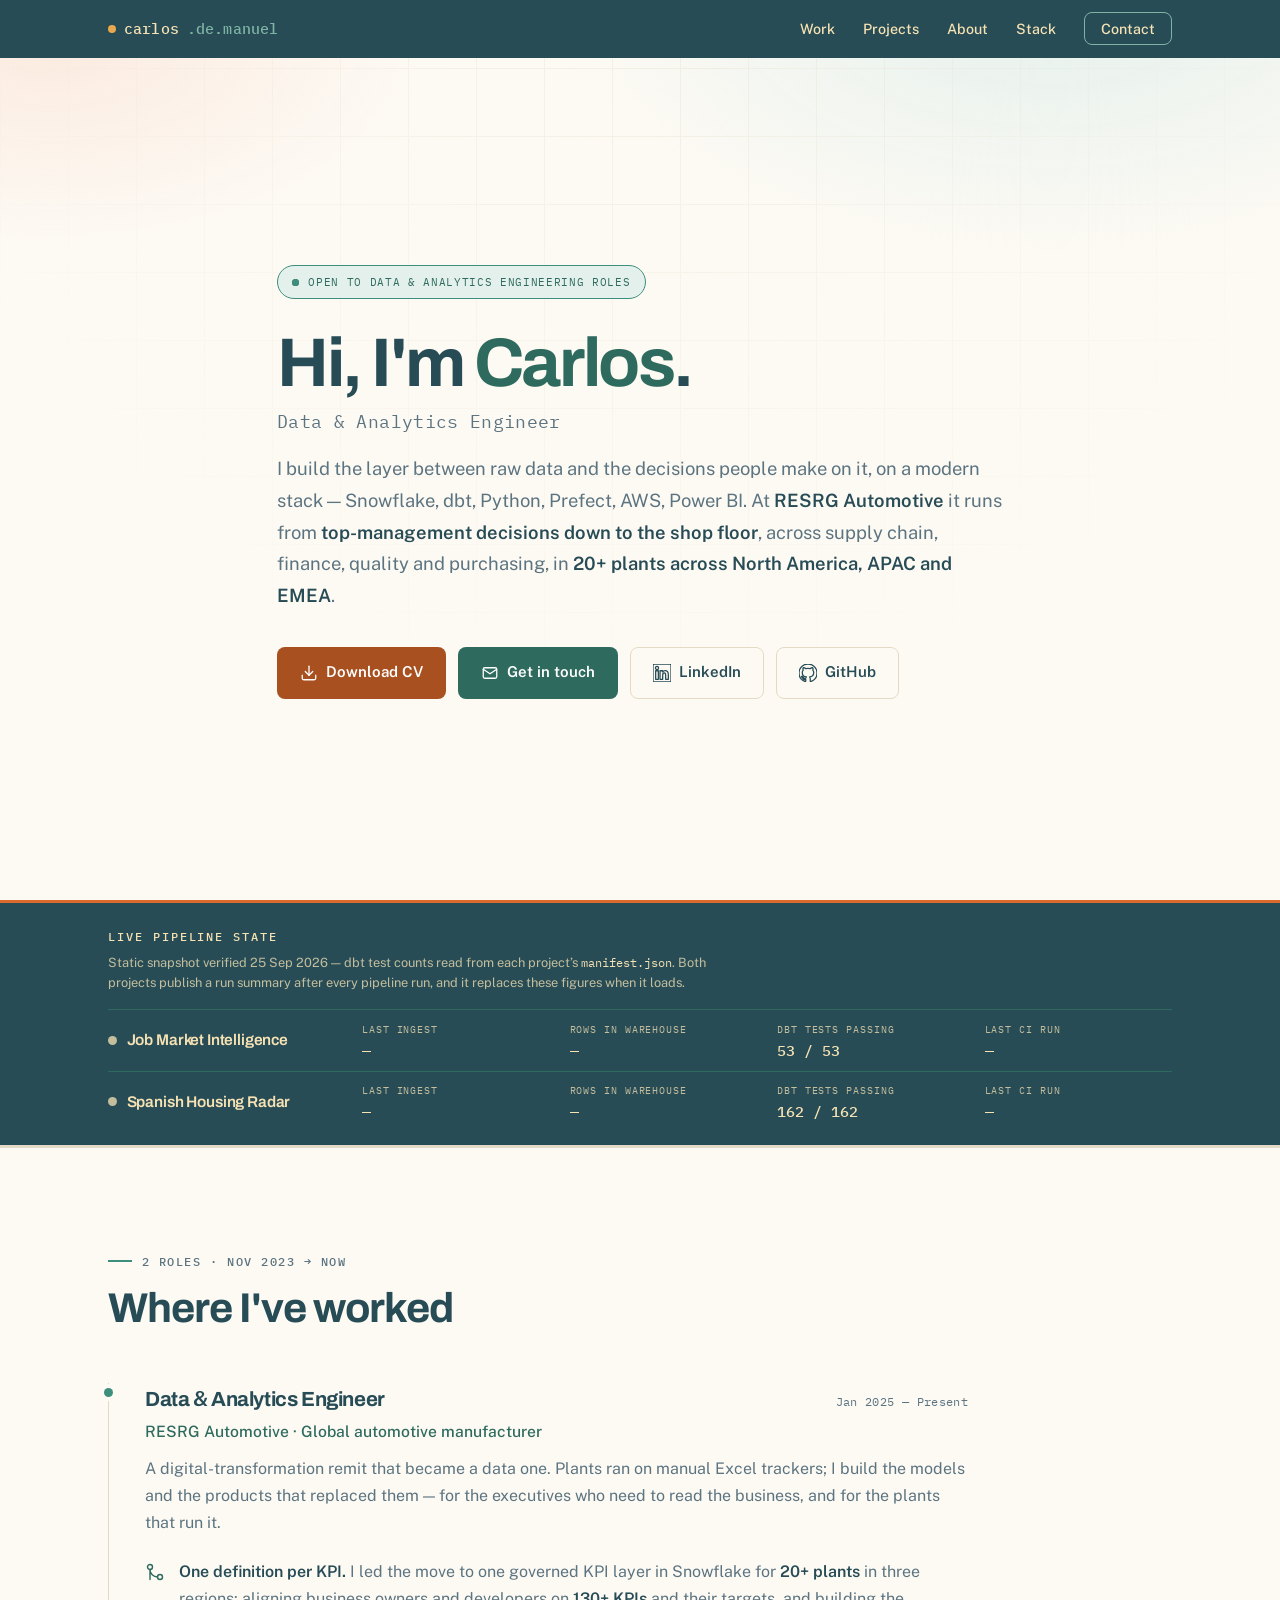
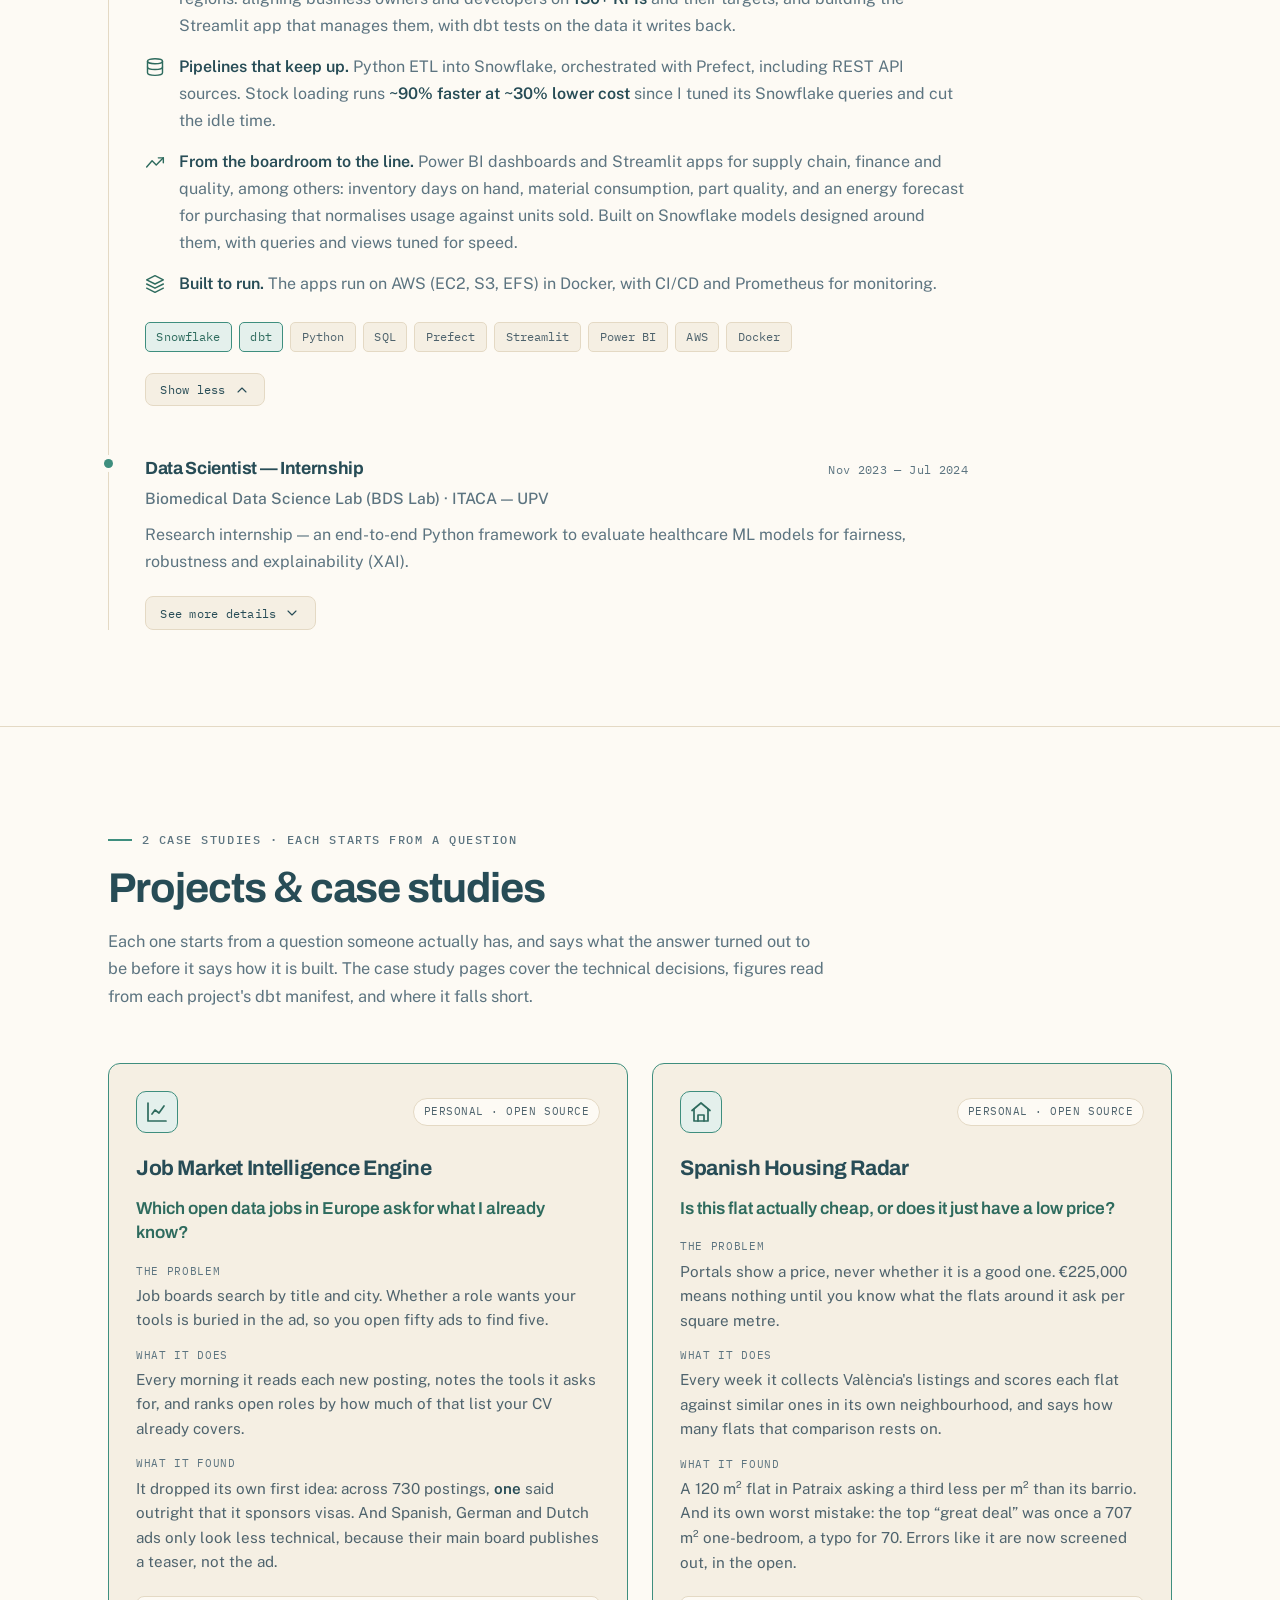
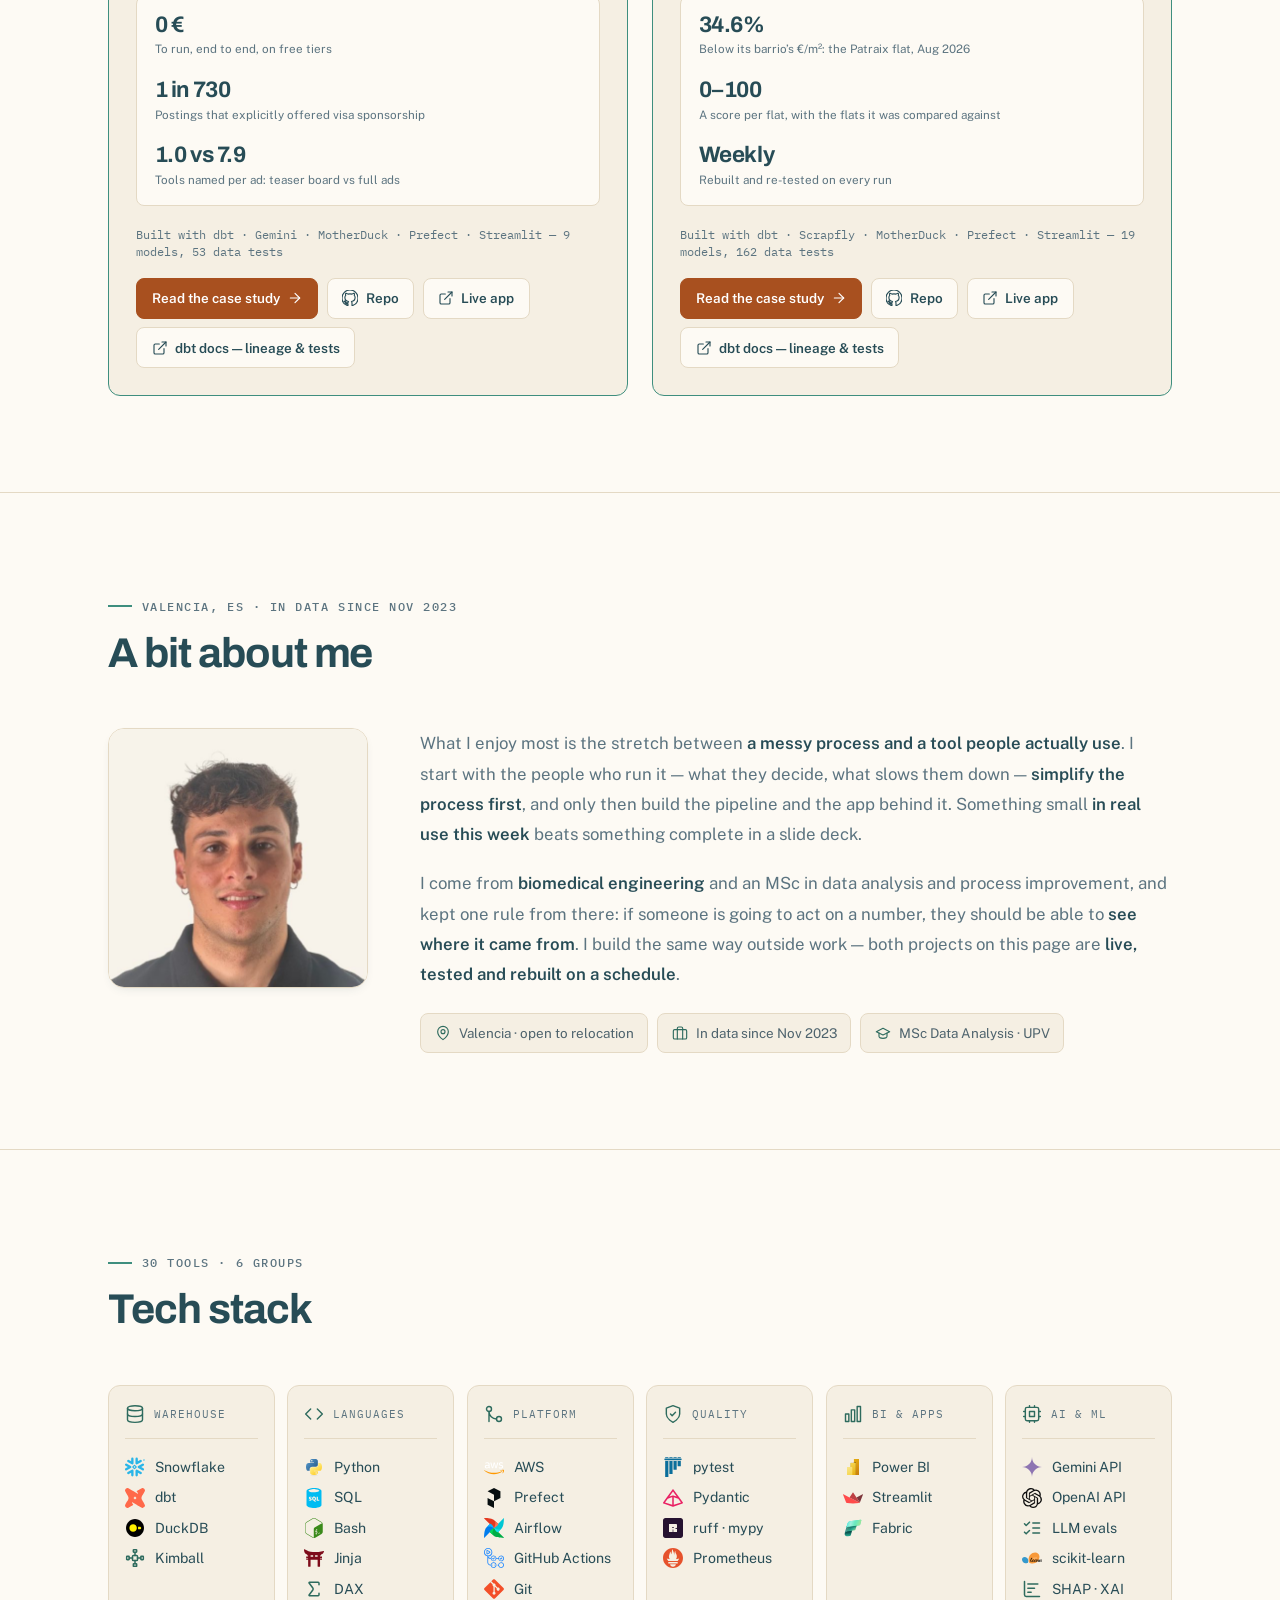
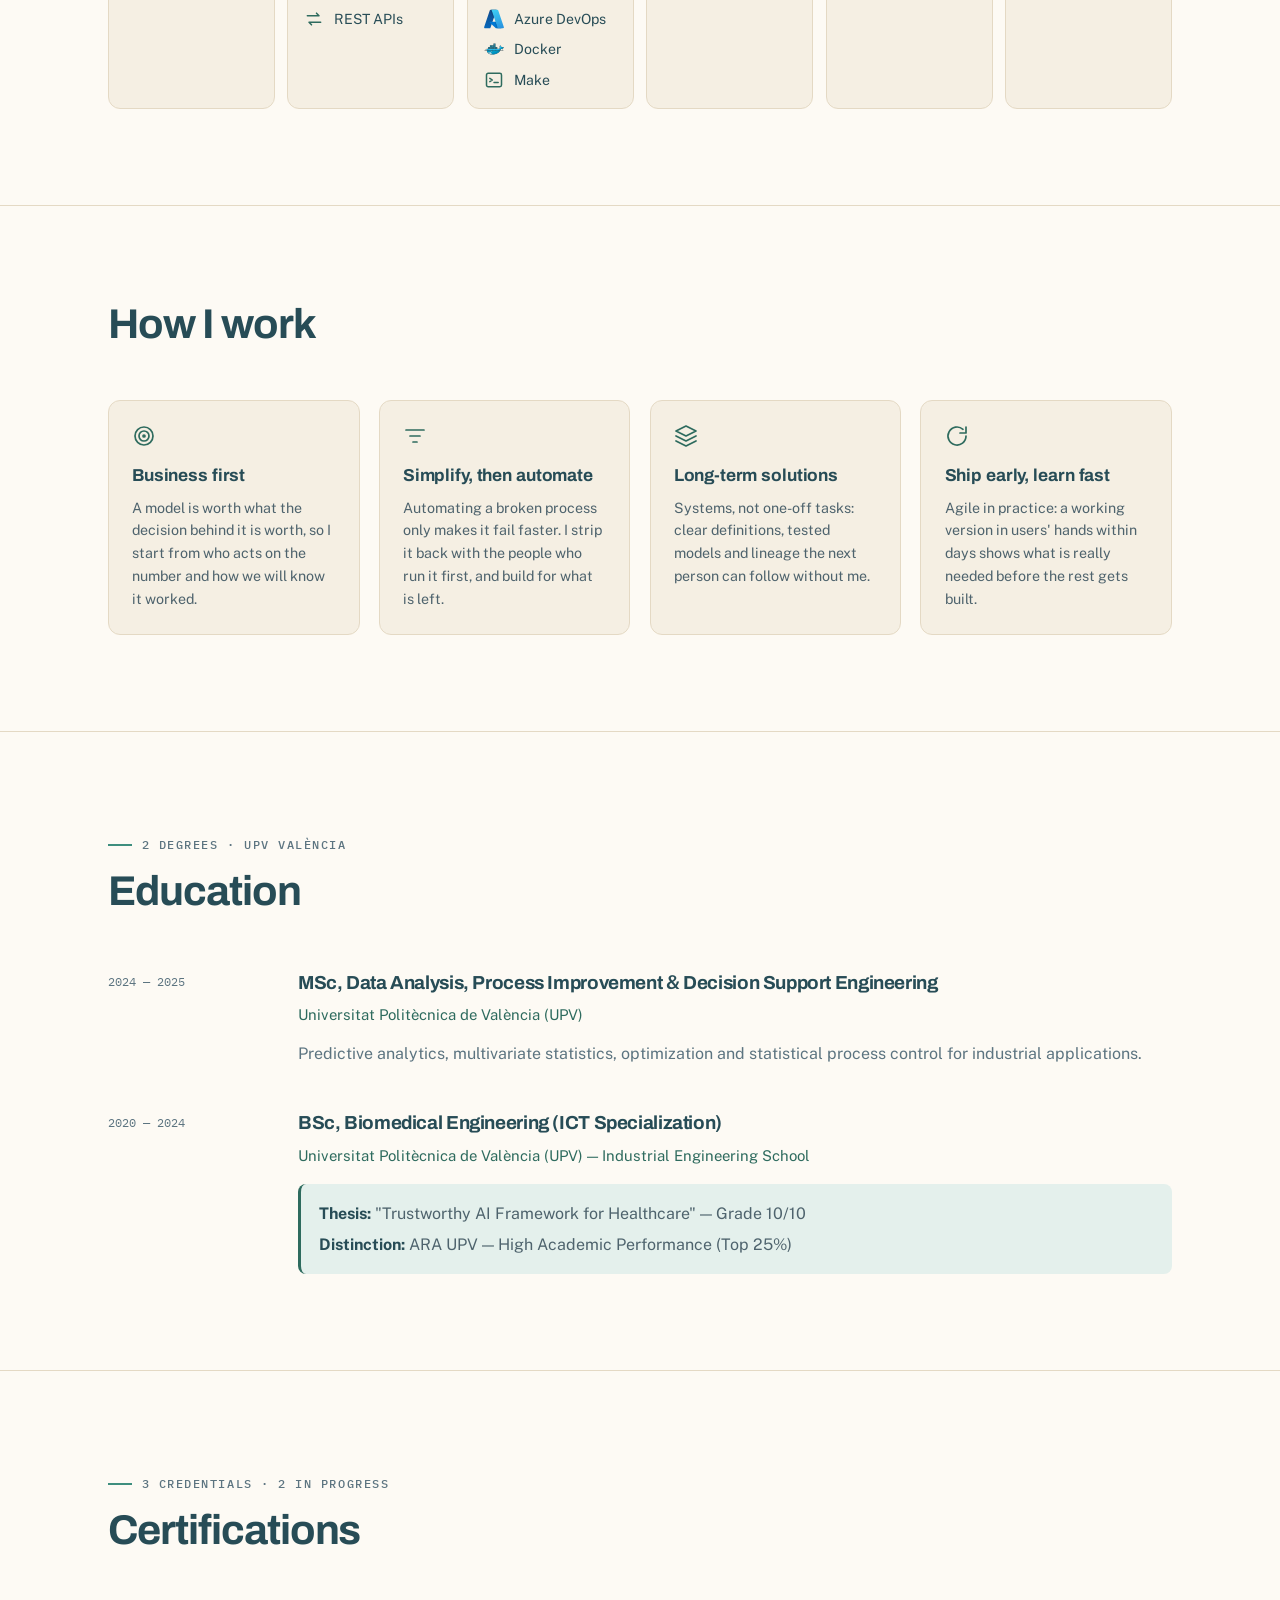
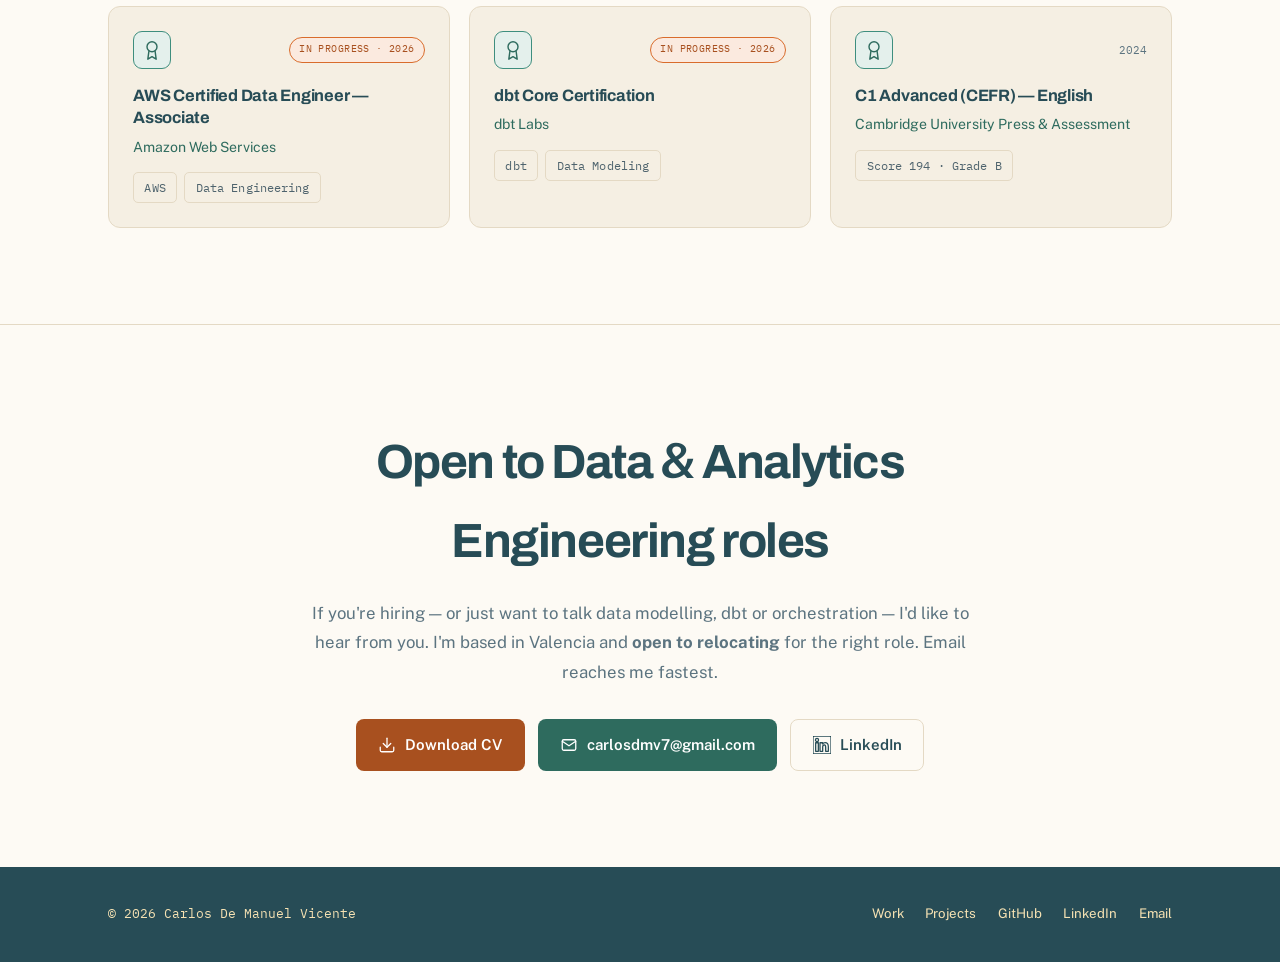
==== index.html @ 688b2b58 "docs: lead each project with its question, problem and finding The project cards read as a list of t" ====
<!DOCTYPE html>
<html lang="en" class="no-js">
<head>
    <meta charset="UTF-8">
    <meta name="viewport" content="width=device-width, initial-scale=1.0">
    <title>Carlos De Manuel — Data &amp; Analytics Engineer</title>
    <meta name="description" content="Data &amp; Analytics Engineer — Snowflake, Python, Prefect, AWS and Power BI across 20+ plants in three regions. Case studies in dbt data modelling, orchestration and self-serve analytics.">
    <meta name="author" content="Carlos De Manuel Vicente">
    <link rel="canonical" href="https://carlosdmv7.github.io/personal-portfolio/">

    <!-- Open Graph / social preview -->
    <meta property="og:type" content="website">
    <meta property="og:title" content="Carlos De Manuel — Data &amp; Analytics Engineer">
    <meta property="og:description" content="Data &amp; Analytics Engineer building governed analytics on Snowflake, Prefect and AWS for a global manufacturer.">
    <meta property="og:url" content="https://carlosdmv7.github.io/personal-portfolio/">
    <meta property="og:image" content="https://carlosdmv7.github.io/personal-portfolio/images/og-home.png">
    <meta property="og:image:width" content="1200">
    <meta property="og:image:height" content="630">
    <meta property="og:image:alt" content="Carlos De Manuel, Data &amp; Analytics Engineer — “Data you can trust: modelled, tested, documented.”">
    <meta name="twitter:card" content="summary_large_image">
    <meta name="twitter:title" content="Carlos De Manuel — Data &amp; Analytics Engineer">
    <meta name="twitter:description" content="Data &amp; Analytics Engineer building governed analytics on Snowflake, Prefect and AWS for a global manufacturer.">
    <meta name="twitter:image" content="https://carlosdmv7.github.io/personal-portfolio/images/og-home.png">

    <link rel="icon" type="image/svg+xml" href="images/favicon.svg">
    <link rel="icon" type="image/png" sizes="32x32" href="images/favicon-32.png">
    <link rel="icon" type="image/png" sizes="192x192" href="images/favicon-192.png">
    <link rel="apple-touch-icon" href="images/apple-touch-icon.png">
    <meta name="theme-color" content="#274C56">
    <link rel="stylesheet" href="styles.css">
    <link rel="preconnect" href="https://fonts.googleapis.com">
    <link rel="preconnect" href="https://fonts.gstatic.com" crossorigin>
    <link href="https://fonts.googleapis.com/css2?family=Archivo:wght@400..700&family=Public+Sans:wght@400;500;600&family=IBM+Plex+Mono:wght@400;500&display=swap" rel="stylesheet">
</head>
<body>
    <a class="skip-link" href="#main">Skip to content</a>
    <div class="bg-grid" aria-hidden="true"></div>

    <!-- Navigation -->
    <nav class="navbar">
        <div class="container">
            <a href="#" class="logo">
                <span class="logo-dot"></span>carlos<span class="muted">.de.manuel</span>
            </a>
            <ul class="nav-links">
                <li><a href="#work">Work</a></li>
                <li><a href="#projects">Projects</a></li>
                <li><a href="#about">About</a></li>
                <li><a href="#stack">Stack</a></li>
                <li><a href="#contact" class="nav-cta">Contact</a></li>
            </ul>
        </div>
    </nav>

    <main id="main">
        <!-- Hero -->
        <section class="hero">
            <div class="container">
                <div class="hero-inner">
                    <span class="status-badge"><span class="status-dot"></span>Open to Data &amp; Analytics Engineering roles</span>

                    <h1 class="hero-title">
                        Hi, I'm <span class="accent">Carlos</span>.
                        <span class="hero-role">Data &amp; Analytics Engineer</span>
                    </h1>

                    <p class="hero-desc">
                        I build the layer between raw data and the decisions people make on it, on a modern stack —
                        Snowflake, dbt, Python, Prefect, AWS, Power BI. At <strong>RESRG Automotive</strong> it runs from
                        <strong>top-management decisions down to the shop floor</strong>, across supply chain, finance,
                        quality and purchasing, in <strong>20+ plants across North America, APAC and EMEA</strong>.
                    </p>

                    <div class="hero-buttons">
                        <a href="cv/carlos-de-manuel-cv.pdf" class="btn btn-primary" download>
                            <svg aria-hidden="true" focusable="false" class="icon" viewBox="0 0 24 24"><path d="M21 15v4a2 2 0 0 1-2 2H5a2 2 0 0 1-2-2v-4"/><polyline points="7 10 12 15 17 10"/><line x1="12" y1="15" x2="12" y2="3"/></svg>
                            Download CV
                            <span class="visually-hidden">(PDF)</span>
                        </a>
                        <a href="mailto:carlosdmv7@gmail.com" class="btn btn-secondary">
                            <svg aria-hidden="true" focusable="false" class="icon" viewBox="0 0 24 24"><rect x="3" y="5" width="18" height="14" rx="2"/><polyline points="3 7 12 13 21 7"/></svg>
                            Get in touch
                        </a>
                        <a href="https://www.linkedin.com/in/carlos-de-manuel/" target="_blank" rel="noopener" class="btn btn-ghost">
                            <svg aria-hidden="true" focusable="false" class="icon" viewBox="0 0 24 24" fill="currentColor" stroke="none"><path d="M20.45 20.45h-3.55v-5.57c0-1.33-.03-3.04-1.85-3.04-1.85 0-2.14 1.45-2.14 2.94v5.67H9.36V9h3.41v1.56h.05c.47-.9 1.64-1.85 3.37-1.85 3.6 0 4.27 2.37 4.27 5.46v6.28zM5.34 7.43a2.06 2.06 0 1 1 0-4.13 2.06 2.06 0 0 1 0 4.13zM7.12 20.45H3.55V9h3.57v11.45zM22.22 0H1.77C.79 0 0 .77 0 1.73v20.54C0 23.23.79 24 1.77 24h20.45c.98 0 1.78-.77 1.78-1.73V1.73C24 .77 23.2 0 22.22 0z"/></svg>
                            LinkedIn
                        </a>
                        <a href="https://github.com/carlosdmv7" target="_blank" rel="noopener" class="btn btn-ghost">
                            <svg aria-hidden="true" focusable="false" class="icon" viewBox="0 0 24 24" fill="currentColor" stroke="none"><path d="M12 0C5.37 0 0 5.37 0 12c0 5.3 3.44 9.8 8.21 11.39.6.11.79-.26.79-.58v-2.23c-3.34.73-4.03-1.42-4.03-1.42-.55-1.39-1.33-1.76-1.33-1.76-1.09-.74.08-.73.08-.73 1.2.09 1.84 1.24 1.84 1.24 1.07 1.83 2.81 1.3 3.49 1 .11-.78.42-1.31.76-1.61-2.67-.3-5.47-1.33-5.47-5.93 0-1.31.47-2.38 1.24-3.22-.13-.3-.54-1.52.11-3.18 0 0 1.01-.32 3.3 1.23a11.5 11.5 0 0 1 6.01 0c2.29-1.55 3.3-1.23 3.3-1.23.65 1.66.24 2.88.12 3.18.77.84 1.23 1.91 1.23 3.22 0 4.61-2.8 5.63-5.48 5.92.43.37.81 1.1.81 2.22v3.29c0 .32.19.69.8.58C20.57 21.8 24 17.3 24 12c0-6.63-5.37-12-12-12z"/></svg>
                            GitHub
                        </a>
                    </div>

                </div>
            </div>
        </section>

    <!-- Freshness strip: live pipeline state, static fallback, never a spinner.
         Contract + CI snippet: docs/freshness-contract.md -->
    <section class="freshness" aria-labelledby="freshness-title">
        <div class="container">
            <div class="freshness-head">
                <h2 id="freshness-title">Live pipeline state</h2>
                <p data-freshness-source>Static snapshot verified 25 Sep 2026 — dbt test counts read from each project’s <code>manifest.json</code>. Both projects publish a run summary after every pipeline run, and it replaces these figures when it loads.</p>
            </div>
            <div class="freshness-rows">
                    <div class="fresh-row" data-state="unknown"
                         data-freshness-project="job-market-intelligence"
                         data-freshness-url="https://carlosdmv7.github.io/job-market-intelligence/status.json">
                        <a class="fresh-name" href="projects/job-market-intelligence/">
                            <span class="fresh-dot" aria-hidden="true"></span>Job Market Intelligence
                        </a>
                        <dl class="fresh-cells">
                            <div class="fresh-cell">
                                <dt>last ingest</dt>
                                <dd data-fresh="last_ingest">—</dd>
                            </div>
                            <div class="fresh-cell">
                                <dt>rows in warehouse</dt>
                                <dd data-fresh="rows">—</dd>
                            </div>
                            <div class="fresh-cell">
                                <dt>dbt tests passing</dt>
                                <dd data-fresh="dbt_tests">53 / 53</dd>
                            </div>
                            <div class="fresh-cell">
                                <dt>last CI run</dt>
                                <dd data-fresh="last_ci">—</dd>
                            </div>
                        </dl>
                    </div>
                    <div class="fresh-row" data-state="unknown"
                         data-freshness-project="spanish-housing-radar"
                         data-freshness-url="https://raw.githubusercontent.com/carlosdmv7/spanish-housing-radar/main/docs/status.json">
                        <a class="fresh-name" href="projects/spanish-housing-radar/">
                            <span class="fresh-dot" aria-hidden="true"></span>Spanish Housing Radar
                        </a>
                        <dl class="fresh-cells">
                            <div class="fresh-cell">
                                <dt>last ingest</dt>
                                <dd data-fresh="last_ingest">—</dd>
                            </div>
                            <div class="fresh-cell">
                                <dt>rows in warehouse</dt>
                                <dd data-fresh="rows">—</dd>
                            </div>
                            <div class="fresh-cell">
                                <dt>dbt tests passing</dt>
                                <dd data-fresh="dbt_tests">162 / 162</dd>
                            </div>
                            <div class="fresh-cell">
                                <dt>last CI run</dt>
                                <dd data-fresh="last_ci">—</dd>
                            </div>
                        </dl>
                    </div>
            </div>
        </div>
    </section>

        <!-- Experience -->
        <section id="work">
            <div class="container">
                <div class="section-head">
                    <span class="eyebrow">2 roles · Nov 2023 → now</span>
                    <h2 class="section-title">Where I've worked</h2>
                </div>

                <div class="timeline">
                    <div class="exp-item open" data-reveal>
                        <div class="exp-head">
                            <div>
                                <div class="exp-role">Data <span class="amp">&amp;</span> Analytics Engineer</div>
                                <div class="exp-company">RESRG Automotive · Global automotive manufacturer</div>
                            </div>
                            <span class="exp-date">Jan 2025 — Present</span>
                        </div>
                        <p class="exp-summary">A digital-transformation remit that became a data one. Plants ran on manual Excel trackers; I build the models and the products that replaced them — for the executives who need to read the business, and for the plants that run it.</p>
                        <div class="exp-body">
                            <div class="exp-points">
                                <div class="exp-point">
                                    <svg aria-hidden="true" focusable="false" class="icon" viewBox="0 0 24 24"><circle cx="18" cy="18" r="3"/><circle cx="6" cy="6" r="3"/><path d="M6 21V9a9 9 0 0 0 9 9"/></svg>
                                    <span><strong>One definition per KPI.</strong> I led the move to one governed KPI layer in Snowflake for <strong>20+ plants</strong> in three regions: aligning business owners and developers on <strong>130+ KPIs</strong> and their targets, and building the Streamlit app that manages them, with dbt tests on the data it writes back.</span>
                                </div>
                                <div class="exp-point">
                                    <svg aria-hidden="true" focusable="false" class="icon" viewBox="0 0 24 24"><ellipse cx="12" cy="5" rx="9" ry="3"/><path d="M3 5v14c0 1.66 4.03 3 9 3s9-1.34 9-3V5"/><path d="M3 12c0 1.66 4.03 3 9 3s9-1.34 9-3"/></svg>
                                    <span><strong>Pipelines that keep up.</strong> Python ETL into Snowflake, orchestrated with Prefect, including REST API sources. Stock loading runs <strong>~90% faster at ~30% lower cost</strong> since I tuned its Snowflake queries and cut the idle time.</span>
                                </div>
                                <div class="exp-point">
                                    <svg aria-hidden="true" focusable="false" class="icon" viewBox="0 0 24 24"><polyline points="22 7 13.5 15.5 8.5 10.5 2 18"/><polyline points="16 7 22 7 22 13"/></svg>
                                    <span><strong>From the boardroom to the line.</strong> Power BI dashboards and Streamlit apps for supply chain, finance and quality, among others: inventory days on hand, material consumption, part quality, and an energy forecast for purchasing that normalises usage against units sold. Built on Snowflake models designed around them, with queries and views tuned for speed.</span>
                                </div>
                                <div class="exp-point">
                                    <svg aria-hidden="true" focusable="false" class="icon" viewBox="0 0 24 24"><path d="M12 2 2 7l10 5 10-5-10-5z"/><path d="m2 17 10 5 10-5M2 12l10 5 10-5"/></svg>
                                    <span><strong>Built to run.</strong> The apps run on AWS (EC2, S3, EFS) in Docker, with CI/CD and Prometheus for monitoring.</span>
                                </div>
                            </div>
                            <div class="tags">
                                <span class="tag accent">Snowflake</span>
                                <span class="tag accent">dbt</span>
                                <span class="tag">Python</span>
                                <span class="tag">SQL</span>
                                <span class="tag">Prefect</span>
                                <span class="tag">Streamlit</span>
                                <span class="tag">Power BI</span>
                                <span class="tag">AWS</span>
                                <span class="tag">Docker</span>
                            </div>
                        </div>
                        <button class="exp-more" aria-expanded="true" onclick="toggleExp(this)">
                            <span class="more-closed">See more details</span>
                            <span class="more-open">Show less</span>
                            <svg aria-hidden="true" focusable="false" class="icon exp-chevron" viewBox="0 0 24 24"><polyline points="6 9 12 15 18 9"/></svg>
                        </button>
                    </div>

                    <div class="exp-item secondary" data-reveal>
                        <div class="exp-head">
                            <div>
                                <div class="exp-role">Data Scientist — Internship</div>
                                <div class="exp-company">Biomedical Data Science Lab (BDS Lab) · ITACA — UPV</div>
                            </div>
                            <span class="exp-date">Nov 2023 — Jul 2024</span>
                        </div>
                        <p class="exp-summary">Research internship — an end-to-end Python framework to evaluate healthcare ML models for fairness, robustness and explainability (XAI).</p>
                        <div class="exp-body">
                            <div class="exp-points">
                                <div class="exp-point">
                                    <svg aria-hidden="true" focusable="false" class="icon" viewBox="0 0 24 24"><path d="M9 3H5a2 2 0 0 0-2 2v4m6-6h10a2 2 0 0 1 2 2v4M9 3v18m0 0H5a2 2 0 0 1-2-2v-4m6 6h10a2 2 0 0 0 2-2v-4"/></svg>
                                    <span><strong>Model evaluation.</strong> Handled missing/noisy clinical data (MICE imputation, PCA/Hotelling's T² outlier checks) and compared models via AUC with cross-validation and bootstrap confidence intervals.</span>
                                </div>
                                <div class="exp-point">
                                    <svg aria-hidden="true" focusable="false" class="icon" viewBox="0 0 24 24"><path d="M12 3v18"/><path d="M5 7h14"/><path d="m5 7-2 6a4 4 0 0 0 8 0L9 7M19 7l-2 6a4 4 0 0 0 8 0l-2-6"/></svg>
                                    <span><strong>Fairness engineering.</strong> Measured performance gaps across sensitive subgroups and tested mitigations (re-weighting, SMOTE), documenting which reduced disparities without sacrificing overall AUC.</span>
                                </div>
                                <div class="exp-point">
                                    <svg aria-hidden="true" focusable="false" class="icon" viewBox="0 0 24 24"><circle cx="11" cy="11" r="7"/><path d="m21 21-4.35-4.35"/></svg>
                                    <span><strong>Explainability.</strong> Produced SHAP-based explanation reports translating model drivers into clinician-friendly insights to support review and trust.</span>
                                </div>
                            </div>
                            <div class="tags">
                                <span class="tag">Python</span>
                                <span class="tag">scikit-learn</span>
                                <span class="tag">SHAP</span>
                                <span class="tag">XAI</span>
                            </div>
                        </div>
                        <button class="exp-more" aria-expanded="false" onclick="toggleExp(this)">
                            <span class="more-closed">See more details</span>
                            <span class="more-open">Show less</span>
                            <svg aria-hidden="true" focusable="false" class="icon exp-chevron" viewBox="0 0 24 24"><polyline points="6 9 12 15 18 9"/></svg>
                        </button>
                    </div>
                </div>
            </div>
        </section>

        <!-- Projects -->
        <section id="projects">
            <div class="container">
                <div class="section-head">
                    <span class="eyebrow">2 case studies · each starts from a question</span>
                    <h2 class="section-title">Projects <span class="amp">&amp;</span> case studies</h2>
                    <p class="section-sub">Each one starts from a question someone actually has, and says what the answer turned out to be before it says how it is built. The case study pages cover the technical decisions, figures read from each project's dbt manifest, and where it falls short.</p>
                </div>

                <div class="projects-grid">
                    <!-- Project: Job Market Intelligence -->
                    <article class="project featured" data-reveal>
                        <div class="project-top">
                            <div class="project-mark">
                                <svg aria-hidden="true" focusable="false" class="icon-lg" viewBox="0 0 24 24" fill="none" stroke="currentColor" stroke-width="1.7" stroke-linecap="round" stroke-linejoin="round"><path d="M3 3v18h18"/><path d="m7 14 3-4 4 3 5-7"/></svg>
                            </div>
                            <span class="project-badge">Personal · open source</span>
                        </div>
                        <h3>Job Market Intelligence Engine</h3>
                        <p class="project-q">Which open data jobs in Europe ask for what I already know?</p>
                        <dl class="project-story">
                            <div><dt>The problem</dt><dd>Job boards search by title and city. Whether a role wants your tools is buried in the ad, so you open fifty ads to find five.</dd></div>
                            <div><dt>What it does</dt><dd>Every morning it reads each new posting, notes the tools it asks for, and ranks open roles by how much of that list your CV already covers.</dd></div>
                            <div><dt>What it found</dt><dd>It dropped its own first idea: across 730 postings, <strong>one</strong> said outright that it sponsors visas. And Spanish, German and Dutch ads only look less technical, because their main board publishes a teaser, not the ad.</dd></div>
                        </dl>
                        <div class="project-impact">
                            <div class="impact-stat"><div class="impact-num">0 €</div><span class="impact-label">To run, end to end, on free tiers</span></div>
                            <div class="impact-stat"><div class="impact-num">1 in 730</div><span class="impact-label">Postings that explicitly offered visa sponsorship</span></div>
                            <div class="impact-stat"><div class="impact-num">1.0 vs 7.9</div><span class="impact-label">Tools named per ad: teaser board vs full ads</span></div>
                        </div>
                        <p class="project-built">Built with dbt · Gemini · MotherDuck · Prefect · Streamlit — 9 models, 53 data tests</p>
                        <div class="project-links">
                            <a class="plink solid" href="projects/job-market-intelligence/">Read the case study
                                <svg aria-hidden="true" focusable="false" class="icon" viewBox="0 0 24 24"><line x1="5" y1="12" x2="19" y2="12"/><polyline points="12 5 19 12 12 19"/></svg>
                            </a>
                            <a class="plink" href="https://github.com/carlosdmv7/job-market-intelligence" target="_blank" rel="noopener">
                                <svg aria-hidden="true" focusable="false" class="icon" viewBox="0 0 24 24" fill="currentColor" stroke="none"><path d="M12 0C5.37 0 0 5.37 0 12c0 5.3 3.44 9.8 8.21 11.39.6.11.79-.26.79-.58v-2.23c-3.34.73-4.03-1.42-4.03-1.42-.55-1.39-1.33-1.76-1.33-1.76-1.09-.74.08-.73.08-.73 1.2.09 1.84 1.24 1.84 1.24 1.07 1.83 2.81 1.3 3.49 1 .11-.78.42-1.31.76-1.61-2.67-.3-5.47-1.33-5.47-5.93 0-1.31.47-2.38 1.24-3.22-.13-.3-.54-1.52.11-3.18 0 0 1.01-.32 3.3 1.23a11.5 11.5 0 0 1 6.01 0c2.29-1.55 3.3-1.23 3.3-1.23.65 1.66.24 2.88.12 3.18.77.84 1.23 1.91 1.23 3.22 0 4.61-2.8 5.63-5.48 5.92.43.37.81 1.1.81 2.22v3.29c0 .32.19.69.8.58C20.57 21.8 24 17.3 24 12c0-6.63-5.37-12-12-12z"/></svg>
                                Repo
                            </a>
                            <a class="plink" href="https://job-market-intelligence-carlosdmv7.streamlit.app/" target="_blank" rel="noopener">
                                <svg aria-hidden="true" focusable="false" class="icon" viewBox="0 0 24 24"><path d="M18 13v6a2 2 0 0 1-2 2H5a2 2 0 0 1-2-2V8a2 2 0 0 1 2-2h6"/><polyline points="15 3 21 3 21 9"/><line x1="10" y1="14" x2="21" y2="3"/></svg>
                                Live app
                                <span class="visually-hidden">(opens in a new tab)</span>
                            </a>
                            <a class="plink" href="https://carlosdmv7.github.io/job-market-intelligence/" target="_blank" rel="noopener">
                                <svg aria-hidden="true" focusable="false" class="icon" viewBox="0 0 24 24"><path d="M18 13v6a2 2 0 0 1-2 2H5a2 2 0 0 1-2-2V8a2 2 0 0 1 2-2h6"/><polyline points="15 3 21 3 21 9"/><line x1="10" y1="14" x2="21" y2="3"/></svg>
                                dbt docs — lineage &amp; tests
                                <span class="visually-hidden">(opens in a new tab)</span>
                            </a>
                        </div>
                    </article>

                    <!-- Project: Spanish Housing Radar -->
                    <article class="project featured" data-reveal>
                        <div class="project-top">
                            <div class="project-mark">
                                <svg aria-hidden="true" focusable="false" class="icon-lg" viewBox="0 0 24 24" fill="none" stroke="currentColor" stroke-width="1.7" stroke-linecap="round" stroke-linejoin="round"><path d="M3 10.5 12 3l9 7.5"/><path d="M5 9.5V21h14V9.5"/><path d="M9 21v-6h6v6"/></svg>
                            </div>
                            <span class="project-badge">Personal · open source</span>
                        </div>
                        <h3>Spanish Housing Radar</h3>
                        <p class="project-q">Is this flat actually cheap, or does it just have a low price?</p>
                        <dl class="project-story">
                            <div><dt>The problem</dt><dd>Portals show a price, never whether it is a good one. €225,000 means nothing until you know what the flats around it ask per square metre.</dd></div>
                            <div><dt>What it does</dt><dd>Every week it collects València's listings and scores each flat against similar ones in its own neighbourhood, and says how many flats that comparison rests on.</dd></div>
                            <div><dt>What it found</dt><dd>A 120 m² flat in Patraix asking a third less per m² than its barrio. And its own worst mistake: the top “great deal” was once a 707 m² one-bedroom, a typo for 70. Errors like it are now screened out, in the open.</dd></div>
                        </dl>
                        <div class="project-impact">
                            <div class="impact-stat"><div class="impact-num">34.6%</div><span class="impact-label">Below its barrio’s €/m²: the Patraix flat, Aug 2026</span></div>
                            <div class="impact-stat"><div class="impact-num">0–100</div><span class="impact-label">A score per flat, with the flats it was compared against</span></div>
                            <div class="impact-stat"><div class="impact-num">Weekly</div><span class="impact-label">Rebuilt and re-tested on every run</span></div>
                        </div>
                        <p class="project-built">Built with dbt · Scrapfly · MotherDuck · Prefect · Streamlit — 19 models, 162 data tests</p>
                        <div class="project-links">
                            <a class="plink solid" href="projects/spanish-housing-radar/">Read the case study
                                <svg aria-hidden="true" focusable="false" class="icon" viewBox="0 0 24 24"><line x1="5" y1="12" x2="19" y2="12"/><polyline points="12 5 19 12 12 19"/></svg>
                            </a>
                            <a class="plink" href="https://github.com/carlosdmv7/spanish-housing-radar" target="_blank" rel="noopener">
                                <svg aria-hidden="true" focusable="false" class="icon" viewBox="0 0 24 24" fill="currentColor" stroke="none"><path d="M12 0C5.37 0 0 5.37 0 12c0 5.3 3.44 9.8 8.21 11.39.6.11.79-.26.79-.58v-2.23c-3.34.73-4.03-1.42-4.03-1.42-.55-1.39-1.33-1.76-1.33-1.76-1.09-.74.08-.73.08-.73 1.2.09 1.84 1.24 1.84 1.24 1.07 1.83 2.81 1.3 3.49 1 .11-.78.42-1.31.76-1.61-2.67-.3-5.47-1.33-5.47-5.93 0-1.31.47-2.38 1.24-3.22-.13-.3-.54-1.52.11-3.18 0 0 1.01-.32 3.3 1.23a11.5 11.5 0 0 1 6.01 0c2.29-1.55 3.3-1.23 3.3-1.23.65 1.66.24 2.88.12 3.18.77.84 1.23 1.91 1.23 3.22 0 4.61-2.8 5.63-5.48 5.92.43.37.81 1.1.81 2.22v3.29c0 .32.19.69.8.58C20.57 21.8 24 17.3 24 12c0-6.63-5.37-12-12-12z"/></svg>
                                Repo
                            </a>
                            <a class="plink" href="https://spanish-housing-radar-carlosdmv7.streamlit.app/" target="_blank" rel="noopener">
                                <svg aria-hidden="true" focusable="false" class="icon" viewBox="0 0 24 24"><path d="M18 13v6a2 2 0 0 1-2 2H5a2 2 0 0 1-2-2V8a2 2 0 0 1 2-2h6"/><polyline points="15 3 21 3 21 9"/><line x1="10" y1="14" x2="21" y2="3"/></svg>
                                Live app
                                <span class="visually-hidden">(opens in a new tab)</span>
                            </a>
                            <a class="plink" href="https://carlosdmv7.github.io/spanish-housing-radar/" target="_blank" rel="noopener">
                                <svg aria-hidden="true" focusable="false" class="icon" viewBox="0 0 24 24"><path d="M18 13v6a2 2 0 0 1-2 2H5a2 2 0 0 1-2-2V8a2 2 0 0 1 2-2h6"/><polyline points="15 3 21 3 21 9"/><line x1="10" y1="14" x2="21" y2="3"/></svg>
                                dbt docs — lineage &amp; tests
                                <span class="visually-hidden">(opens in a new tab)</span>
                            </a>
                        </div>
                    </article>
                </div>

            </div>
        </section>

        <!-- About -->
        <section id="about">
            <div class="container">
                <div class="section-head">
                    <span class="eyebrow">Valencia, ES · in data since Nov 2023</span>
                    <h2 class="section-title">A bit about me</h2>
                </div>
                <div class="about-wrap">
                    <div class="about-photo" data-reveal>
                        <img src="images/profile.jpg" alt="Carlos De Manuel" width="260" height="260" loading="lazy">
                    </div>
                    <div class="about-body" data-reveal>
                        <p>What I enjoy most is the stretch between <strong>a messy process and a tool people actually use</strong>. I start with the people who run it — what they decide, what slows them down — <strong>simplify the process first</strong>, and only then build the pipeline and the app behind it. Something small <strong>in real use this week</strong> beats something complete in a slide deck.</p>
                        <p>I come from <strong>biomedical engineering</strong> and an MSc in data analysis and process improvement, and kept one rule from there: if someone is going to act on a number, they should be able to <strong>see where it came from</strong>. I build the same way outside work — both projects on this page are <strong>live, tested and rebuilt on a schedule</strong>.</p>
                        <div class="about-facts">
                            <span class="about-fact"><svg aria-hidden="true" focusable="false" class="icon" viewBox="0 0 24 24"><path d="M20 10c0 6-8 12-8 12s-8-6-8-12a8 8 0 0 1 16 0z"/><circle cx="12" cy="10" r="3"/></svg>Valencia · open to relocation</span>
                            <span class="about-fact"><svg aria-hidden="true" focusable="false" class="icon" viewBox="0 0 24 24"><rect x="2" y="7" width="20" height="14" rx="2"/><path d="M16 21V5a2 2 0 0 0-2-2h-4a2 2 0 0 0-2 2v16"/></svg>In data since Nov 2023</span>
                            <span class="about-fact"><svg aria-hidden="true" focusable="false" class="icon" viewBox="0 0 24 24"><path d="M22 10 12 5 2 10l10 5 10-5z"/><path d="M6 12v5c0 1.5 2.7 3 6 3s6-1.5 6-3v-5"/></svg>MSc Data Analysis · UPV</span>
                        </div>
                    </div>
                </div>
            </div>
        </section>

        <!-- Tech stack -->
        <section id="stack">
            <div class="container">
                <div class="section-head">
                    <span class="eyebrow">30 tools · 6 groups</span>
                    <h2 class="section-title">Tech stack</h2>
                </div>
                <div class="stack-grid">
                    <div class="stack-card card" data-reveal>
                        <div class="card-label"><svg aria-hidden="true" focusable="false" class="icon" viewBox="0 0 24 24"><ellipse cx="12" cy="5" rx="9" ry="3"/><path d="M3 5v14c0 1.66 4.03 3 9 3s9-1.34 9-3V5"/><path d="M3 12c0 1.66 4.03 3 9 3s9-1.34 9-3"/></svg>Warehouse</div>
                        <div class="stack-list">
                            <div class="stack-row"><img src="images/snowflake.svg" alt=""><span>Snowflake</span></div>
                            <div class="stack-row"><img src="images/dbt.svg" alt=""><span>dbt</span></div>
                            <div class="stack-row"><img src="images/duckdb.svg" alt=""><span>DuckDB</span></div>
                            <div class="stack-row"><svg aria-hidden="true" focusable="false" class="stack-glyph" viewBox="0 0 24 24"><rect x="9" y="9" width="6" height="6" rx="1"/><path d="M12 9V5M12 19v-4M9 12H5M19 12h-4"/><rect x="10" y="2" width="4" height="3" rx=".5"/><rect x="10" y="19" width="4" height="3" rx=".5"/><rect x="2" y="10" width="3" height="4" rx=".5"/><rect x="19" y="10" width="3" height="4" rx=".5"/></svg><span>Kimball</span></div>
                        </div>
                    </div>
                    <div class="stack-card card" data-reveal>
                        <div class="card-label"><svg aria-hidden="true" focusable="false" class="icon" viewBox="0 0 24 24"><polyline points="16 18 22 12 16 6"/><polyline points="8 6 2 12 8 18"/></svg>Languages</div>
                        <div class="stack-list">
                            <div class="stack-row"><img src="images/python.svg" alt=""><span>Python</span></div>
                            <div class="stack-row"><img src="images/sql.svg" alt=""><span>SQL</span></div>
                            <div class="stack-row"><img src="images/bash.svg" alt=""><span>Bash</span></div>
                            <div class="stack-row"><img src="images/jinja.svg" alt=""><span>Jinja</span></div>
                            <div class="stack-row"><svg aria-hidden="true" focusable="false" class="stack-glyph" viewBox="0 0 24 24"><path d="M18 7V5a1 1 0 0 0-1-1H6.5a.5.5 0 0 0-.4.8l4.5 6a2 2 0 0 1 0 2.4l-4.5 6a.5.5 0 0 0 .4.8H17a1 1 0 0 0 1-1v-2"/></svg><span>DAX</span></div>
                            <div class="stack-row"><svg aria-hidden="true" focusable="false" class="stack-glyph" viewBox="0 0 24 24"><path d="M4 8h14l-3-3"/><path d="M20 16H6l3 3"/></svg><span>REST APIs</span></div>
                        </div>
                    </div>
                    <div class="stack-card card" data-reveal>
                        <div class="card-label"><svg aria-hidden="true" focusable="false" class="icon" viewBox="0 0 24 24"><circle cx="18" cy="18" r="3"/><circle cx="6" cy="6" r="3"/><path d="M6 21V9a9 9 0 0 0 9 9"/></svg>Platform</div>
                        <div class="stack-list">
                            <div class="stack-row"><img src="images/aws.svg" alt=""><span>AWS</span></div>
                            <div class="stack-row"><img src="images/prefect.svg" alt=""><span>Prefect</span></div>
                            <div class="stack-row"><img src="images/airflow.svg" alt=""><span>Airflow</span></div>
                            <div class="stack-row"><img src="images/githubactions.svg" alt=""><span>GitHub Actions</span></div>
                            <div class="stack-row"><img src="images/git.svg" alt=""><span>Git</span></div>
                            <div class="stack-row"><img src="images/azure.svg" alt=""><span>Azure DevOps</span></div>
                            <div class="stack-row"><img src="images/docker.svg" alt=""><span>Docker</span></div>
                            <div class="stack-row"><svg aria-hidden="true" focusable="false" class="stack-glyph" viewBox="0 0 24 24"><rect x="3" y="4" width="18" height="16" rx="2"/><path d="m7 10 3 2-3 2"/><path d="M12 15h5"/></svg><span>Make</span></div>
                        </div>
                    </div>
                    <div class="stack-card card" data-reveal>
                        <div class="card-label"><svg aria-hidden="true" focusable="false" class="icon" viewBox="0 0 24 24"><path d="M12 22s8-4 8-10V5l-8-3-8 3v7c0 6 8 10 8 10z"/><path d="m9 12 2 2 4-4"/></svg>Quality</div>
                        <div class="stack-list">
                            <div class="stack-row"><img src="images/pytest.svg" alt=""><span>pytest</span></div>
                            <div class="stack-row"><img src="images/pydantic.svg" alt=""><span>Pydantic</span></div>
                            <div class="stack-row"><img src="images/ruff.svg" alt=""><span>ruff · mypy</span></div>
                            <div class="stack-row"><img src="images/prometheus.svg" alt=""><span>Prometheus</span></div>
                        </div>
                    </div>
                    <div class="stack-card card" data-reveal>
                        <div class="card-label"><svg aria-hidden="true" focusable="false" class="icon" viewBox="0 0 24 24"><rect x="3" y="12" width="4" height="9"/><rect x="10" y="7" width="4" height="14"/><rect x="17" y="3" width="4" height="18"/></svg>BI &amp; apps</div>
                        <div class="stack-list">
                            <div class="stack-row"><img src="images/powerbi.svg" alt=""><span>Power BI</span></div>
                            <div class="stack-row"><img src="images/streamlit.svg" alt=""><span>Streamlit</span></div>
                            <div class="stack-row"><img src="images/microsoft-fabric.svg" alt=""><span>Fabric</span></div>
                        </div>
                    </div>
                    <div class="stack-card card" data-reveal>
                        <div class="card-label"><svg aria-hidden="true" focusable="false" class="icon" viewBox="0 0 24 24"><rect x="4" y="4" width="16" height="16" rx="2"/><rect x="9" y="9" width="6" height="6"/><path d="M9 2v2M15 2v2M9 20v2M15 20v2M2 9h2M2 15h2M20 9h2M20 15h2"/></svg>AI &amp; ML</div>
                        <div class="stack-list">
                            <div class="stack-row"><img src="images/gemini.svg" alt=""><span>Gemini API</span></div>
                            <div class="stack-row"><img src="images/openai.svg" alt=""><span>OpenAI API</span></div>
                            <div class="stack-row"><svg aria-hidden="true" focusable="false" class="stack-glyph" viewBox="0 0 24 24"><path d="m3 17 2 2 4-4"/><path d="m3 7 2 2 4-4"/><path d="M13 6h8M13 12h8M13 18h8"/></svg><span>LLM evals</span></div>
                            <div class="stack-row"><img src="images/scikitlearn.svg" alt=""><span>scikit-learn</span></div>
                            <div class="stack-row"><svg aria-hidden="true" focusable="false" class="stack-glyph" viewBox="0 0 24 24"><path d="M3 3v16a2 2 0 0 0 2 2h16"/><path d="M7 6h12M7 11h8M7 16h4"/></svg><span>SHAP · XAI</span></div>
                        </div>
                    </div>
                </div>
            </div>
        </section>

        <!-- How I work -->
        <section id="process">
            <div class="container">
                <div class="section-head">
                    <h2 class="section-title">How I work</h2>
                </div>
                <div class="process-grid">
                    <div class="process-card card" data-reveal>
                        <svg aria-hidden="true" focusable="false" class="icon icon-lg" viewBox="0 0 24 24"><circle cx="12" cy="12" r="9"/><circle cx="12" cy="12" r="5"/><circle cx="12" cy="12" r="1"/></svg>
                        <h3>Business first</h3>
                        <p>A model is worth what the decision behind it is worth, so I start from who acts on the number and how we will know it worked.</p>
                    </div>
                    <div class="process-card card" data-reveal>
                        <svg aria-hidden="true" focusable="false" class="icon icon-lg" viewBox="0 0 24 24"><path d="M3 6h18"/><path d="M7 12h10"/><path d="M10 18h4"/></svg>
                        <h3>Simplify, then automate</h3>
                        <p>Automating a broken process only makes it fail faster. I strip it back with the people who run it first, and build for what is left.</p>
                    </div>
                    <div class="process-card card" data-reveal>
                        <svg aria-hidden="true" focusable="false" class="icon icon-lg" viewBox="0 0 24 24"><path d="M12 2 2 7l10 5 10-5-10-5z"/><path d="m2 17 10 5 10-5M2 12l10 5 10-5"/></svg>
                        <h3>Long-term solutions</h3>
                        <p>Systems, not one-off tasks: clear definitions, tested models and lineage the next person can follow without me.</p>
                    </div>
                    <div class="process-card card" data-reveal>
                        <svg aria-hidden="true" focusable="false" class="icon icon-lg" viewBox="0 0 24 24"><path d="M21 12a9 9 0 1 1-3-6.7"/><polyline points="21 3 21 9 15 9"/></svg>
                        <h3>Ship early, learn fast</h3>
                        <p>Agile in practice: a working version in users' hands within days shows what is really needed before the rest gets built.</p>
                    </div>
                </div>
            </div>
        </section>

        <!-- Education -->
        <section id="education">
            <div class="container">
                <div class="section-head">
                    <span class="eyebrow">2 degrees · UPV València</span>
                    <h2 class="section-title">Education</h2>
                </div>
                <div class="timeline-edu">
                    <div class="edu-item" data-reveal>
                        <div class="edu-date">2024 — 2025</div>
                        <div class="edu-body">
                            <h3>MSc, Data Analysis, Process Improvement <span class="amp">&amp;</span> Decision Support Engineering</h3>
                            <div class="edu-school">Universitat Politècnica de València (UPV)</div>
                            <p>Predictive analytics, multivariate statistics, optimization and statistical process control for industrial applications.</p>
                        </div>
                    </div>
                    <div class="edu-item" data-reveal>
                        <div class="edu-date">2020 — 2024</div>
                        <div class="edu-body">
                            <h3>BSc, Biomedical Engineering (ICT Specialization)</h3>
                            <div class="edu-school">Universitat Politècnica de València (UPV) — Industrial Engineering School</div>
                            <div class="edu-achievement">
                                <p><strong>Thesis:</strong> "Trustworthy AI Framework for Healthcare" — Grade 10/10</p>
                                <p><strong>Distinction:</strong> ARA UPV — High Academic Performance (Top 25%)</p>
                            </div>
                        </div>
                    </div>
                </div>
            </div>
        </section>

        <!-- Certifications -->
        <section id="certifications">
            <div class="container">
                <div class="section-head">
                    <span class="eyebrow">3 credentials · 2 in progress</span>
                    <h2 class="section-title">Certifications</h2>
                </div>
                <div class="cert-grid">
                    <div class="cert-card card" data-reveal>
                        <div class="cert-head">
                            <div class="cert-mark"><svg aria-hidden="true" focusable="false" class="icon" viewBox="0 0 24 24"><circle cx="12" cy="8" r="6"/><path d="M8.21 13.89 7 23l5-3 5 3-1.21-9.12"/></svg></div>
                            <span class="cert-status">In progress · 2026</span>
                        </div>
                        <h3>AWS Certified Data Engineer — Associate</h3>
                        <div class="cert-issuer">Amazon Web Services</div>
                        <div class="tags"><span class="tag">AWS</span><span class="tag">Data Engineering</span></div>
                    </div>
                    <div class="cert-card card" data-reveal>
                        <div class="cert-head">
                            <div class="cert-mark"><svg aria-hidden="true" focusable="false" class="icon" viewBox="0 0 24 24"><circle cx="12" cy="8" r="6"/><path d="M8.21 13.89 7 23l5-3 5 3-1.21-9.12"/></svg></div>
                            <span class="cert-status">In progress · 2026</span>
                        </div>
                        <h3>dbt Core Certification</h3>
                        <div class="cert-issuer">dbt Labs</div>
                        <div class="tags"><span class="tag">dbt</span><span class="tag">Data Modeling</span></div>
                    </div>
                    <div class="cert-card card" data-reveal>
                        <div class="cert-head">
                            <div class="cert-mark"><svg aria-hidden="true" focusable="false" class="icon" viewBox="0 0 24 24"><circle cx="12" cy="8" r="6"/><path d="M8.21 13.89 7 23l5-3 5 3-1.21-9.12"/></svg></div>
                            <span class="cert-date">2024</span>
                        </div>
                        <h3>C1 Advanced (CEFR) — English</h3>
                        <div class="cert-issuer">Cambridge University Press &amp; Assessment</div>
                        <div class="tags"><span class="tag">Score 194 · Grade B</span></div>
                    </div>
                </div>
            </div>
        </section>

        <!-- Contact -->
        <section id="contact" class="contact">
            <div class="container">
                <h2>Open to Data <span class="amp">&amp;</span> Analytics Engineering roles</h2>
                <p>If you're hiring — or just want to talk data modelling, dbt or orchestration — I'd like to hear from you. I'm based in Valencia and <strong>open to relocating</strong> for the right role. Email reaches me fastest.</p>
                <div class="contact-actions">
                    <a href="cv/carlos-de-manuel-cv.pdf" class="btn btn-primary" download>
                        <svg aria-hidden="true" focusable="false" class="icon" viewBox="0 0 24 24"><path d="M21 15v4a2 2 0 0 1-2 2H5a2 2 0 0 1-2-2v-4"/><polyline points="7 10 12 15 17 10"/><line x1="12" y1="15" x2="12" y2="3"/></svg>
                        Download CV
                        <span class="visually-hidden">(PDF)</span>
                    </a>
                    <a href="mailto:carlosdmv7@gmail.com" class="btn btn-secondary">
                        <svg aria-hidden="true" focusable="false" class="icon" viewBox="0 0 24 24"><rect x="3" y="5" width="18" height="14" rx="2"/><polyline points="3 7 12 13 21 7"/></svg>
                        carlosdmv7@gmail.com
                    </a>
                    <a href="https://www.linkedin.com/in/carlos-de-manuel/" target="_blank" rel="noopener" class="btn btn-ghost">
                        <svg aria-hidden="true" focusable="false" class="icon" viewBox="0 0 24 24" fill="currentColor" stroke="none"><path d="M20.45 20.45h-3.55v-5.57c0-1.33-.03-3.04-1.85-3.04-1.85 0-2.14 1.45-2.14 2.94v5.67H9.36V9h3.41v1.56h.05c.47-.9 1.64-1.85 3.37-1.85 3.6 0 4.27 2.37 4.27 5.46v6.28zM5.34 7.43a2.06 2.06 0 1 1 0-4.13 2.06 2.06 0 0 1 0 4.13zM7.12 20.45H3.55V9h3.57v11.45zM22.22 0H1.77C.79 0 0 .77 0 1.73v20.54C0 23.23.79 24 1.77 24h20.45c.98 0 1.78-.77 1.78-1.73V1.73C24 .77 23.2 0 22.22 0z"/></svg>
                        LinkedIn
                    </a>
                </div>
            </div>
        </section>
    </main>

    <footer class="footer">
        <div class="container">
            <p>© 2026 Carlos De Manuel Vicente</p>
            <div class="footer-links">
                <a href="#work">Work</a>
                <a href="#projects">Projects</a>
                <a href="https://github.com/carlosdmv7" target="_blank" rel="noopener">GitHub</a>
                <a href="https://www.linkedin.com/in/carlos-de-manuel/" target="_blank" rel="noopener">LinkedIn</a>
                <a href="mailto:carlosdmv7@gmail.com">Email</a>
            </div>
        </div>
    </footer>

    <script src="site.js" defer></script>
    <script src="freshness.js" defer></script>
</body>
</html>
---- styles.css ----
/* ============================================================
   Carlos De Manuel — Analytics Engineer portfolio

   Design system: warm paper, petrol ink. Archivo / Public Sans / IBM Plex Mono.

   Tokens come from the shared brand package (github.com/carlosdmv7/brand,
   rules in its BRAND.md), the same source as every app's Streamlit theme.
   The first :root below is generated — change a colour there, then run
   `make brand`. `make check` fails when this file drifts from it.

   COLOUR RULES (hard, verified — run `make check`)
     · Every colour is a token in :root. No hardcoded hex below these blocks.
     · --petrol-900 is the ink AND the only dark surface: the header and footer
       bands, with --sand-100 text. Never put --teal-500 on it (2.4:1).
     · --amber-500 and --sand-100 are never text on a light background.
       Fills, badges and charts only.
     · --rust-500 is graphical only (icons, rules, dots) — 3.4:1 on --surface.
       For rust *text* or a rust *fill with a white label*, use --rust-700.
     · Rust is an accent, not a field: one or two elements per viewport. The
       teal and the petrol carry the identity.
     · The freshness strip is the one loud element on the page. Everything
       else stays quiet on purpose.
   ============================================================ */

/* ---------- Tokens ---------- */
/* >>> brand — generated by `brand sync css`. Do not edit by hand. */
:root {
    --sand-100:    #F6E2B3;
    --amber-500:   #E7A84E;
    --rust-500:    #D96C2C;
    --teal-500:    #3E8E7E;
    --petrol-900:  #274C56;
    --surface:     #FDFAF4;
    --surface-2:   #F5EFE3;
    --border:      #E4D9C4;
    --ink:         #274C56;
    --ink-muted:   #5C7480;
    --rust-700:    #A8501F;
    --teal-700:    #2E6B5E;
    --rust-050:    #FBEADF;
    --teal-050:    #E4F0EC;
    --ink-muted-2: #4E636D;
    --rust-900:    #6E2F10;
    --teal-200:    #7FB3A4;
    --rust-300:    #DF844E;
    --sand-400:    #C4BE9D;
    --white:       #FFFFFF;

    --font-display: 'Archivo', -apple-system, BlinkMacSystemFont, 'Segoe UI', sans-serif;
    --font-body: 'Public Sans', -apple-system, BlinkMacSystemFont, 'Segoe UI', Roboto, sans-serif;
    --font-mono: 'IBM Plex Mono', ui-monospace, 'SF Mono', 'Cascadia Code', monospace;

    --radius:    12px;
    --radius-sm: 8px;
    --maxw:      1120px;
}
/* <<< brand */

/* Site-only tokens: not part of the shared brand. */
:root {
    --shadow:    0 14px 34px -18px rgba(39, 76, 86, 0.28);
    --shadow-sm: 0 4px 12px -6px rgba(39, 76, 86, 0.2);

    /* Focus ring — --rust-700, 2px, 2px offset */
    --focus: var(--rust-700);

    /* Mask stop only — never painted as a colour */
    --mask-opaque: #000000;
}

* { margin: 0; padding: 0; box-sizing: border-box; }

html { scroll-behavior: smooth; }

body {
    font-family: var(--font-body);
    background: var(--surface);
    color: var(--ink);
    line-height: 1.65;
    -webkit-font-smoothing: antialiased;
    text-rendering: optimizeLegibility;
    overflow-x: hidden;
}

img, svg { display: block; max-width: 100%; }

::selection { background: var(--sand-100); color: var(--ink); }

a { color: inherit; }

/* Visible keyboard focus everywhere, never for mouse clicks */
:focus-visible {
    outline: 2px solid var(--focus);
    outline-offset: 2px;
    border-radius: 3px;
}

/* Screen-reader-only text (e.g. "opens in a new tab") */
.visually-hidden {
    position: absolute;
    width: 1px; height: 1px;
    margin: -1px; padding: 0;
    overflow: hidden;
    clip: rect(0 0 0 0);
    clip-path: inset(50%);
    white-space: nowrap;
    border: 0;
}

.skip-link {
    position: absolute;
    left: 50%;
    top: 0;
    transform: translate(-50%, -120%);
    z-index: 4000;
    padding: 0.7rem 1.2rem;
    background: var(--rust-700);
    color: var(--white);
    font-family: var(--font-mono);
    font-size: 0.82rem;
    text-decoration: none;
    border-radius: 0 0 var(--radius-sm) var(--radius-sm);
    transition: transform 0.18s;
}
.skip-link:focus { transform: translate(-50%, 0); }

/* ---------- Ambient background ---------- */
/* A faint paper grid. Quiet by design — the freshness strip is the loud one. */
.bg-grid {
    position: fixed;
    inset: 0;
    z-index: 0;
    pointer-events: none;
    background:
        radial-gradient(60% 45% at 82% 0%, var(--teal-050), transparent 62%),
        radial-gradient(50% 40% at 4% 4%, var(--rust-050), transparent 58%);
}
.bg-grid::before {
    content: '';
    position: absolute;
    inset: 0;
    background-image:
        linear-gradient(to right, var(--border) 1px, transparent 1px),
        linear-gradient(to bottom, var(--border) 1px, transparent 1px);
    background-size: 68px 68px;
    opacity: 0.35;
    mask-image: radial-gradient(circle at 50% 0%, var(--mask-opaque) 0%, transparent 68%);
    -webkit-mask-image: radial-gradient(circle at 50% 0%, var(--mask-opaque) 0%, transparent 68%);
}

/* ---------- Layout primitives ---------- */
.container {
    max-width: var(--maxw);
    margin: 0 auto;
    padding: 0 1.75rem;
    position: relative;
    z-index: 1;
}

section {
    padding: 6rem 0;
    position: relative;
}
section + section { border-top: 1px solid var(--border); }

.section-head {
    max-width: 720px;
    margin-bottom: 3.25rem;
}

/* Section labels carry real information (a count, a date range, a location) —
   they are not a 01..08 sequence, because the sections are not a sequence. */
.eyebrow {
    font-family: var(--font-mono);
    font-size: 0.74rem;
    font-weight: 500;
    letter-spacing: 0.13em;
    text-transform: uppercase;
    color: var(--ink-muted);
    display: inline-flex;
    align-items: center;
    gap: 0.6rem;
    margin-bottom: 0.9rem;
}
.eyebrow::before {
    content: '';
    width: 24px;
    height: 2px;
    background: var(--teal-500);
    flex-shrink: 0;
}

.section-title {
    font-family: var(--font-display);
    font-size: clamp(1.85rem, 4vw, 2.6rem);
    font-weight: 700;
    letter-spacing: -0.025em;
    line-height: 1.1;
    color: var(--ink);
}
.section-sub {
    margin-top: 1rem;
    color: var(--ink-muted);
    font-size: 1.02rem;
    line-height: 1.7;
}

/* ---------- Icons ---------- */
.icon {
    width: 20px;
    height: 20px;
    stroke: currentColor;
    fill: none;
    stroke-width: 1.7;
    stroke-linecap: round;
    stroke-linejoin: round;
    flex-shrink: 0;
}
.icon-lg { width: 24px; height: 24px; }

/* ---------- Navigation (petrol band, sand text — 7.3:1) ---------- */
.navbar {
    position: fixed;
    top: 0;
    width: 100%;
    z-index: 1000;
    padding: 1rem 0;
    background: var(--petrol-900);
    color: var(--sand-100);
    transition: padding 0.3s, box-shadow 0.3s;
}
.navbar.scrolled { padding: 0.7rem 0; box-shadow: var(--shadow); }
.navbar .container { display: flex; align-items: center; justify-content: space-between; gap: 1rem; }
.navbar :focus-visible { outline-color: var(--sand-100); }

.logo {
    font-family: var(--font-mono);
    font-size: 0.92rem;
    font-weight: 500;
    letter-spacing: 0.01em;
    text-decoration: none;
    color: var(--sand-100);
    display: inline-flex;
    align-items: center;
    gap: 0.5rem;
    white-space: nowrap;
}
.logo-dot {
    width: 8px; height: 8px; border-radius: 50%;
    background: var(--amber-500);   /* fill, not text — allowed */
    flex-shrink: 0;
}
.logo .muted { color: var(--teal-200); }

.nav-links { display: flex; align-items: center; gap: 1.75rem; list-style: none; }
.nav-links a {
    text-decoration: none;
    color: var(--sand-100);
    font-size: 0.89rem;
    font-weight: 500;
    transition: color 0.2s, border-color 0.2s;
    border-bottom: 1px solid transparent;
}
.nav-links a:hover { border-bottom-color: var(--amber-500); }
.nav-cta {
    padding: 0.45rem 1rem;
    border: 1px solid var(--teal-200) !important;
    border-radius: var(--radius-sm);
    transition: background 0.2s, border-color 0.2s;
}
.nav-cta:hover { background: var(--teal-700); border-color: var(--teal-700) !important; }

/* ---------- Buttons ---------- */
.btn {
    display: inline-flex;
    align-items: center;
    gap: 0.55rem;
    padding: 0.78rem 1.35rem;
    border-radius: var(--radius-sm);
    font-family: var(--font-body);
    font-weight: 600;
    font-size: 0.94rem;
    text-decoration: none;
    cursor: pointer;
    border: 1px solid transparent;
    transition: transform 0.2s, background 0.2s, border-color 0.2s, color 0.2s;
}
.btn:hover { transform: translateY(-2px); }
.btn-primary { background: var(--rust-700); color: var(--white); }       /* 5.5:1 */
.btn-primary:hover { background: var(--petrol-900); }
.btn-secondary { background: var(--teal-700); color: var(--white); }     /* 6.2:1 */
.btn-secondary:hover { background: var(--petrol-900); }
.btn-ghost { background: var(--surface); color: var(--ink); border-color: var(--border); }
.btn-ghost:hover { border-color: var(--teal-500); background: var(--teal-050); }
.btn .icon { width: 18px; height: 18px; }

/* ---------- Hero ---------- */
.hero {
    min-height: 100vh;
    display: flex;
    align-items: center;
    padding: 8rem 0 4rem;
}
.hero-inner { max-width: 820px; }

.status-badge {
    margin-bottom: 1.8rem;
    display: inline-flex;
    align-items: center;
    gap: 0.55rem;
    padding: 0.4rem 0.9rem;
    border: 1px solid var(--teal-500);
    border-radius: 50px;
    background: var(--teal-050);
    font-family: var(--font-mono);
    font-size: 0.7rem;
    letter-spacing: 0.06em;
    text-transform: uppercase;
    color: var(--teal-700);
}
.status-dot {
    width: 7px; height: 7px; border-radius: 50%;
    background: var(--teal-700);
    position: relative;
    flex-shrink: 0;
}
.status-dot::after {
    content: '';
    position: absolute; inset: 0;
    border-radius: 50%;
    background: var(--teal-500);
    animation: ping 2.4s ease-out infinite;
}
@keyframes ping { 0% { transform: scale(1); opacity: 0.6; } 100% { transform: scale(3); opacity: 0; } }

.hero-title {
    font-family: var(--font-display);
    font-size: clamp(2.4rem, 6.6vw, 4.3rem);
    font-weight: 700;
    line-height: 1.03;
    letter-spacing: -0.035em;
    margin-bottom: 1.4rem;
    color: var(--ink);
}
.hero-title .accent { color: var(--teal-700); }
.hero-role {
    display: block;
    font-family: var(--font-mono);
    font-size: clamp(0.92rem, 2.2vw, 1.1rem);
    font-weight: 400;
    letter-spacing: 0.02em;
    color: var(--ink-muted);
    margin-top: 0.9rem;
}
.hero-desc {
    font-size: clamp(1rem, 2vw, 1.15rem);
    color: var(--ink-muted);
    max-width: 66ch;
    line-height: 1.72;
    margin-bottom: 2.2rem;
}
.hero-desc strong { color: var(--ink); font-weight: 600; }
.hero-buttons { display: flex; flex-wrap: wrap; gap: 0.75rem; }

/* ---------- Freshness strip ----------
   The signature element, and deliberately the only loud thing on the page:
   a petrol band showing real pipeline state per project. Same dark token as
   the header and footer, so the site still has exactly one dark colour.
   Renders its static fallback immediately — never a spinner, never an error.
   Contract: docs/freshness-contract.md */
.freshness {
    background: var(--petrol-900);
    color: var(--sand-100);
    padding: 1.5rem 0;
    border-top: 3px solid var(--rust-500);   /* graphical rust, the one accent */
    position: relative;
    z-index: 1;
}
section + .freshness,
.freshness + section { border-top-width: 3px; }

/* Nested variant for the case study pages, which are already inside .container */
.freshness-inline {
    border-radius: var(--radius);
    padding: 1.35rem 1.4rem;
    margin-bottom: 3rem;
}

.freshness-head { margin-bottom: 1.1rem; }
.freshness-head h2 {
    font-family: var(--font-mono);
    font-size: 0.76rem;
    font-weight: 500;
    letter-spacing: 0.16em;
    text-transform: uppercase;
    color: var(--sand-100);
}
.freshness-head p {
    margin-top: 0.4rem;
    font-size: 0.8rem;
    line-height: 1.5;
    color: var(--sand-400);
    max-width: 78ch;
}
/* Reset the light-surface `code` chip styling — this one sits on petrol */
.freshness-head code {
    font-family: var(--font-mono);
    font-size: 0.94em;
    color: var(--sand-100);
    background: none;
    border: 0;
    padding: 0;
}

.freshness-rows { display: flex; flex-direction: column; gap: 0.7rem; }

.fresh-row {
    display: grid;
    grid-template-columns: minmax(180px, 230px) 1fr;
    align-items: center;
    gap: 0.85rem 1.5rem;
    padding-top: 0.7rem;
    border-top: 1px solid var(--teal-700);
}

.fresh-name {
    display: inline-flex;
    align-items: center;
    gap: 0.6rem;
    font-family: var(--font-display);
    font-size: 0.97rem;
    font-weight: 600;
    letter-spacing: -0.01em;
    color: var(--sand-100);
    text-decoration: none;
    border-bottom: 1px solid transparent;
}
.fresh-name:hover { border-bottom-color: var(--amber-500); }
.freshness :focus-visible { outline-color: var(--sand-100); }

/* State dot. Colour is never the only signal — every cell carries its text. */
.fresh-dot {
    width: 9px; height: 9px;
    border-radius: 50%;
    flex-shrink: 0;
    background: var(--sand-400);
}
[data-state='fresh']   .fresh-dot { background: var(--teal-200); }
[data-state='stale']   .fresh-dot,
[data-state='cold']    .fresh-dot { background: var(--amber-500); }
[data-state='failing'] .fresh-dot { background: var(--rust-300); }

.fresh-cells {
    display: grid;
    grid-template-columns: repeat(4, minmax(0, 1fr));
    gap: 0.8rem 1.25rem;
}
.fresh-cell { min-width: 0; }
.fresh-cell dt {
    font-family: var(--font-mono);
    font-size: 0.63rem;
    letter-spacing: 0.09em;
    text-transform: uppercase;
    color: var(--sand-400);
    margin-bottom: 0.22rem;
}
.fresh-cell dd {
    font-family: var(--font-mono);
    font-size: 0.94rem;
    font-weight: 500;
    color: var(--sand-100);
    line-height: 1.2;
    overflow-wrap: anywhere;
}

/* ---------- Cards (shared) ---------- */
.card {
    background: var(--surface-2);
    border: 1px solid var(--border);
    border-radius: var(--radius);
    transition: border-color 0.25s, transform 0.25s, box-shadow 0.25s;
}
.card:hover { border-color: var(--teal-500); transform: translateY(-3px); box-shadow: var(--shadow); }

/* ---------- Experience ---------- */
.timeline { max-width: 860px; }
.exp-item {
    position: relative;
    padding-left: 2.25rem;
    padding-bottom: 3rem;
    border-left: 1px solid var(--border);
}
.exp-item:last-child { padding-bottom: 0; }
.exp-item::before {
    content: '';
    position: absolute;
    left: -5px; top: 5px;
    width: 9px; height: 9px;
    border-radius: 50%;
    background: var(--teal-500);
    box-shadow: 0 0 0 4px var(--surface);
}
.exp-head { display: flex; flex-wrap: wrap; justify-content: space-between; gap: 0.75rem; align-items: baseline; margin-bottom: 0.4rem; }
.exp-role { font-family: var(--font-display); font-size: 1.28rem; font-weight: 700; letter-spacing: -0.02em; }
/* Archivo's ampersand reads as an E at heading sizes; headings borrow the body font's. */
.amp { font-family: var(--font-body); font-weight: 600; }
.exp-company { color: var(--teal-700); font-weight: 500; font-size: 0.98rem; margin-top: 0.15rem; }
.exp-date {
    font-family: var(--font-mono);
    font-size: 0.74rem;
    letter-spacing: 0.03em;
    color: var(--ink-muted);
    white-space: nowrap;
}

.exp-summary { color: var(--ink-muted); margin-top: 0.6rem; line-height: 1.7; }
.exp-body { display: none; padding-top: 1.4rem; }
.exp-item.open .exp-body { display: block; animation: slideDown 0.3s ease; }

.exp-more {
    display: inline-flex;
    align-items: center;
    gap: 0.5rem;
    margin-top: 1.3rem;
    padding: 0.48rem 0.9rem;
    background: var(--surface-2);
    border: 1px solid var(--border);
    border-radius: var(--radius-sm);
    color: var(--ink);
    font-family: var(--font-mono);
    font-size: 0.75rem;
    letter-spacing: 0.02em;
    cursor: pointer;
    transition: border-color 0.2s, color 0.2s, background 0.2s;
}
.exp-more:hover { border-color: var(--teal-500); color: var(--teal-700); background: var(--teal-050); }
.exp-chevron { width: 16px; height: 16px; transition: transform 0.3s; }
.exp-item.open .exp-more .exp-chevron { transform: rotate(180deg); }
.exp-more .more-open { display: none; }
.exp-item.open .exp-more .more-closed { display: none; }
.exp-item.open .exp-more .more-open { display: inline; }

/* de-emphasized (internship) */
.exp-item.secondary .exp-role { font-size: 1.1rem; }
.exp-item.secondary .exp-company { color: var(--ink-muted); }

.exp-points { display: flex; flex-direction: column; gap: 0.9rem; margin-bottom: 1.5rem; }
.exp-point { display: flex; gap: 0.85rem; }
.exp-point .icon { color: var(--teal-700); margin-top: 3px; }
.exp-point strong { color: var(--ink); font-weight: 600; }
.exp-point span { color: var(--ink-muted); line-height: 1.68; }

.tags { display: flex; flex-wrap: wrap; gap: 0.45rem; }
.tag {
    font-family: var(--font-mono);
    font-size: 0.72rem;
    letter-spacing: 0.01em;
    color: var(--ink-muted-2);
    padding: 0.3rem 0.65rem;
    border: 1px solid var(--border);
    border-radius: 5px;
    background: var(--surface-2);
}
.tag.accent { color: var(--teal-700); border-color: var(--teal-500); background: var(--teal-050); }

/* ---------- Projects ---------- */
.projects-grid {
    display: grid;
    grid-template-columns: repeat(auto-fit, minmax(320px, 1fr));
    gap: 1.5rem;
}
.project {
    display: flex;
    flex-direction: column;
    padding: 1.7rem;
    background: var(--surface-2);
    border: 1px solid var(--border);
    border-radius: var(--radius);
    transition: border-color 0.25s, transform 0.25s, box-shadow 0.25s;
}
.project:hover { border-color: var(--teal-500); transform: translateY(-4px); box-shadow: var(--shadow); }
.project.featured { border-color: var(--teal-500); }

.project-top { display: flex; flex-wrap: wrap; align-items: center; justify-content: space-between; gap: 0.6rem; margin-bottom: 1.1rem; }
.project-mark {
    width: 42px; height: 42px;
    border-radius: 10px;
    display: grid; place-items: center;
    background: var(--teal-050);
    color: var(--teal-700);
    border: 1px solid var(--teal-500);
    flex-shrink: 0;
}
.project-badge {
    font-family: var(--font-mono);
    font-size: 0.66rem;
    letter-spacing: 0.05em;
    text-transform: uppercase;
    padding: 0.28rem 0.6rem;
    border-radius: 20px;
    background: var(--surface);
    color: var(--ink-muted-2);
    border: 1px solid var(--border);
}

.project h3 { font-family: var(--font-display); font-size: 1.32rem; font-weight: 700; letter-spacing: -0.02em; margin-bottom: 0.7rem; }
.project-desc { color: var(--ink-muted-2); line-height: 1.68; margin-bottom: 1.2rem; flex-grow: 1; }
.project-desc strong { color: var(--ink); font-weight: 600; }
/* Why the project exists, kept visually distinct from what it does. The card
   is a flex column, so whichever paragraph comes last absorbs the slack. */
.project-desc:has(+ .project-note) { flex-grow: 0; margin-bottom: 0.8rem; }
.project-note {
    padding-left: 0.8rem;
    border-left: 2px solid var(--border);
    font-size: 0.9rem;
    line-height: 1.6;
    color: var(--ink-muted-2);
    margin-bottom: 1.2rem;
    flex-grow: 1;
}
.project .tags { margin-bottom: 1.25rem; }

.project-impact {
    display: flex;
    flex-wrap: wrap;
    gap: 1.25rem;
    padding: 1rem 1.1rem;
    background: var(--surface);
    border: 1px solid var(--border);
    border-radius: var(--radius-sm);
    margin-bottom: 1.25rem;
}
/* The card reads question → problem → what it does → what it found, so a
   non-technical reader gets the point before any tool is named. */
.project-q { font-family: var(--font-display); font-size: 1.08rem; font-weight: 600; line-height: 1.4; color: var(--teal-700); margin-bottom: 1.1rem; }
.project-story { display: grid; gap: 0.85rem; margin-bottom: 1.3rem; flex-grow: 1; }
.project-story dt {
    font-family: var(--font-mono);
    font-size: 0.68rem;
    letter-spacing: 0.06em;
    text-transform: uppercase;
    color: var(--ink-muted);
    margin-bottom: 0.2rem;
}
.project-story dd { margin: 0; color: var(--ink-muted-2); line-height: 1.62; font-size: 0.95rem; }
.project-story strong { color: var(--ink); font-weight: 600; }
.project-built { font-family: var(--font-mono); font-size: 0.72rem; line-height: 1.5; color: var(--ink-muted); margin-bottom: 1.1rem; }
.case-brief { margin: -1rem 0 3rem; gap: 1.5rem; }
.case-brief dd { font-size: 1rem; }
@media (min-width: 820px) { .case-brief { grid-template-columns: repeat(3, 1fr); } }

.impact-stat { min-width: 0; }
.impact-num { font-family: var(--font-display); font-size: 1.4rem; font-weight: 700; color: var(--ink); line-height: 1.1; letter-spacing: -0.02em; }
.impact-label { display: block; margin-top: 0.3rem; font-size: 0.73rem; color: var(--ink-muted); line-height: 1.35; }

.project-links { display: flex; flex-wrap: wrap; gap: 0.55rem; margin-top: auto; }
.plink {
    display: inline-flex;
    align-items: center;
    gap: 0.45rem;
    font-size: 0.84rem;
    font-weight: 600;
    text-decoration: none;
    padding: 0.52rem 0.9rem;
    border-radius: var(--radius-sm);
    border: 1px solid var(--border);
    color: var(--ink);
    background: var(--surface);
    cursor: pointer;
    font-family: var(--font-body);
    transition: border-color 0.2s, background 0.2s, transform 0.2s, color 0.2s;
}
.plink:hover { border-color: var(--teal-500); background: var(--teal-050); color: var(--teal-700); transform: translateY(-1px); }
.plink.solid { background: var(--rust-700); color: var(--white); border-color: var(--rust-700); }
.plink.solid:hover { background: var(--petrol-900); border-color: var(--petrol-900); color: var(--white); }
.plink .icon { width: 16px; height: 16px; }

/* ---------- Case study pages (own URL, own <title>) ---------- */
@keyframes slideDown { from { opacity: 0; transform: translateY(-12px); } to { opacity: 1; transform: none; } }

.case-page { padding: 8.5rem 0 5rem; }
/* The case pages used to sit in a 900px column, which on a laptop left half
   the screen empty and made a long page feel longer. The container now matches
   the rest of the site; prose still caps at 72ch because that is a reading
   limit, not a layout one, so the width goes to full-bleed figures instead of
   longer lines. There is no label rail (it put a block's second paragraph in
   the rail); a block pairs its prose with its figure instead, see .case-split. */
.case-page .container { max-width: var(--maxw); }

.breadcrumb {
    display: flex;
    flex-wrap: wrap;
    align-items: center;
    gap: 0.5rem;
    margin-bottom: 2rem;
    font-family: var(--font-mono);
    font-size: 0.75rem;
    color: var(--ink-muted);
}
.breadcrumb a { color: var(--rust-700); text-decoration: none; }
.breadcrumb a:hover { text-decoration: underline; }
.breadcrumb [aria-current='page'] { color: var(--ink); }

.case-hero { padding-bottom: 2.25rem; border-bottom: 1px solid var(--border); margin-bottom: 3rem; }
.case-hero h1 {
    font-family: var(--font-display);
    font-size: clamp(1.95rem, 5vw, 2.9rem);
    font-weight: 700;
    letter-spacing: -0.03em;
    line-height: 1.08;
    margin-bottom: 1rem;
    color: var(--ink);
}
.case-lede { color: var(--ink-muted); font-size: clamp(1.02rem, 2vw, 1.18rem); line-height: 1.65; max-width: 66ch; }
.case-hero .tags { margin: 1.4rem 0; }

.case-block { margin-bottom: 3.5rem; }
.case-block:last-child { margin-bottom: 0; }
.case-block .block-label {
    font-family: var(--font-display);
    font-size: clamp(1.25rem, 2.4vw, 1.5rem);
    font-weight: 700;
    letter-spacing: -0.015em;
    word-spacing: 0.06em;
    color: var(--ink);
    display: flex; align-items: center; gap: 0.7rem;
    margin-bottom: 1rem;
}
.case-block .block-label::before {
    content: '';
    width: 18px; height: 3px;
    background: var(--teal-500);
    flex-shrink: 0;
}
.case-block p { color: var(--ink-muted); line-height: 1.78; margin-bottom: 1rem; max-width: 72ch; }
.case-block p:last-child { margin-bottom: 0; }
.case-block strong { color: var(--ink); font-weight: 600; }
.case-block a { color: var(--rust-700); text-decoration: underline; text-underline-offset: 2px; }
.case-block code, .exp-point code, p code {
    font-family: var(--font-mono);
    font-size: 0.86em;
    padding: 0.1em 0.36em;
    border-radius: 4px;
    background: var(--surface-2);
    border: 1px solid var(--border);
    color: var(--ink);
}

.decision-list { list-style: none; display: flex; flex-direction: column; gap: 1.05rem; }
.decision-list li { padding-left: 1.5rem; position: relative; color: var(--ink-muted); line-height: 1.72; max-width: 72ch; }
.decision-list li::before {
    content: '';
    position: absolute; left: 0; top: 10px;
    width: 7px; height: 7px; border-radius: 2px;
    background: var(--teal-500);
}
.decision-list li > strong:first-child { display: block; color: var(--ink); margin-bottom: 0.15rem; }

/* Fixed 3-up so a 4- or 6-stat block never leaves an orphan on its own row */
.results-grid {
    display: grid;
    grid-template-columns: repeat(3, 1fr);
    gap: 0.9rem;
    margin-bottom: 1.4rem;
}
.result {
    padding: 1.3rem 1rem;
    background: var(--surface-2);
    border: 1px solid var(--border);
    border-radius: var(--radius-sm);
    text-align: center;
}
.result-num { font-family: var(--font-display); font-size: 1.7rem; font-weight: 700; color: var(--ink); line-height: 1.1; letter-spacing: -0.025em; }
.result-label { display: block; margin-top: 0.45rem; font-size: 0.78rem; color: var(--ink-muted); line-height: 1.4; }

.callout {
    padding: 1.2rem 1.35rem;
    background: var(--teal-050);
    border: 1px solid var(--teal-500);
    border-left: 3px solid var(--teal-700);
    border-radius: var(--radius-sm);
    color: var(--ink-muted-2);
    line-height: 1.72;
}
.callout strong { color: var(--ink); }

/* Dated "current state" disclosure — keeps claims from going stale silently */
.honest-note {
    padding: 1rem 1.2rem;
    background: var(--rust-050);
    border-left: 3px solid var(--rust-700);
    border-radius: var(--radius-sm);
    color: var(--ink-muted-2) !important;
    font-size: 0.95rem;
    max-width: 72ch;
}
.honest-note strong { color: var(--ink); }

/* Says once, at the top of a case study, that the live numbers live in the app.
   The page then carries only figures that settled a decision, which do not go
   stale — so a project can move without this page needing a rewrite. */
.case-note {
    color: var(--ink-muted-2);
    font-size: 0.95rem;
    line-height: 1.7;
    max-width: 72ch;
    margin-bottom: 2.4rem;
    padding-left: 1rem;
    border-left: 2px solid var(--sand-100);
}

.case-foot {
    display: flex;
    flex-wrap: wrap;
    gap: 0.8rem;
    margin-top: 3.5rem;
    padding-top: 2.5rem;
    border-top: 1px solid var(--border);
}

/* code snippet — light, so --petrol-900 stays the header/footer band alone */
.code {
    background: var(--surface-2);
    border: 1px solid var(--border);
    border-radius: var(--radius-sm);
    margin-top: 1rem;
    overflow: hidden;
}
.code-head {
    display: flex; align-items: center; gap: 0.55rem;
    padding: 0.55rem 1rem;
    border-bottom: 1px solid var(--border);
    background: var(--surface);
    font-family: var(--font-mono);
    font-size: 0.71rem;
    color: var(--ink-muted);
}
.code-head .dot { width: 8px; height: 8px; border-radius: 50%; background: var(--border); flex-shrink: 0; }
.code pre { padding: 1.05rem; overflow-x: auto; }
.code code { font-family: var(--font-mono); font-size: 0.8rem; line-height: 1.7; color: var(--ink); white-space: pre; background: none; border: 0; padding: 0; }
.code .k { color: var(--rust-700); font-weight: 500; }   /* keyword */
.code .c { color: var(--ink-muted-2); font-style: italic; } /* comment */
.code .f { color: var(--teal-700); }                     /* function / literal */

/* ---------- App screenshots ----------
   The captured app shares this palette, so the frame is a hairline and a soft
   shadow rather than a chrome bar — the screenshot should read as part of the
   page, not as a pasted-in window. Every shot carries a caption saying which
   screen it is and when it was taken, because the counts inside it move daily. */
.shot {
    margin-top: 1.2rem;
    border: 1px solid var(--border);
    border-radius: var(--radius-sm);
    background: var(--surface-2);
    overflow: hidden;
    box-shadow: var(--shadow-sm);
}
.shot img { width: 100%; height: auto; }
.shot figcaption {
    padding: 0.7rem 1rem;
    border-top: 1px solid var(--border);
    background: var(--surface);
    font-family: var(--font-mono);
    font-size: 0.71rem;
    line-height: 1.6;
    color: var(--ink-muted);
}
.shot figcaption strong { color: var(--ink); font-weight: 500; }
.shot-lead { margin: 2rem 0 3rem; }
.shot-zoom { display: block; cursor: zoom-in; }

/* A block with a figure sets it beside the prose on a wide screen. Stacked,
   a full-width screenshot under 72ch of text left the text ending halfway
   across the image and the right of the page empty beside it. Side figures
   are cropped to the app's content column so they stay legible at ~590px,
   and each links to the full image. .case-wide spans both columns. */
.case-split { display: grid; row-gap: 1.2rem; }
.case-split > .shot, .case-split > .code { margin-top: 0; }
@media (min-width: 1000px) {
    .case-split {
        grid-template-columns: minmax(0, 5fr) minmax(0, 7fr);
        column-gap: 3rem;
        row-gap: 2rem;
        align-items: start;
    }
    .case-split .case-wide { grid-column: 1 / -1; }
    /* the figure's top edge lines up with the heading's text, not its margin */
    .case-split > .shot, .case-split > .code { margin-top: 0.35rem; }

    .decision-list.cols-2,
    .decision-list.cols-3 { display: grid; column-gap: 3rem; row-gap: 1.4rem; }
    .decision-list.cols-2 { grid-template-columns: repeat(2, minmax(0, 1fr)); }
    .decision-list.cols-3 { grid-template-columns: repeat(3, minmax(0, 1fr)); }
}

/* ---------- Architecture diagram (HTML/CSS flow) ---------- */
.arch {
    margin-top: 1.2rem;
    padding: 1.5rem;
    background: var(--surface-2);
    border: 1px solid var(--border);
    border-radius: var(--radius-sm);
    overflow-x: auto;
}
.arch-flow {
    display: flex;
    align-items: stretch;
    gap: 0.4rem;
    min-width: 720px;
}
.arch-stage { flex: 1; display: flex; flex-direction: column; }
.arch-stage-label {
    font-family: var(--font-mono);
    font-size: 0.66rem;
    letter-spacing: 0.09em;
    text-transform: uppercase;
    color: var(--ink-muted);
    text-align: center;
    margin-bottom: 0.8rem;
}
.arch-nodes { display: flex; flex-direction: column; gap: 0.5rem; justify-content: center; flex-grow: 1; }
.arch-node {
    text-align: center;
    padding: 0.65rem 0.55rem;
    border-radius: 8px;
    background: var(--surface);
    border: 1px solid var(--border);
    font-size: 0.8rem;
    color: var(--ink);
    line-height: 1.35;
}
.arch-node small { display: block; font-family: var(--font-mono); font-size: 0.64rem; color: var(--ink-muted); margin-top: 0.2rem; }
.arch-node.key { border-color: var(--teal-500); background: var(--teal-050); color: var(--teal-700); }
.arch-node.key small { color: var(--teal-700); }
.arch-node.ai { border-color: var(--rust-500); background: var(--rust-050); color: var(--rust-700); }
.arch-node.ai small { color: var(--rust-700); }
.arch-arrow {
    align-self: center;
    color: var(--teal-500);
    display: flex;
    align-items: center;
    padding-top: 1.5rem;
}
.arch-arrow .icon { width: 18px; height: 18px; }
.arch-note {
    margin-top: 0.9rem;
    font-family: var(--font-mono);
    font-size: 0.7rem;
    color: var(--ink-muted);
    text-align: center;
    max-width: none !important;
}

/* ---------- About ---------- */
.about-wrap { display: grid; grid-template-columns: 260px 1fr; gap: 3.25rem; align-items: start; }
.about-photo {
    position: relative;
    width: 100%;
    aspect-ratio: 1;
    border-radius: 16px;
    overflow: hidden;
    border: 1px solid var(--border);
    box-shadow: var(--shadow-sm);
}
.about-photo img { width: 100%; height: 100%; object-fit: cover; }
.about-body p { color: var(--ink-muted); font-size: 1.05rem; line-height: 1.8; margin-bottom: 1.2rem; }
.about-body strong { color: var(--ink); font-weight: 600; }
.about-facts {
    display: flex; flex-wrap: wrap; gap: 0.55rem;
    margin-top: 1.5rem;
}
.about-fact {
    display: inline-flex; align-items: center; gap: 0.5rem;
    padding: 0.48rem 0.85rem;
    border: 1px solid var(--border);
    border-radius: var(--radius-sm);
    background: var(--surface-2);
    font-size: 0.84rem;
    color: var(--ink-muted-2);
}
.about-fact .icon { width: 16px; height: 16px; color: var(--teal-700); }

/* ---------- Tech stack ---------- */
/* Six groups on one row on a desktop, so the stack reads as one picture rather
   than a 4 + 2 with a hole in it. Three, then two, as the screen narrows. */
.stack-grid {
    display: grid;
    grid-template-columns: repeat(2, minmax(0, 1fr));
    gap: 0.9rem;
}
@media (min-width: 700px)  { .stack-grid { grid-template-columns: repeat(3, minmax(0, 1fr)); } }
@media (min-width: 1080px) { .stack-grid { grid-template-columns: repeat(6, minmax(0, 1fr)); gap: 0.8rem; } }
.stack-card { padding: 1.15rem 1rem; }
.stack-card .card-label {
    font-family: var(--font-mono);
    font-size: 0.7rem;
    letter-spacing: 0.09em;
    text-transform: uppercase;
    color: var(--ink-muted);
    display: flex; align-items: center; gap: 0.55rem;
    margin-bottom: 1.15rem;
    padding-bottom: 0.85rem;
    border-bottom: 1px solid var(--border);
}
.stack-card .card-label .icon { color: var(--teal-700); }
.stack-list { display: flex; flex-direction: column; gap: 0.65rem; }
.stack-row { display: flex; align-items: center; gap: 0.6rem; }
.stack-row img { width: 20px; height: 20px; flex-shrink: 0; }
/* Drawn stand-in for tools that have no logo of their own (DAX, Make, …). */
.stack-glyph {
    width: 20px; height: 20px; flex-shrink: 0;
    fill: none; stroke: var(--teal-700); stroke-width: 1.8;
    stroke-linecap: round; stroke-linejoin: round;
}
.stack-row .dot-mark { width: 8px; height: 8px; border-radius: 50%; background: var(--teal-500); flex-shrink: 0; margin: 0 7px; }
.stack-row span { font-size: 0.88rem; color: var(--ink); line-height: 1.3; }
.stack-row .lvl { margin-left: auto; font-family: var(--font-mono); font-size: 0.66rem; color: var(--ink-muted); letter-spacing: 0.03em; }

/* ---------- Process ---------- */
.process-grid {
    display: grid;
    grid-template-columns: repeat(auto-fit, minmax(200px, 1fr));
    gap: 1.2rem;
}
.process-card { padding: 1.45rem; }
.process-card .icon { color: var(--teal-700); margin-bottom: 0.85rem; }
.process-card h3 { font-family: var(--font-display); font-size: 1.08rem; font-weight: 700; margin-bottom: 0.4rem; letter-spacing: -0.01em; word-spacing: 0.08em; }
.process-card p { color: var(--ink-muted-2); font-size: 0.89rem; line-height: 1.6; }

/* ---------- Education ---------- */
.edu-item {
    display: grid;
    grid-template-columns: 150px 1fr;
    gap: 2.5rem;
    padding-bottom: 2.5rem;
}
.edu-item:last-child { padding-bottom: 0; }
.edu-date { font-family: var(--font-mono); font-size: 0.76rem; color: var(--ink-muted); padding-top: 0.35rem; }
.edu-body h3 { font-family: var(--font-display); font-size: 1.18rem; font-weight: 700; margin-bottom: 0.35rem; letter-spacing: -0.02em; }
.edu-school { color: var(--teal-700); font-size: 0.93rem; margin-bottom: 0.75rem; }
.edu-body p { color: var(--ink-muted); line-height: 1.7; }
.edu-achievement {
    margin-top: 1rem;
    padding: 0.95rem 1.15rem;
    background: var(--teal-050);
    border-left: 3px solid var(--teal-700);
    border-radius: var(--radius-sm);
}
.edu-achievement p { color: var(--ink-muted-2); margin-bottom: 0.3rem; }
.edu-achievement p:last-child { margin-bottom: 0; }
.edu-achievement strong { color: var(--ink); }

/* ---------- Certifications ---------- */
.cert-grid {
    display: grid;
    grid-template-columns: repeat(auto-fill, minmax(280px, 1fr));
    gap: 1.2rem;
}
.cert-card { padding: 1.5rem; }
.cert-head { display: flex; align-items: center; justify-content: space-between; gap: 0.75rem; margin-bottom: 1rem; }
.cert-mark { width: 38px; height: 38px; border-radius: 9px; display: grid; place-items: center; background: var(--teal-050); color: var(--teal-700); border: 1px solid var(--teal-500); flex-shrink: 0; }
.cert-date { font-family: var(--font-mono); font-size: 0.7rem; color: var(--ink-muted); }
.cert-status {
    font-family: var(--font-mono);
    font-size: 0.64rem;
    letter-spacing: 0.04em;
    text-transform: uppercase;
    padding: 0.24rem 0.58rem;
    border-radius: 20px;
    background: var(--rust-050);
    color: var(--rust-700);
    border: 1px solid var(--rust-500);
    white-space: nowrap;
}
.cert-card h3 { font-family: var(--font-display); font-size: 1.03rem; font-weight: 700; line-height: 1.35; margin-bottom: 0.4rem; letter-spacing: -0.015em; }
.cert-issuer { color: var(--teal-700); font-size: 0.88rem; margin-bottom: 0.85rem; }
.cert-card .tags { margin-top: 0.85rem; }

/* ---------- Contact ---------- */
.contact { text-align: center; }
/* 404.html reuses the contact band; it is the only thing on the page. */
.not-found { min-height: 100vh; display: flex; align-items: center; padding-top: 6rem; }
.not-found .eyebrow { justify-content: center; }
.not-found h1 { font-family: var(--font-display); font-size: clamp(1.9rem, 5vw, 2.8rem); font-weight: 700; letter-spacing: -0.03em; color: var(--ink); margin: 0.8rem 0 1rem; }
.contact .container { max-width: 720px; }
.contact h2 { font-family: var(--font-display); font-size: clamp(1.9rem, 5vw, 3rem); font-weight: 700; letter-spacing: -0.03em; margin-bottom: 1.1rem; color: var(--ink); }
.contact p { color: var(--ink-muted); font-size: 1.05rem; line-height: 1.75; margin-bottom: 2rem; }
.contact-actions { display: flex; flex-wrap: wrap; gap: 0.8rem; justify-content: center; }

/* ---------- Footer (petrol band, sand text — 7.3:1) ---------- */
.footer {
    padding: 2.25rem 0;
    background: var(--petrol-900);
    color: var(--sand-100);
    position: relative;
    z-index: 1;
}
.footer .container { display: flex; flex-wrap: wrap; justify-content: space-between; align-items: center; gap: 1rem; }
.footer p { color: var(--sand-100); font-size: 0.83rem; font-family: var(--font-mono); }
.footer-links { display: flex; flex-wrap: wrap; gap: 1.35rem; }
.footer-links a { color: var(--sand-100); text-decoration: none; font-size: 0.83rem; border-bottom: 1px solid transparent; transition: border-color 0.2s; }
.footer-links a:hover { border-bottom-color: var(--amber-500); }
.footer :focus-visible { outline-color: var(--sand-100); }

/* ---------- No-JS fallbacks ---------- */
/* The experience accordion collapses via JS. Without JS every panel is open
   and the toggle is hidden, so no content is unreachable. */
.no-js .exp-body { display: block; }
.no-js .exp-more { display: none; }
.no-js [data-reveal] { opacity: 1; transform: none; }

/* ---------- Reveal on scroll ---------- */
[data-reveal] {
    opacity: 0;
    transform: translateY(16px);
    transition: opacity 0.6s ease, transform 0.6s ease;
}
[data-reveal].is-visible { opacity: 1; transform: none; }

/* ---------- Scrollbar ---------- */
::-webkit-scrollbar { width: 10px; height: 10px; }
::-webkit-scrollbar-track { background: var(--surface-2); }
::-webkit-scrollbar-thumb { background: var(--border); border-radius: 5px; }
::-webkit-scrollbar-thumb:hover { background: var(--ink-muted); }

/* ---------- Responsive ---------- */
@media (max-width: 900px) {
    .about-wrap { grid-template-columns: 1fr; gap: 2rem; }
    .about-photo { max-width: 220px; }
}
@media (max-width: 768px) {
    section { padding: 4.25rem 0; }
    .case-page { padding: 7rem 0 3.5rem; }
    .nav-links { gap: 1rem; }
    .nav-links a:not(.nav-cta) { display: none; }
    .hero-buttons { width: 100%; }
    .hero-buttons .btn { flex: 1 1 auto; justify-content: center; min-width: 150px; }
    .edu-item { grid-template-columns: 1fr; gap: 0.5rem; }
    .results-grid { grid-template-columns: repeat(2, 1fr); }
    .arch-flow { flex-direction: column; min-width: 0; }
    .arch-stage-label { text-align: left; }
    .arch-arrow { padding-top: 0; align-self: center; transform: rotate(90deg); }
    .case-foot .btn { flex: 1 1 auto; justify-content: center; }
    .fresh-row { grid-template-columns: 1fr; gap: 0.7rem; }
    .fresh-cells { grid-template-columns: repeat(2, minmax(0, 1fr)); }
}
@media (max-width: 480px) {
    .container { padding: 0 1.15rem; }
    .results-grid { grid-template-columns: repeat(2, 1fr); }
    .footer .container { flex-direction: column; text-align: center; }
    .footer-links { justify-content: center; }
    .project-impact { gap: 1rem; }
}
/* 360px floor: nothing may overflow horizontally at the narrowest phones */
@media (max-width: 380px) {
    .container { padding: 0 0.95rem; }
    section { padding: 3.5rem 0; }
    .hero { padding: 6.5rem 0 3rem; }
    .results-grid { grid-template-columns: 1fr; }
    .project-badge { font-size: 0.6rem; }
    .project { padding: 1.25rem; }
    .stack-card, .cert-card, .process-card { padding: 1.2rem; }
    .project-impact { flex-direction: column; gap: 0.85rem; }
    .hero-buttons .btn, .contact-actions .btn, .case-foot .btn { width: 100%; }
    .plink { flex: 1 1 100%; justify-content: center; }
    .status-badge { font-size: 0.64rem; letter-spacing: 0.03em; }
    .exp-item { padding-left: 1.4rem; }
    .code pre { padding: 0.8rem; }
    .code code { font-size: 0.72rem; }
    .arch { padding: 1rem; }
    .breadcrumb { font-size: 0.7rem; }
    .freshness-inline { padding: 1.1rem; }
    .fresh-cell dd { font-size: 0.85rem; }
}

/* ---------- Reduced motion ---------- */
@media (prefers-reduced-motion: reduce) {
    *, *::before, *::after {
        animation-duration: 0.001ms !important;
        animation-iteration-count: 1 !important;
        transition-duration: 0.001ms !important;
        scroll-behavior: auto !important;
    }
    html { scroll-behavior: auto; }
    [data-reveal] { opacity: 1; transform: none; }
    .btn:hover, .card:hover, .project:hover, .plink:hover { transform: none; }
}
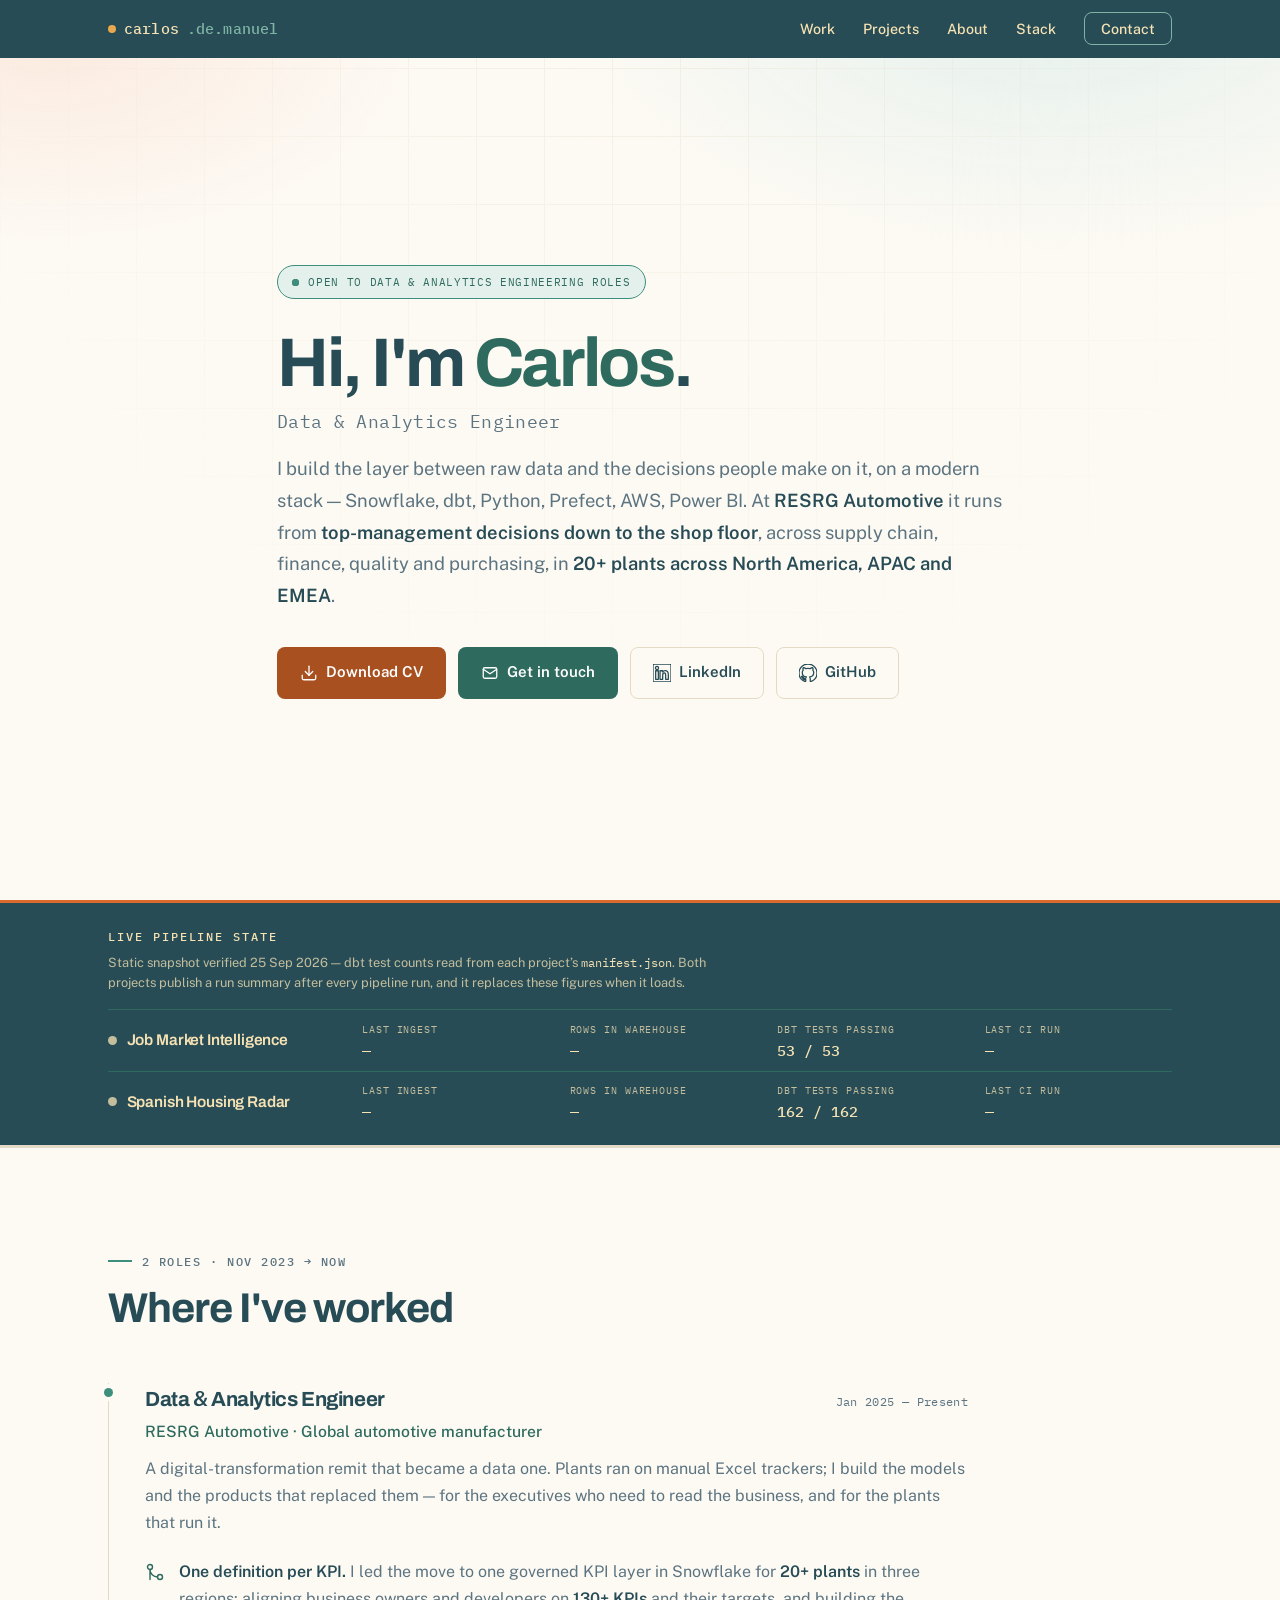
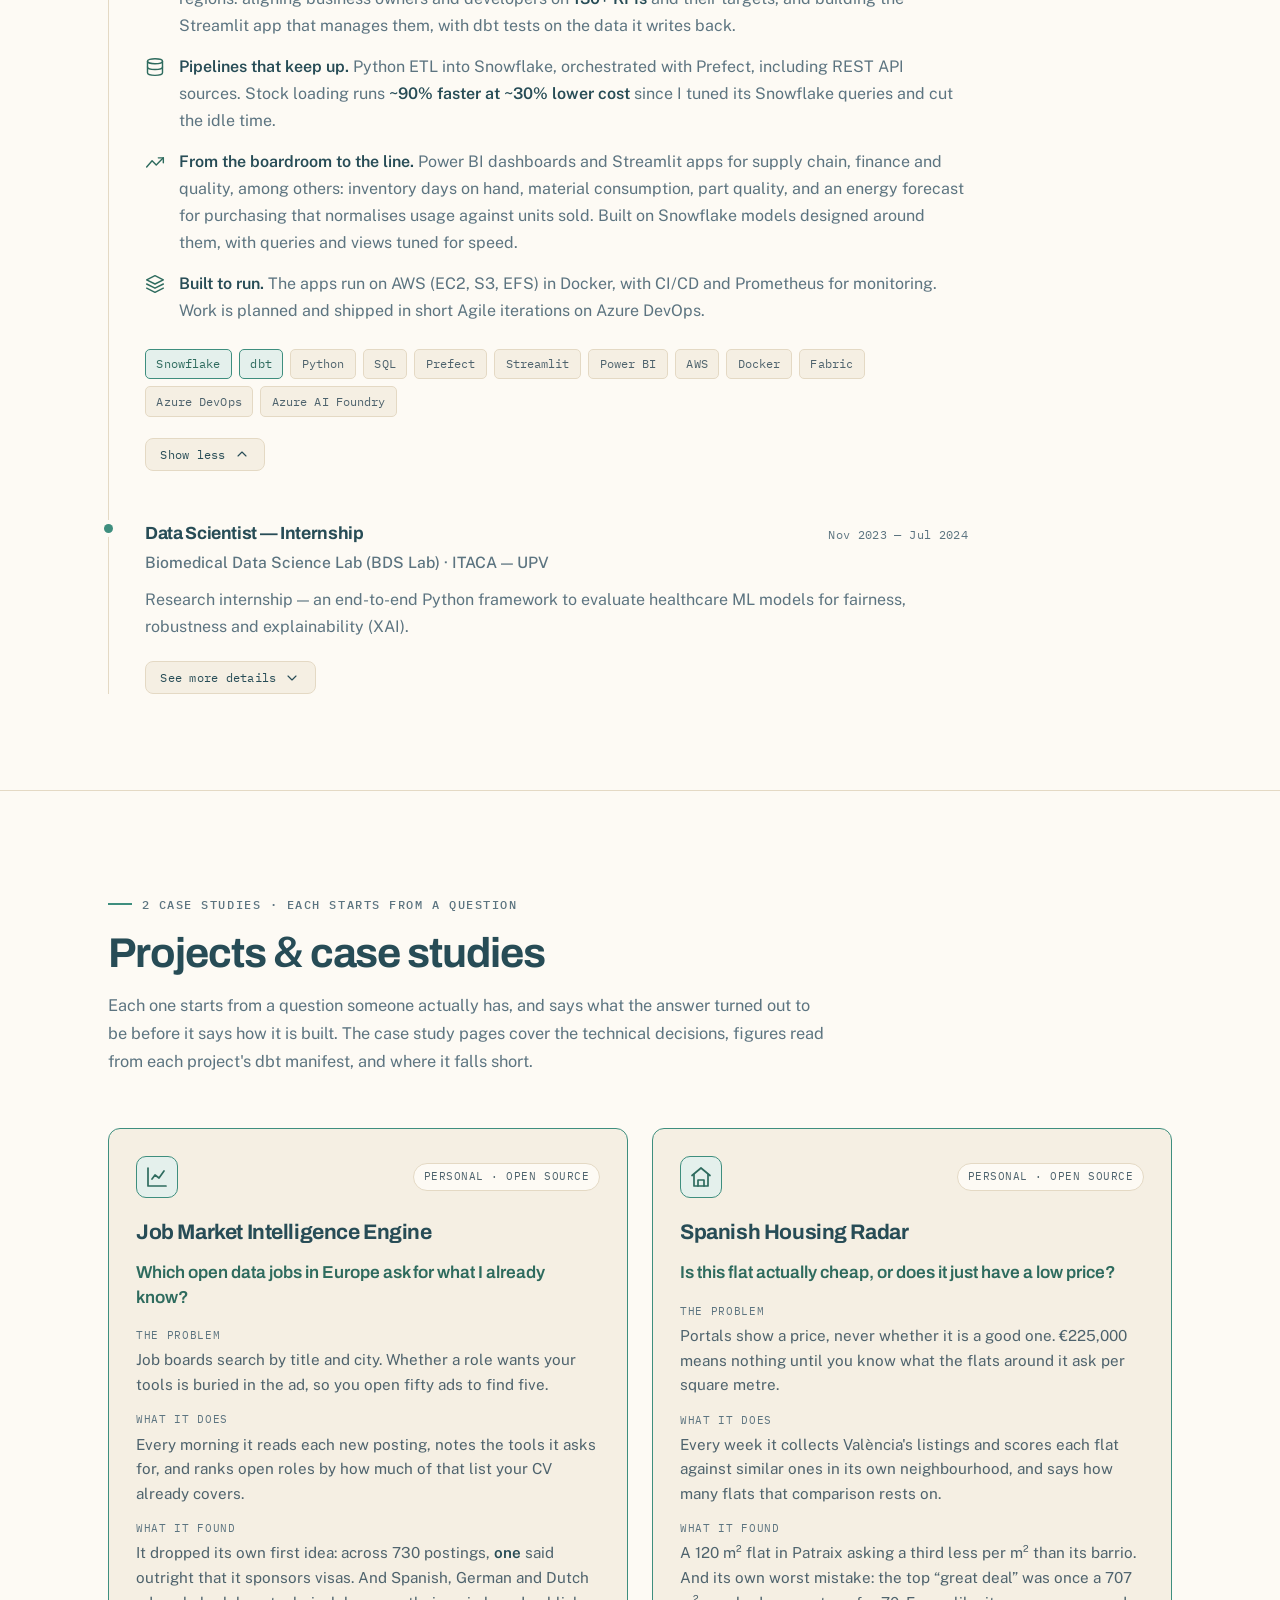
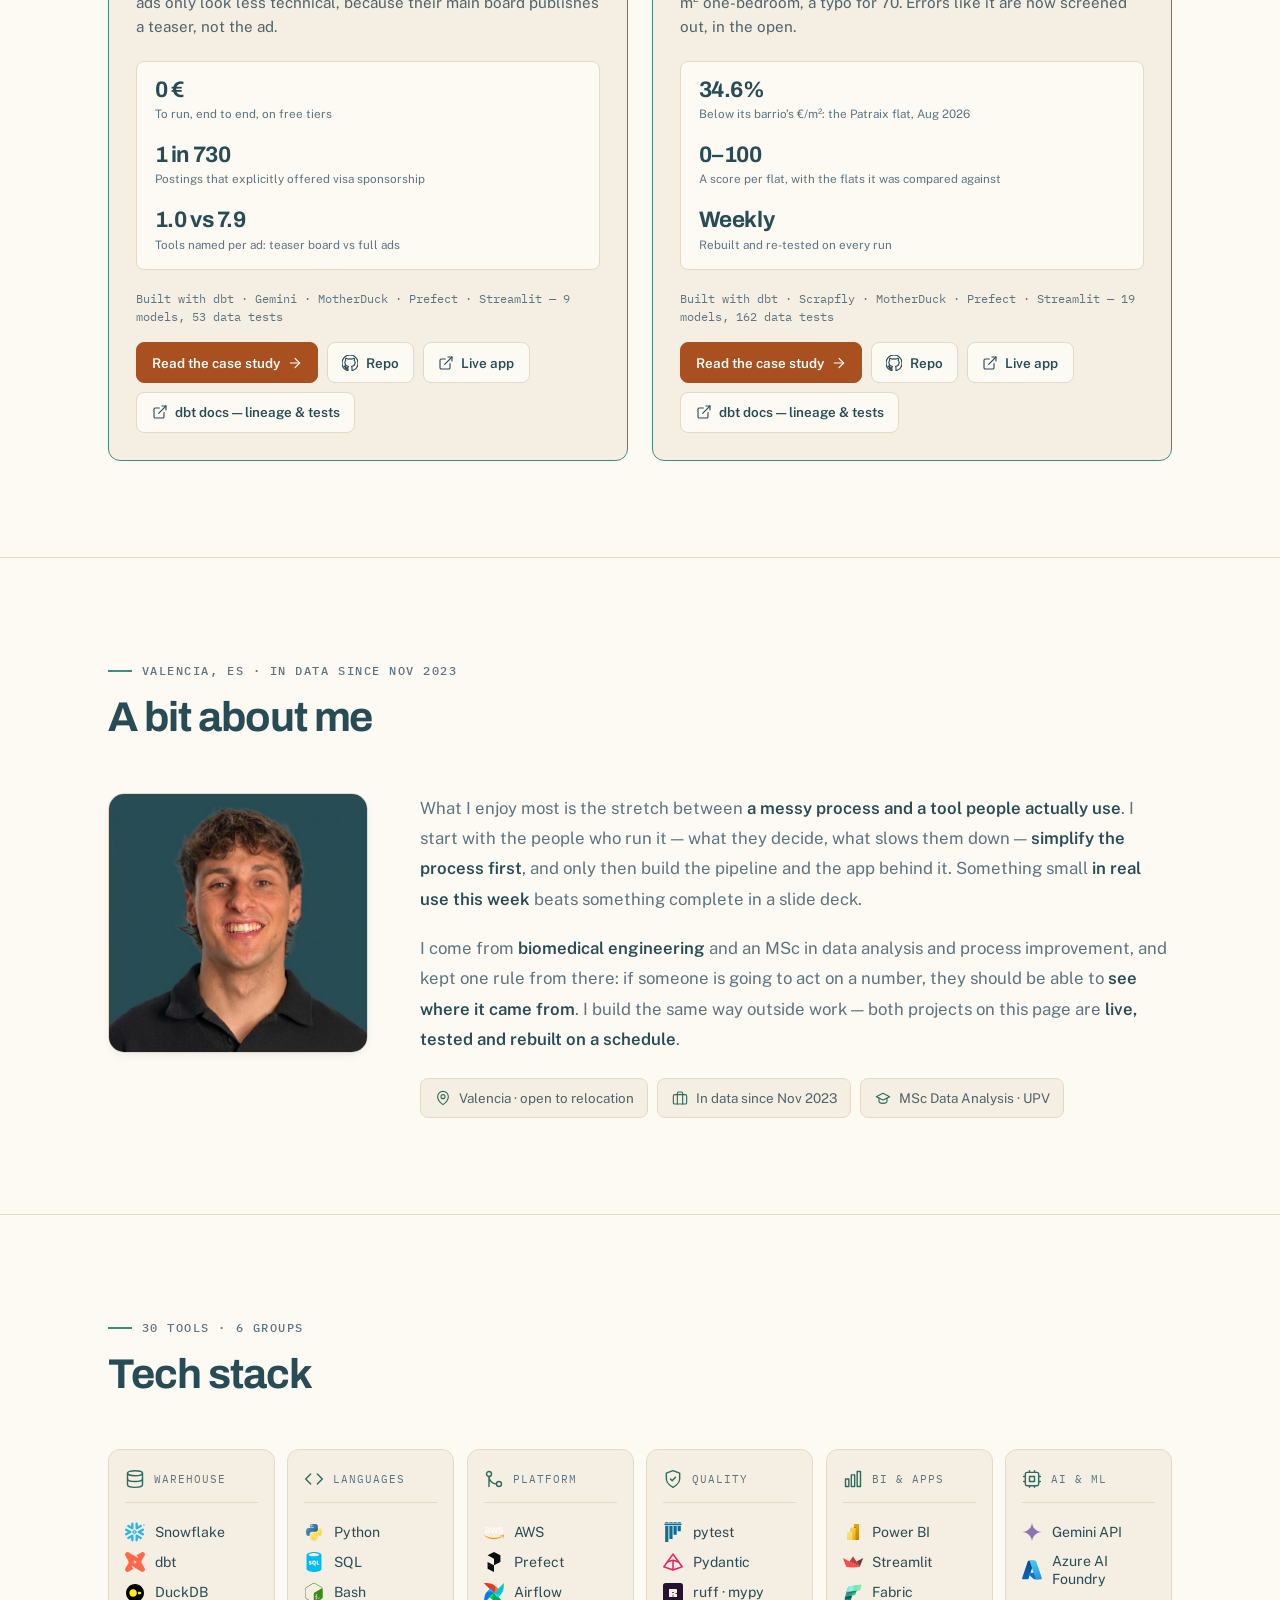
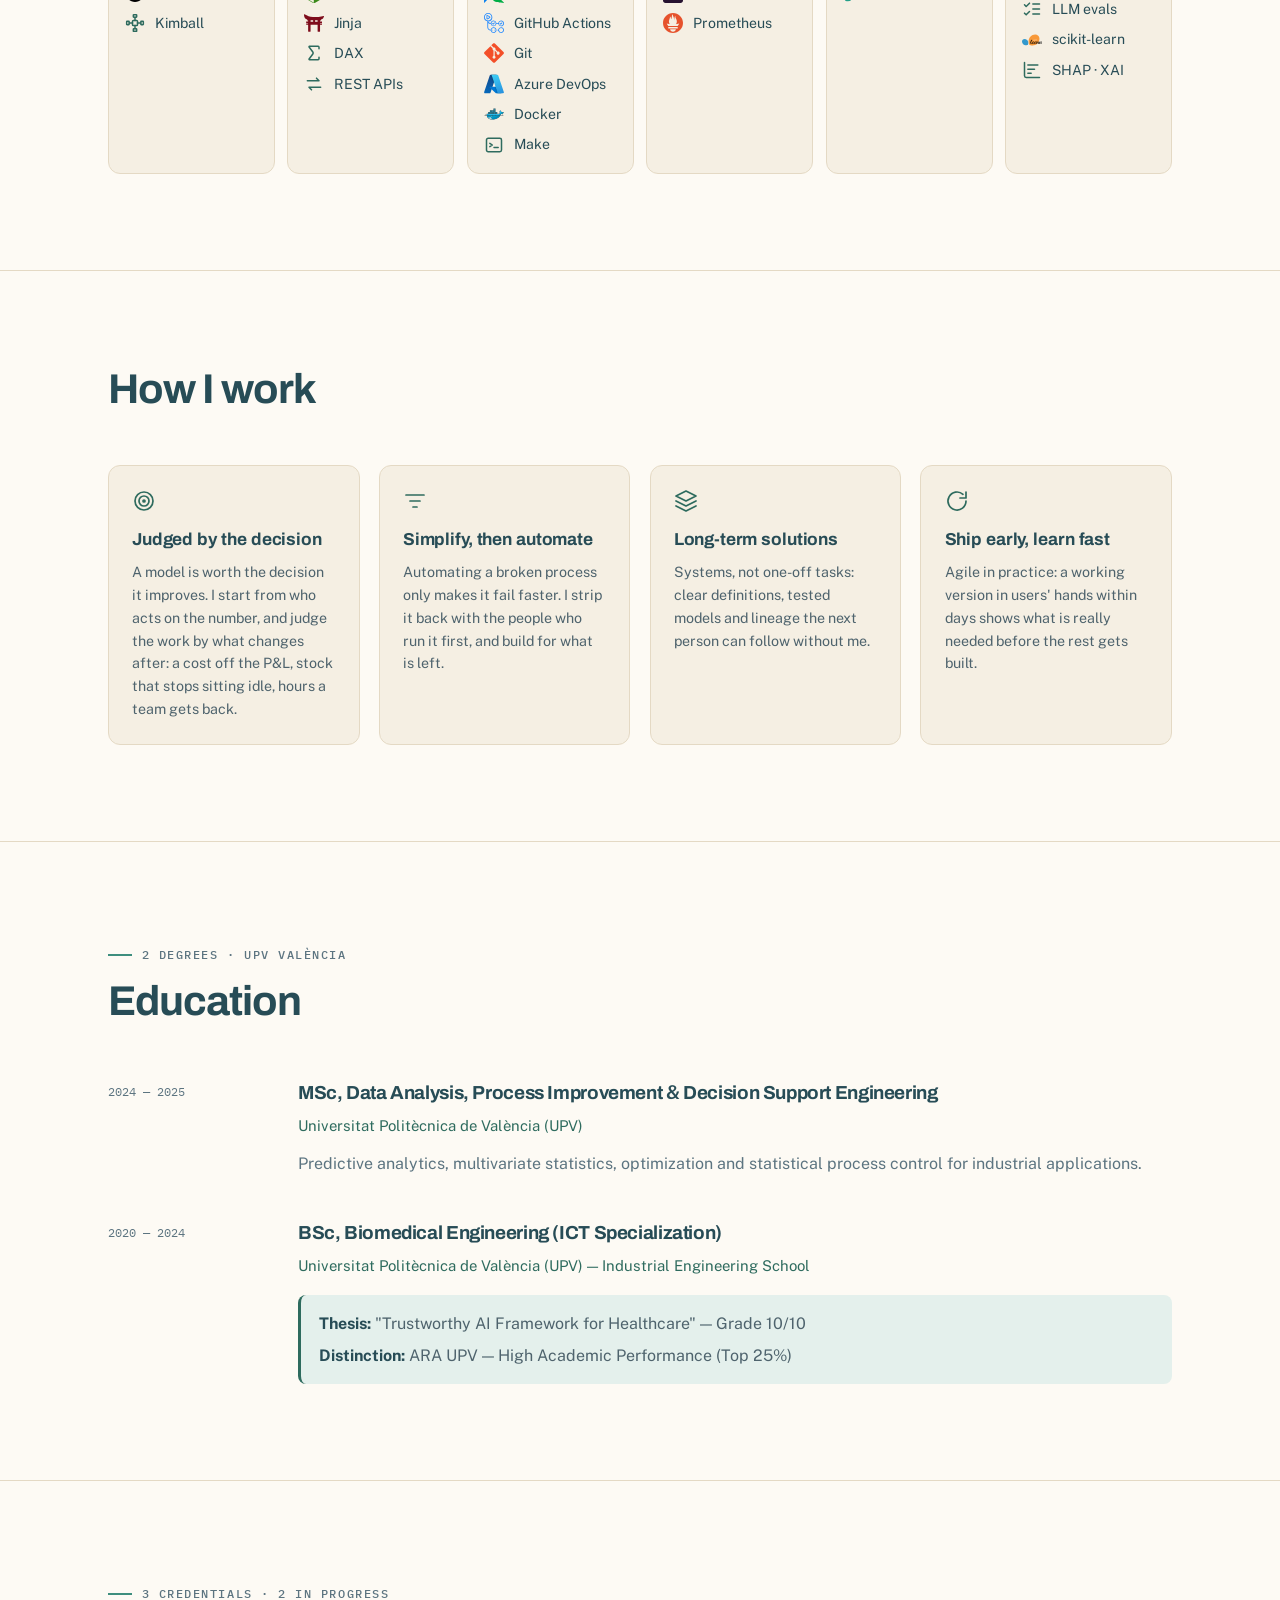
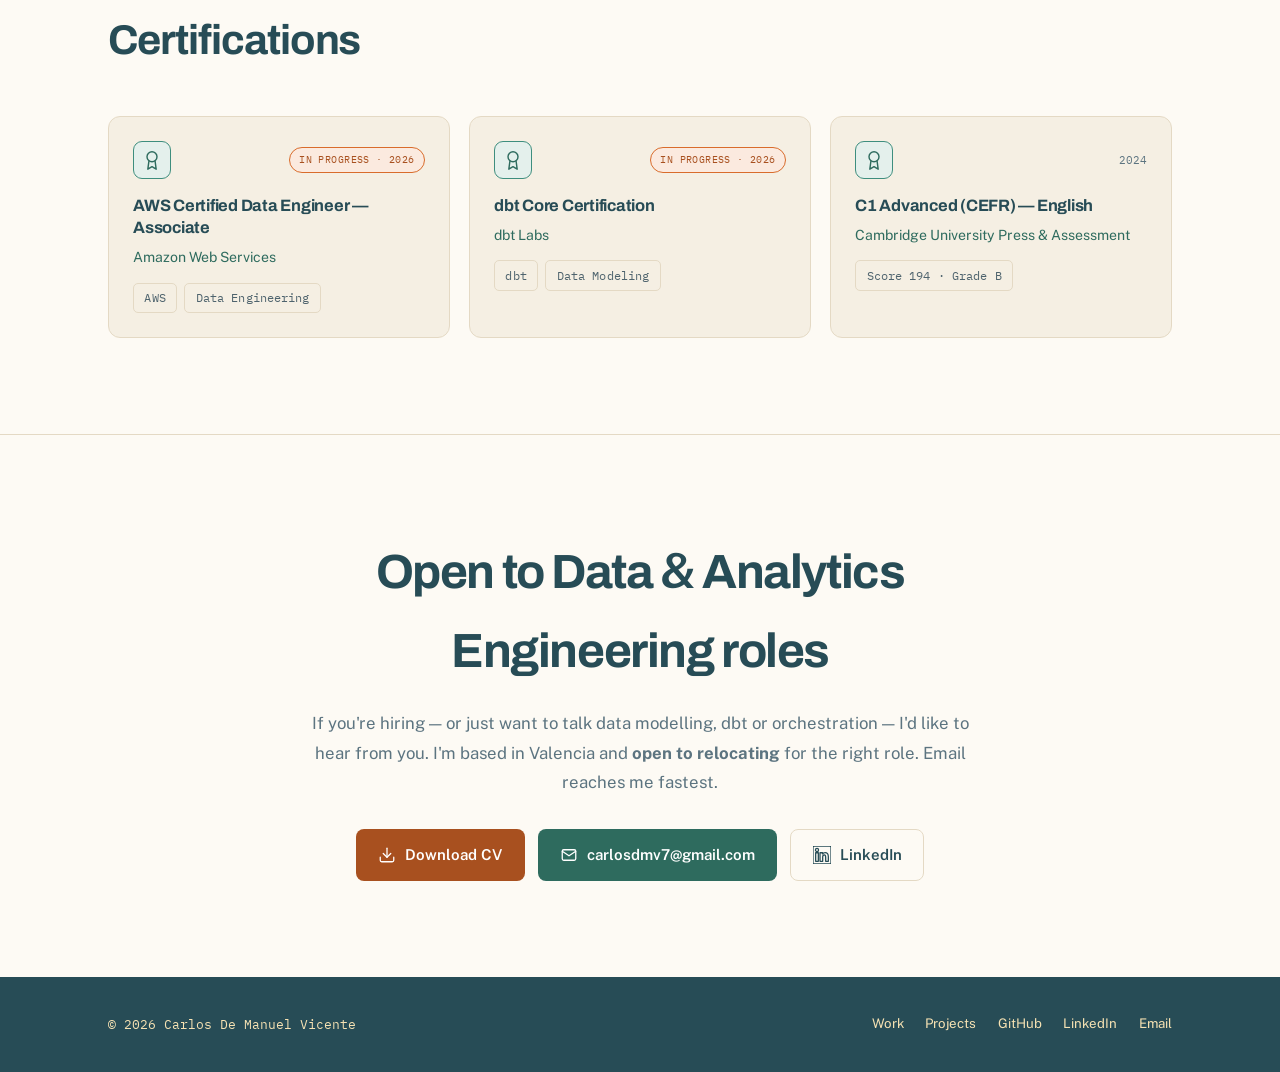
==== commit 2513e3cc: "docs: Azure AI Foundry in the stack, impact-first How I work, new photo - Stack and CV: Azure AI Fou" ====
--- a/index.html
+++ b/index.html
@@ -192,7 +192,7 @@
                                 </div>
                                 <div class="exp-point">
                                     <svg aria-hidden="true" focusable="false" class="icon" viewBox="0 0 24 24"><path d="M12 2 2 7l10 5 10-5-10-5z"/><path d="m2 17 10 5 10-5M2 12l10 5 10-5"/></svg>
-                                    <span><strong>Built to run.</strong> The apps run on AWS (EC2, S3, EFS) in Docker, with CI/CD and Prometheus for monitoring.</span>
+                                    <span><strong>Built to run.</strong> The apps run on AWS (EC2, S3, EFS) in Docker, with CI/CD and Prometheus for monitoring. Work is planned and shipped in short Agile iterations on Azure DevOps.</span>
                                 </div>
                             </div>
                             <div class="tags">
@@ -205,6 +205,9 @@
                                 <span class="tag">Power BI</span>
                                 <span class="tag">AWS</span>
                                 <span class="tag">Docker</span>
+                                <span class="tag">Fabric</span>
+                                <span class="tag">Azure DevOps</span>
+                                <span class="tag">Azure AI Foundry</span>
                             </div>
                         </div>
                         <button class="exp-more" aria-expanded="true" onclick="toggleExp(this)">
@@ -439,7 +442,7 @@
                         <div class="card-label"><svg aria-hidden="true" focusable="false" class="icon" viewBox="0 0 24 24"><rect x="4" y="4" width="16" height="16" rx="2"/><rect x="9" y="9" width="6" height="6"/><path d="M9 2v2M15 2v2M9 20v2M15 20v2M2 9h2M2 15h2M20 9h2M20 15h2"/></svg>AI &amp; ML</div>
                         <div class="stack-list">
                             <div class="stack-row"><img src="images/gemini.svg" alt=""><span>Gemini API</span></div>
-                            <div class="stack-row"><img src="images/openai.svg" alt=""><span>OpenAI API</span></div>
+                            <div class="stack-row"><img src="images/azure.svg" alt=""><span>Azure AI Foundry</span></div>
                             <div class="stack-row"><svg aria-hidden="true" focusable="false" class="stack-glyph" viewBox="0 0 24 24"><path d="m3 17 2 2 4-4"/><path d="m3 7 2 2 4-4"/><path d="M13 6h8M13 12h8M13 18h8"/></svg><span>LLM evals</span></div>
                             <div class="stack-row"><img src="images/scikitlearn.svg" alt=""><span>scikit-learn</span></div>
                             <div class="stack-row"><svg aria-hidden="true" focusable="false" class="stack-glyph" viewBox="0 0 24 24"><path d="M3 3v16a2 2 0 0 0 2 2h16"/><path d="M7 6h12M7 11h8M7 16h4"/></svg><span>SHAP · XAI</span></div>
@@ -458,8 +461,8 @@
                 <div class="process-grid">
                     <div class="process-card card" data-reveal>
                         <svg aria-hidden="true" focusable="false" class="icon icon-lg" viewBox="0 0 24 24"><circle cx="12" cy="12" r="9"/><circle cx="12" cy="12" r="5"/><circle cx="12" cy="12" r="1"/></svg>
-                        <h3>Business first</h3>
-                        <p>A model is worth what the decision behind it is worth, so I start from who acts on the number and how we will know it worked.</p>
+                        <h3>Judged by the decision</h3>
+                        <p>A model is worth the decision it improves. I start from who acts on the number, and judge the work by what changes after: a cost off the P&amp;L, stock that stops sitting idle, hours a team gets back.</p>
                     </div>
                     <div class="process-card card" data-reveal>
                         <svg aria-hidden="true" focusable="false" class="icon icon-lg" viewBox="0 0 24 24"><path d="M3 6h18"/><path d="M7 12h10"/><path d="M10 18h4"/></svg>
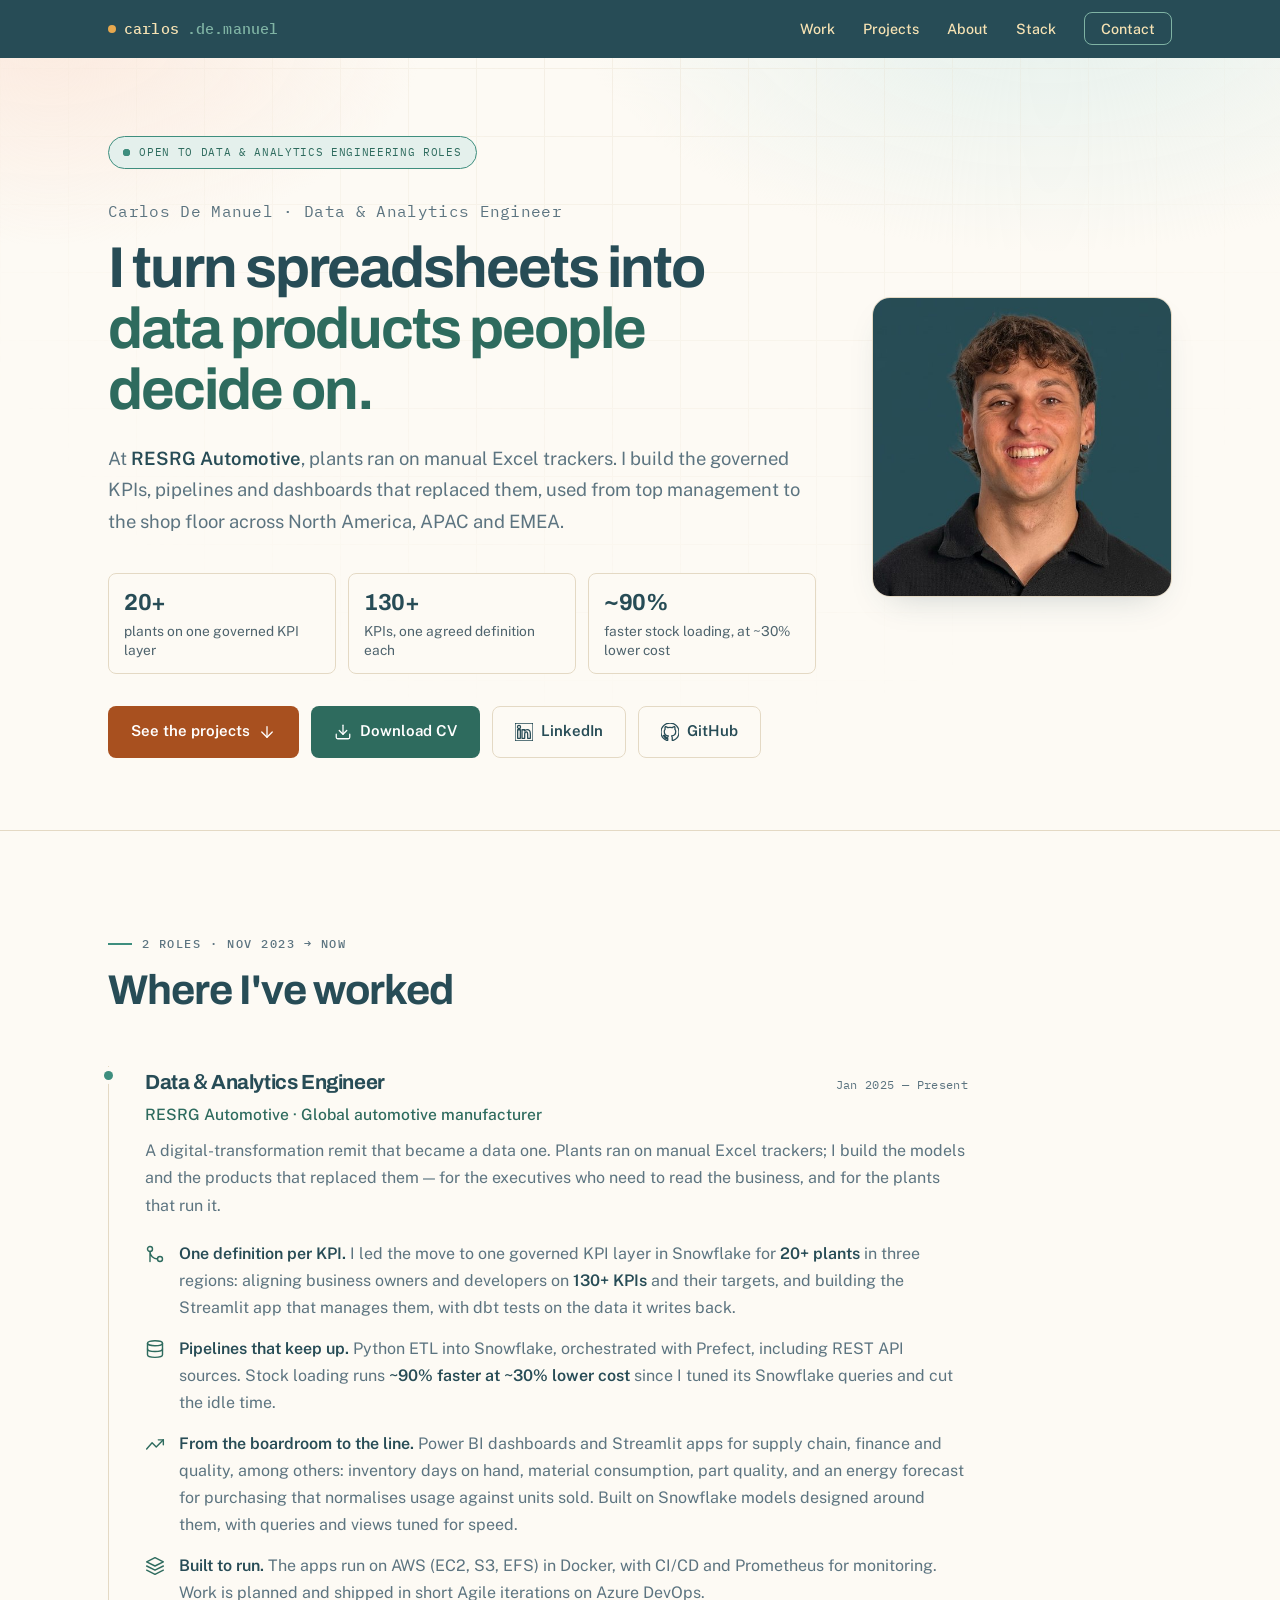
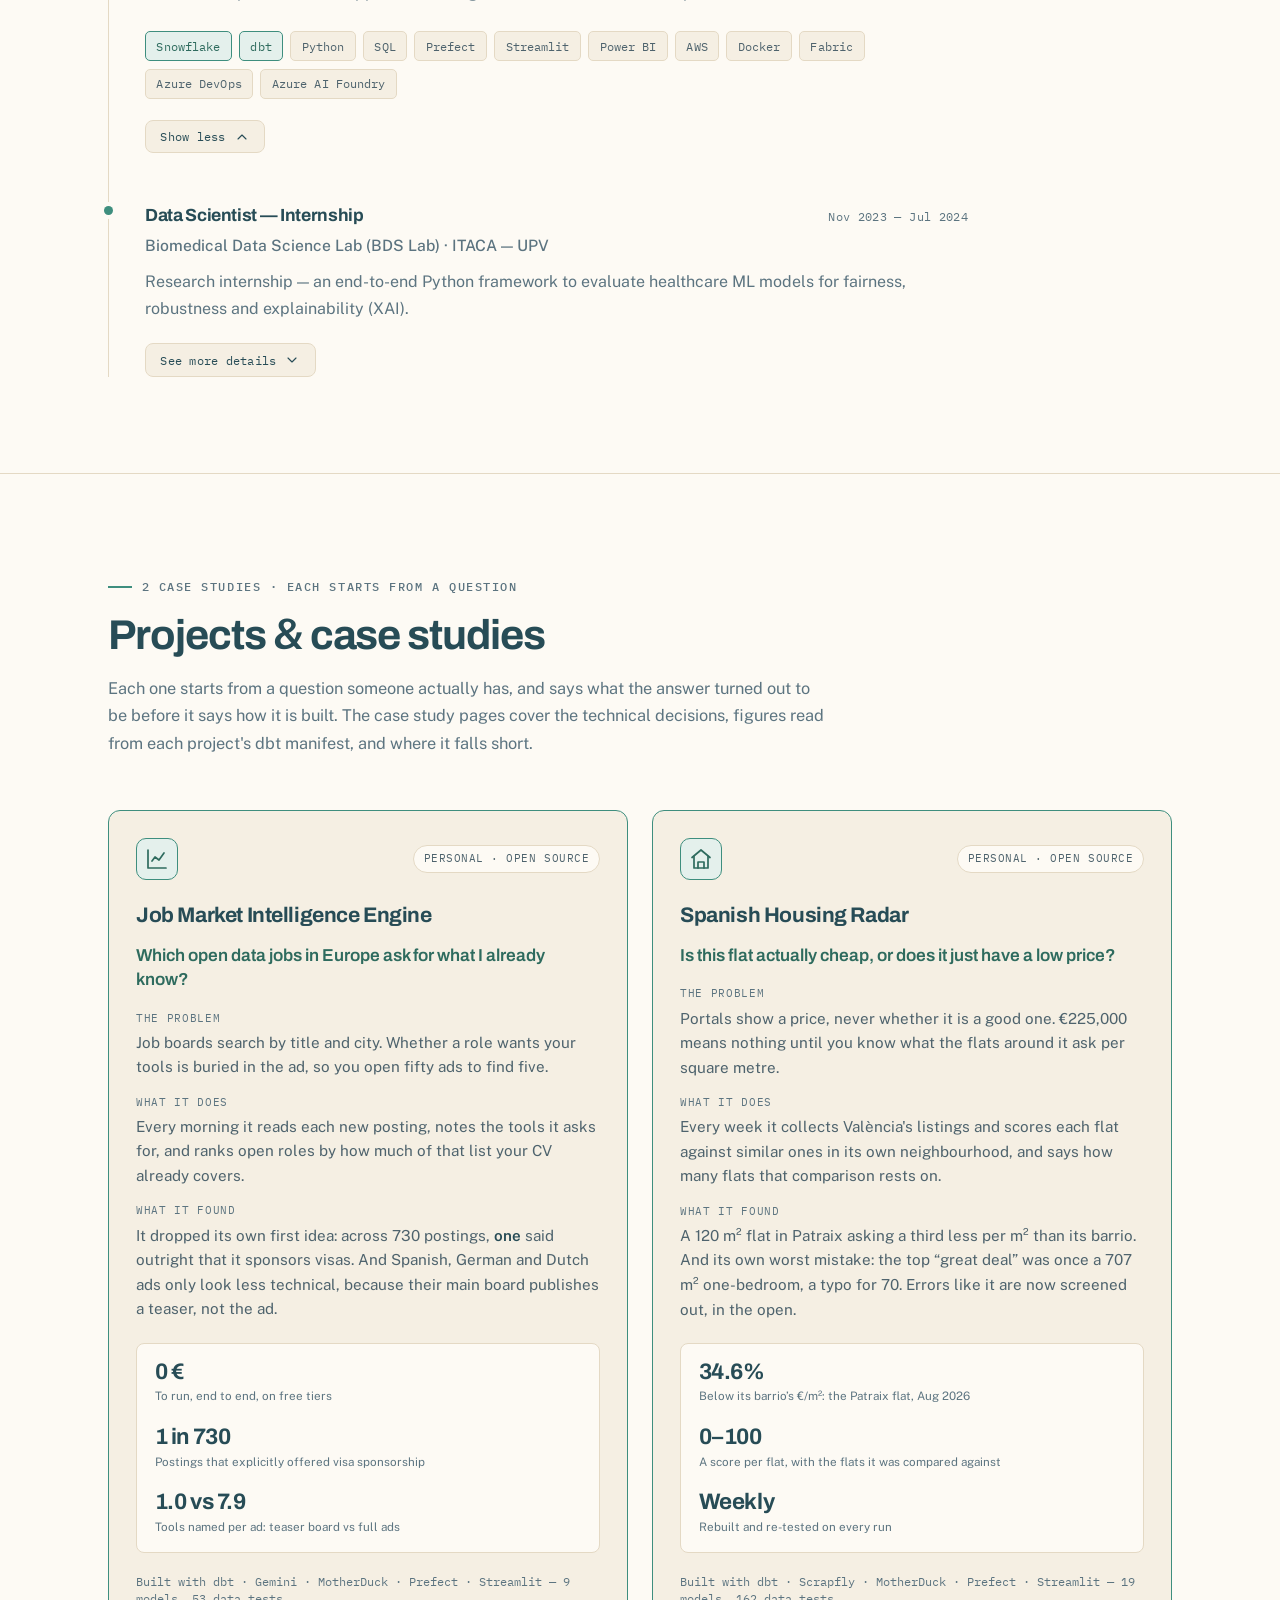
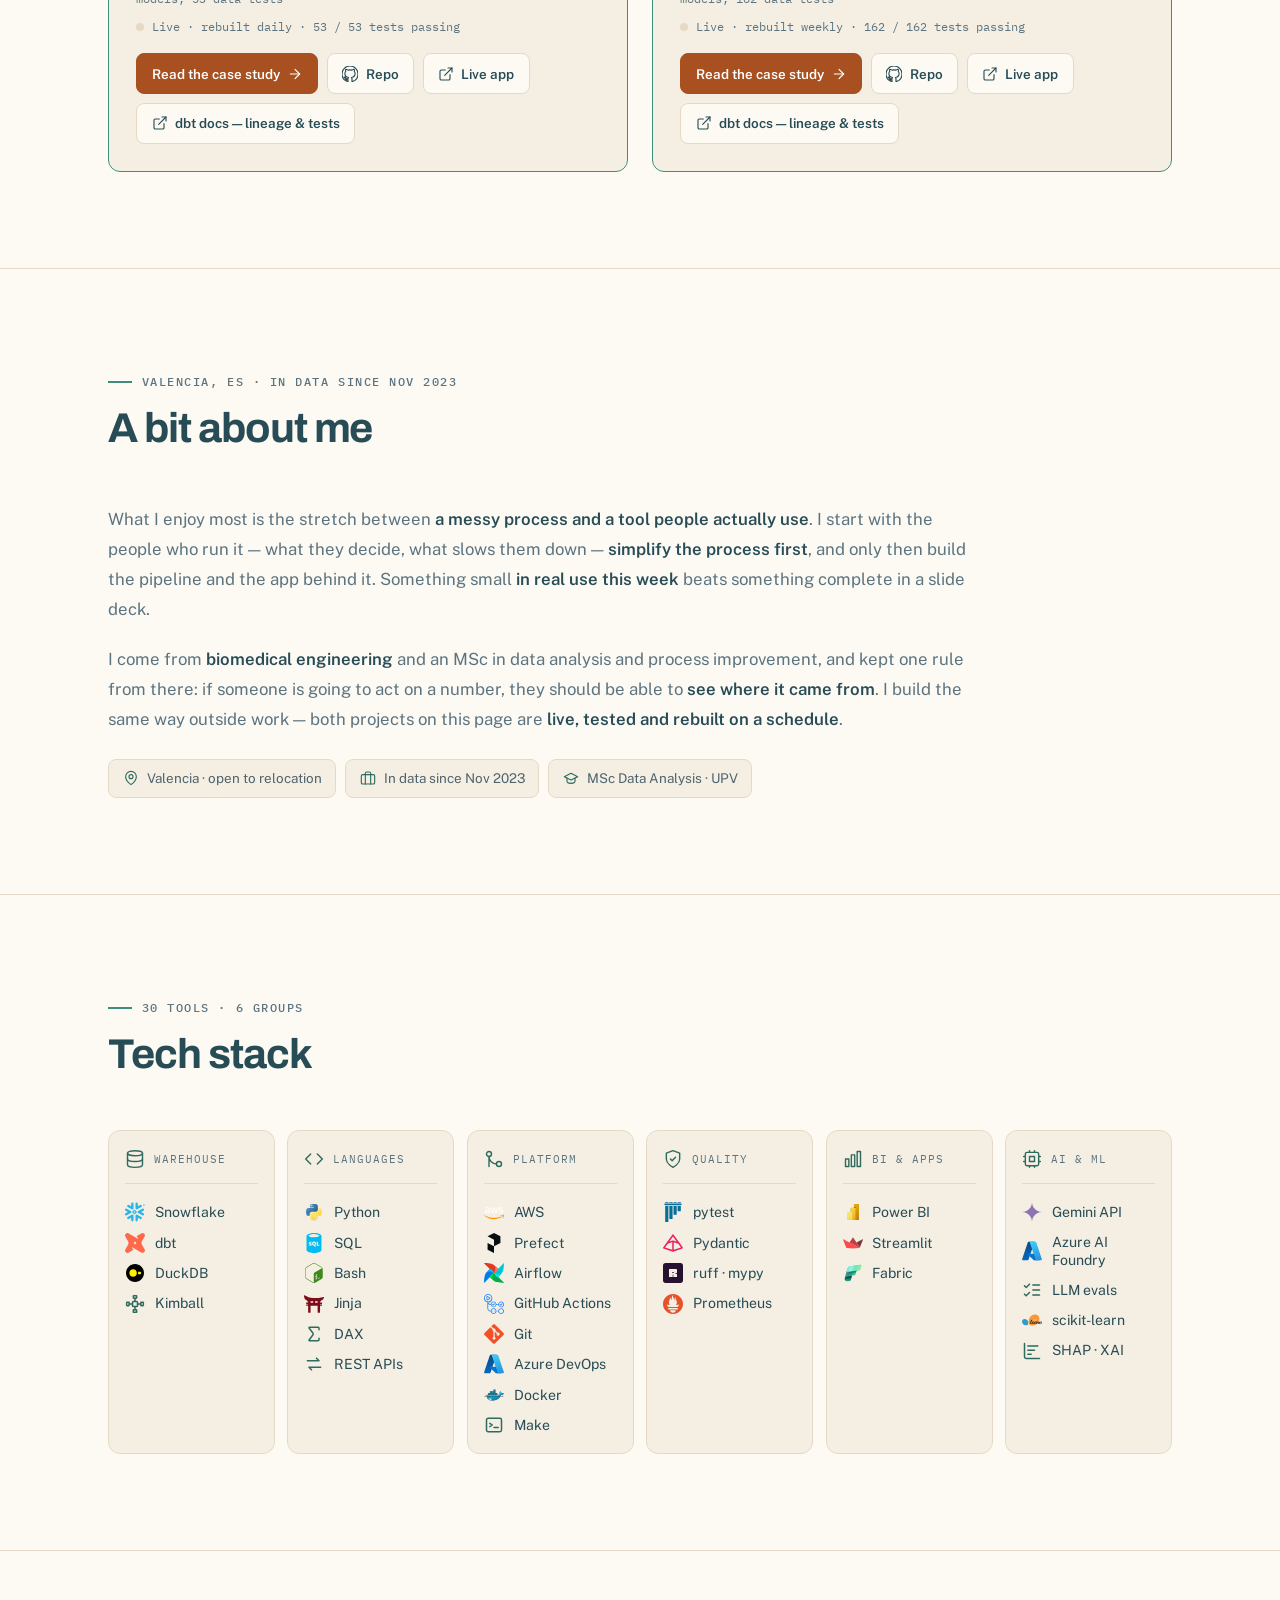
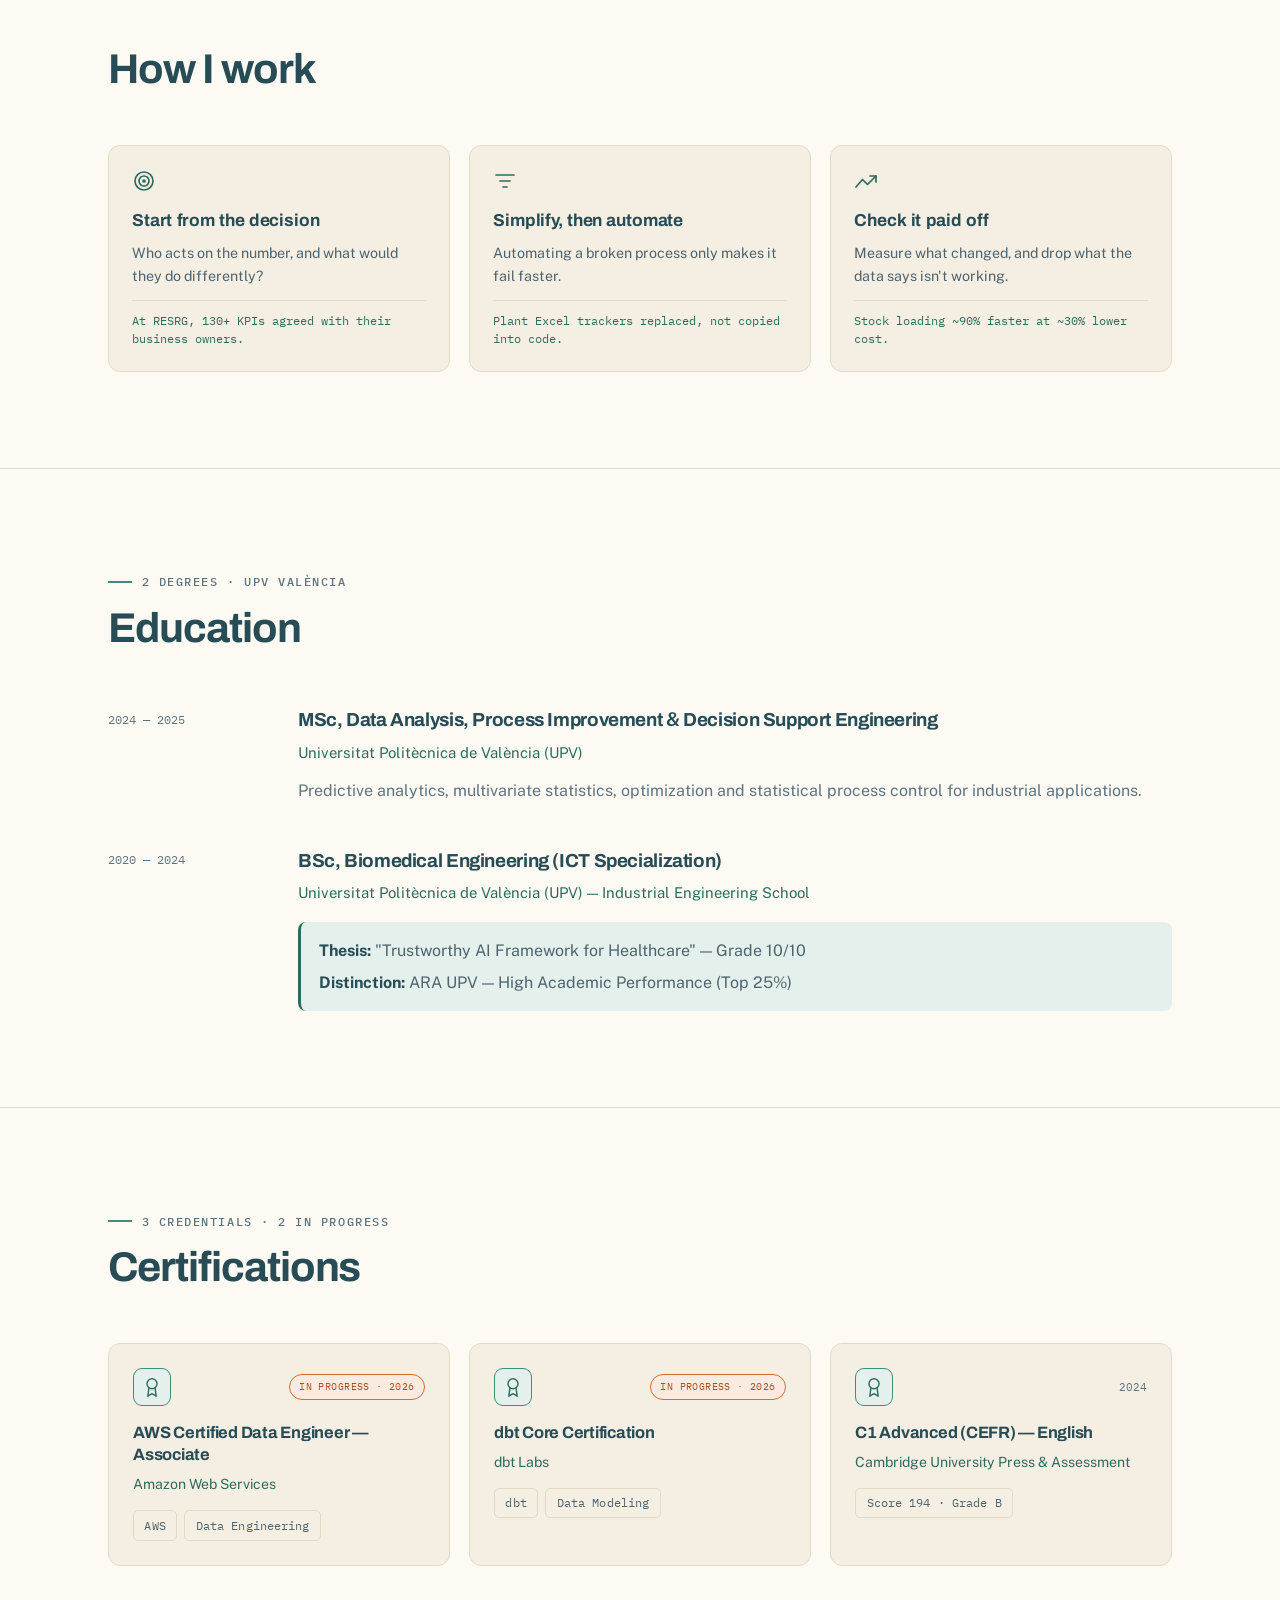
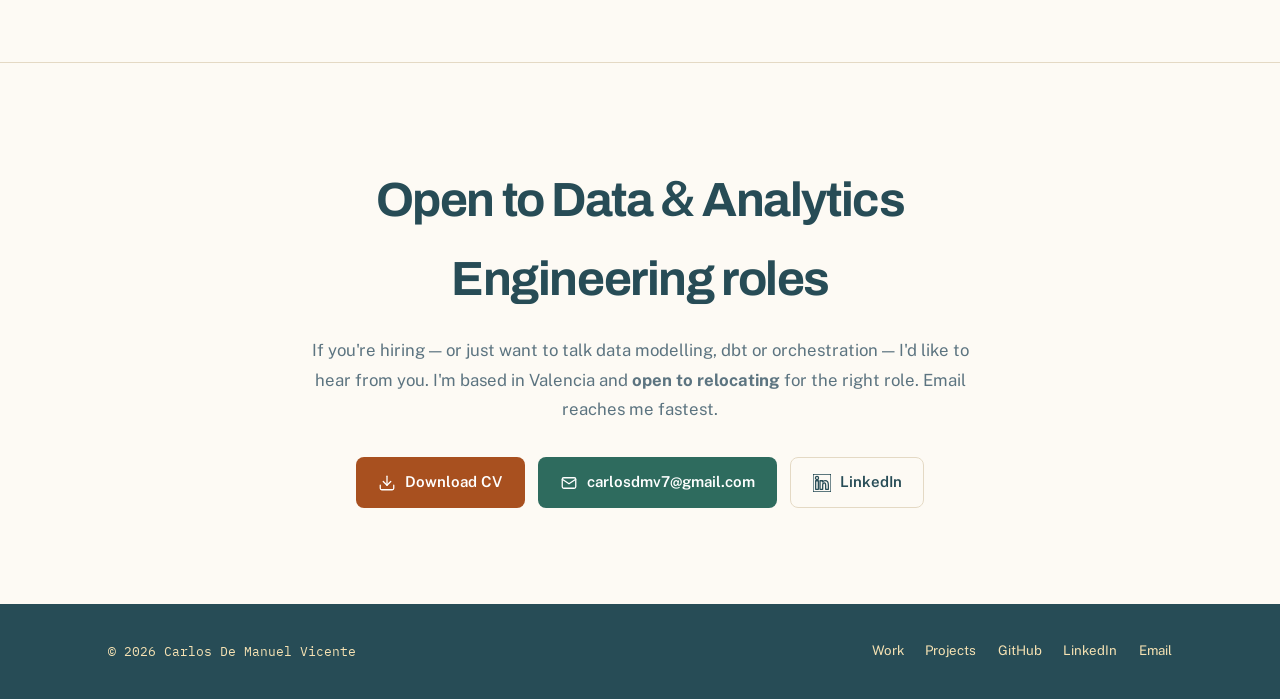
==== commit b90131f5: "feat: a first screen that says who, what and the proof - Hero: the headline is what Carlos gets done" ====
--- a/index.html
+++ b/index.html
@@ -57,29 +57,34 @@
         <section class="hero">
             <div class="container">
                 <div class="hero-inner">
+                    <img class="hero-photo" src="images/profile.jpg" alt="Carlos De Manuel" width="520" height="520" fetchpriority="high" decoding="async">
+                    <div class="hero-copy">
                     <span class="status-badge"><span class="status-dot"></span>Open to Data &amp; Analytics Engineering roles</span>
 
-                    <h1 class="hero-title">
-                        Hi, I'm <span class="accent">Carlos</span>.
-                        <span class="hero-role">Data &amp; Analytics Engineer</span>
-                    </h1>
+                    <p class="hero-name">Carlos De Manuel · Data &amp; Analytics Engineer</p>
+                    <h1 class="hero-title">I turn spreadsheets into <span class="accent">data products people decide on.</span></h1>
 
                     <p class="hero-desc">
-                        I build the layer between raw data and the decisions people make on it, on a modern stack —
-                        Snowflake, dbt, Python, Prefect, AWS, Power BI. At <strong>RESRG Automotive</strong> it runs from
-                        <strong>top-management decisions down to the shop floor</strong>, across supply chain, finance,
-                        quality and purchasing, in <strong>20+ plants across North America, APAC and EMEA</strong>.
+                        At <strong>RESRG Automotive</strong>, plants ran on manual Excel trackers. I build the governed
+                        KPIs, pipelines and dashboards that replaced them, used from top management to the shop floor
+                        across North America, APAC and EMEA.
                     </p>
 
+                    <ul class="hero-proof">
+                        <li><strong>20+</strong> plants on one governed KPI layer</li>
+                        <li><strong>130+</strong> KPIs, one agreed definition each</li>
+                        <li><strong>~90%</strong> faster stock loading, at ~30% lower cost</li>
+                    </ul>
+
                     <div class="hero-buttons">
-                        <a href="cv/carlos-de-manuel-cv.pdf" class="btn btn-primary" download>
+                        <a href="#projects" class="btn btn-primary">
+                            See the projects
+                            <svg aria-hidden="true" focusable="false" class="icon" viewBox="0 0 24 24"><line x1="12" y1="5" x2="12" y2="19"/><polyline points="19 12 12 19 5 12"/></svg>
+                        </a>
+                        <a href="cv/carlos-de-manuel-cv.pdf" class="btn btn-secondary" download>
                             <svg aria-hidden="true" focusable="false" class="icon" viewBox="0 0 24 24"><path d="M21 15v4a2 2 0 0 1-2 2H5a2 2 0 0 1-2-2v-4"/><polyline points="7 10 12 15 17 10"/><line x1="12" y1="15" x2="12" y2="3"/></svg>
                             Download CV
                             <span class="visually-hidden">(PDF)</span>
-                        </a>
-                        <a href="mailto:carlosdmv7@gmail.com" class="btn btn-secondary">
-                            <svg aria-hidden="true" focusable="false" class="icon" viewBox="0 0 24 24"><rect x="3" y="5" width="18" height="14" rx="2"/><polyline points="3 7 12 13 21 7"/></svg>
-                            Get in touch
                         </a>
                         <a href="https://www.linkedin.com/in/carlos-de-manuel/" target="_blank" rel="noopener" class="btn btn-ghost">
                             <svg aria-hidden="true" focusable="false" class="icon" viewBox="0 0 24 24" fill="currentColor" stroke="none"><path d="M20.45 20.45h-3.55v-5.57c0-1.33-.03-3.04-1.85-3.04-1.85 0-2.14 1.45-2.14 2.94v5.67H9.36V9h3.41v1.56h.05c.47-.9 1.64-1.85 3.37-1.85 3.6 0 4.27 2.37 4.27 5.46v6.28zM5.34 7.43a2.06 2.06 0 1 1 0-4.13 2.06 2.06 0 0 1 0 4.13zM7.12 20.45H3.55V9h3.57v11.45zM22.22 0H1.77C.79 0 0 .77 0 1.73v20.54C0 23.23.79 24 1.77 24h20.45c.98 0 1.78-.77 1.78-1.73V1.73C24 .77 23.2 0 22.22 0z"/></svg>
@@ -90,73 +95,10 @@
                             GitHub
                         </a>
                     </div>
-
-                </div>
-            </div>
-        </section>
-
-    <!-- Freshness strip: live pipeline state, static fallback, never a spinner.
-         Contract + CI snippet: docs/freshness-contract.md -->
-    <section class="freshness" aria-labelledby="freshness-title">
-        <div class="container">
-            <div class="freshness-head">
-                <h2 id="freshness-title">Live pipeline state</h2>
-                <p data-freshness-source>Static snapshot verified 25 Sep 2026 — dbt test counts read from each project’s <code>manifest.json</code>. Both projects publish a run summary after every pipeline run, and it replaces these figures when it loads.</p>
-            </div>
-            <div class="freshness-rows">
-                    <div class="fresh-row" data-state="unknown"
-                         data-freshness-project="job-market-intelligence"
-                         data-freshness-url="https://carlosdmv7.github.io/job-market-intelligence/status.json">
-                        <a class="fresh-name" href="projects/job-market-intelligence/">
-                            <span class="fresh-dot" aria-hidden="true"></span>Job Market Intelligence
-                        </a>
-                        <dl class="fresh-cells">
-                            <div class="fresh-cell">
-                                <dt>last ingest</dt>
-                                <dd data-fresh="last_ingest">—</dd>
-                            </div>
-                            <div class="fresh-cell">
-                                <dt>rows in warehouse</dt>
-                                <dd data-fresh="rows">—</dd>
-                            </div>
-                            <div class="fresh-cell">
-                                <dt>dbt tests passing</dt>
-                                <dd data-fresh="dbt_tests">53 / 53</dd>
-                            </div>
-                            <div class="fresh-cell">
-                                <dt>last CI run</dt>
-                                <dd data-fresh="last_ci">—</dd>
-                            </div>
-                        </dl>
-                    </div>
-                    <div class="fresh-row" data-state="unknown"
-                         data-freshness-project="spanish-housing-radar"
-                         data-freshness-url="https://raw.githubusercontent.com/carlosdmv7/spanish-housing-radar/main/docs/status.json">
-                        <a class="fresh-name" href="projects/spanish-housing-radar/">
-                            <span class="fresh-dot" aria-hidden="true"></span>Spanish Housing Radar
-                        </a>
-                        <dl class="fresh-cells">
-                            <div class="fresh-cell">
-                                <dt>last ingest</dt>
-                                <dd data-fresh="last_ingest">—</dd>
-                            </div>
-                            <div class="fresh-cell">
-                                <dt>rows in warehouse</dt>
-                                <dd data-fresh="rows">—</dd>
-                            </div>
-                            <div class="fresh-cell">
-                                <dt>dbt tests passing</dt>
-                                <dd data-fresh="dbt_tests">162 / 162</dd>
-                            </div>
-                            <div class="fresh-cell">
-                                <dt>last CI run</dt>
-                                <dd data-fresh="last_ci">—</dd>
-                            </div>
-                        </dl>
-                    </div>
-            </div>
-        </div>
-    </section>
+                    </div>
+                </div>
+            </div>
+        </section>
 
         <!-- Experience -->
         <section id="work">
@@ -289,6 +231,14 @@
                             <div class="impact-stat"><div class="impact-num">1.0 vs 7.9</div><span class="impact-label">Tools named per ad: teaser board vs full ads</span></div>
                         </div>
                         <p class="project-built">Built with dbt · Gemini · MotherDuck · Prefect · Streamlit — 9 models, 53 data tests</p>
+                        <!-- Live state, upgraded by freshness.js; the fallback is the verified snapshot.
+                             Contract: docs/freshness-contract.md -->
+                        <p class="card-live" data-state="unknown"
+                           data-freshness-project="job-market-intelligence"
+                           data-freshness-url="https://carlosdmv7.github.io/job-market-intelligence/status.json">
+                            <span class="fresh-dot" aria-hidden="true"></span>
+                            <span>Live · rebuilt daily<span hidden> · last run <span data-fresh="last_ingest"></span></span> · <span data-fresh="dbt_tests">53 / 53</span> tests passing</span>
+                        </p>
                         <div class="project-links">
                             <a class="plink solid" href="projects/job-market-intelligence/">Read the case study
                                 <svg aria-hidden="true" focusable="false" class="icon" viewBox="0 0 24 24"><line x1="5" y1="12" x2="19" y2="12"/><polyline points="12 5 19 12 12 19"/></svg>
@@ -331,6 +281,12 @@
                             <div class="impact-stat"><div class="impact-num">Weekly</div><span class="impact-label">Rebuilt and re-tested on every run</span></div>
                         </div>
                         <p class="project-built">Built with dbt · Scrapfly · MotherDuck · Prefect · Streamlit — 19 models, 162 data tests</p>
+                        <p class="card-live" data-state="unknown" data-fresh-hours="192"
+                           data-freshness-project="spanish-housing-radar"
+                           data-freshness-url="https://raw.githubusercontent.com/carlosdmv7/spanish-housing-radar/main/docs/status.json">
+                            <span class="fresh-dot" aria-hidden="true"></span>
+                            <span>Live · rebuilt weekly<span hidden> · last run <span data-fresh="last_ingest"></span></span> · <span data-fresh="dbt_tests">162 / 162</span> tests passing</span>
+                        </p>
                         <div class="project-links">
                             <a class="plink solid" href="projects/spanish-housing-radar/">Read the case study
                                 <svg aria-hidden="true" focusable="false" class="icon" viewBox="0 0 24 24"><line x1="5" y1="12" x2="19" y2="12"/><polyline points="12 5 19 12 12 19"/></svg>
@@ -364,9 +320,6 @@
                     <h2 class="section-title">A bit about me</h2>
                 </div>
                 <div class="about-wrap">
-                    <div class="about-photo" data-reveal>
-                        <img src="images/profile.jpg" alt="Carlos De Manuel" width="260" height="260" loading="lazy">
-                    </div>
                     <div class="about-body" data-reveal>
                         <p>What I enjoy most is the stretch between <strong>a messy process and a tool people actually use</strong>. I start with the people who run it — what they decide, what slows them down — <strong>simplify the process first</strong>, and only then build the pipeline and the app behind it. Something small <strong>in real use this week</strong> beats something complete in a slide deck.</p>
                         <p>I come from <strong>biomedical engineering</strong> and an MSc in data analysis and process improvement, and kept one rule from there: if someone is going to act on a number, they should be able to <strong>see where it came from</strong>. I build the same way outside work — both projects on this page are <strong>live, tested and rebuilt on a schedule</strong>.</p>
@@ -461,23 +414,21 @@
                 <div class="process-grid">
                     <div class="process-card card" data-reveal>
                         <svg aria-hidden="true" focusable="false" class="icon icon-lg" viewBox="0 0 24 24"><circle cx="12" cy="12" r="9"/><circle cx="12" cy="12" r="5"/><circle cx="12" cy="12" r="1"/></svg>
-                        <h3>Judged by the decision</h3>
-                        <p>A model is worth the decision it improves. I start from who acts on the number, and judge the work by what changes after: a cost off the P&amp;L, stock that stops sitting idle, hours a team gets back.</p>
+                        <h3>Start from the decision</h3>
+                        <p>Who acts on the number, and what would they do differently?</p>
+                        <p class="process-proof">At RESRG, 130+ KPIs agreed with their business owners.</p>
                     </div>
                     <div class="process-card card" data-reveal>
                         <svg aria-hidden="true" focusable="false" class="icon icon-lg" viewBox="0 0 24 24"><path d="M3 6h18"/><path d="M7 12h10"/><path d="M10 18h4"/></svg>
                         <h3>Simplify, then automate</h3>
-                        <p>Automating a broken process only makes it fail faster. I strip it back with the people who run it first, and build for what is left.</p>
+                        <p>Automating a broken process only makes it fail faster.</p>
+                        <p class="process-proof">Plant Excel trackers replaced, not copied into code.</p>
                     </div>
                     <div class="process-card card" data-reveal>
-                        <svg aria-hidden="true" focusable="false" class="icon icon-lg" viewBox="0 0 24 24"><path d="M12 2 2 7l10 5 10-5-10-5z"/><path d="m2 17 10 5 10-5M2 12l10 5 10-5"/></svg>
-                        <h3>Long-term solutions</h3>
-                        <p>Systems, not one-off tasks: clear definitions, tested models and lineage the next person can follow without me.</p>
-                    </div>
-                    <div class="process-card card" data-reveal>
-                        <svg aria-hidden="true" focusable="false" class="icon icon-lg" viewBox="0 0 24 24"><path d="M21 12a9 9 0 1 1-3-6.7"/><polyline points="21 3 21 9 15 9"/></svg>
-                        <h3>Ship early, learn fast</h3>
-                        <p>Agile in practice: a working version in users' hands within days shows what is really needed before the rest gets built.</p>
+                        <svg aria-hidden="true" focusable="false" class="icon icon-lg" viewBox="0 0 24 24"><polyline points="22 7 13.5 15.5 8.5 10.5 2 18"/><polyline points="16 7 22 7 22 13"/></svg>
+                        <h3>Check it paid off</h3>
+                        <p>Measure what changed, and drop what the data says isn't working.</p>
+                        <p class="process-proof">Stock loading ~90% faster at ~30% lower cost.</p>
                     </div>
                 </div>
             </div>
--- a/styles.css
+++ b/styles.css
@@ -295,13 +295,67 @@
 .btn .icon { width: 18px; height: 18px; }
 
 /* ---------- Hero ---------- */
-.hero {
-    min-height: 100vh;
-    display: flex;
+/* The first screen has to answer three things before any scroll: who, what
+   he gets done, and the proof. Photo beside the copy on wide screens, a small
+   portrait above it on a phone. */
+.hero { padding: 8.5rem 0 4.5rem; }
+.hero-inner {
+    display: grid;
+    grid-template-columns: minmax(0, 1fr) 300px;
+    gap: 3.5rem;
     align-items: center;
-    padding: 8rem 0 4rem;
-}
-.hero-inner { max-width: 820px; }
+}
+.hero-copy { grid-column: 1; grid-row: 1; max-width: 720px; }
+.hero-photo {
+    grid-column: 2; grid-row: 1;
+    width: 100%; height: auto; aspect-ratio: 1;
+    border-radius: 18px;
+    border: 1px solid var(--border);
+    box-shadow: var(--shadow);
+    object-fit: cover;
+}
+.hero-name {
+    font-family: var(--font-mono);
+    font-size: clamp(0.88rem, 2vw, 1rem);
+    letter-spacing: 0.02em;
+    color: var(--ink-muted);
+    margin-bottom: 0.8rem;
+}
+.hero-proof {
+    list-style: none;
+    display: grid;
+    grid-template-columns: repeat(3, minmax(0, 1fr));
+    gap: 0.75rem;
+    margin-bottom: 2rem;
+}
+.hero-proof li {
+    padding: 0.8rem 0.95rem;
+    background: var(--surface);
+    border: 1px solid var(--border);
+    border-radius: var(--radius-sm);
+    font-size: 0.86rem;
+    line-height: 1.4;
+    color: var(--ink-muted-2);
+}
+.hero-proof strong {
+    display: block;
+    font-family: var(--font-display);
+    font-size: 1.45rem;
+    font-weight: 700;
+    letter-spacing: -0.02em;
+    color: var(--ink);
+    margin-bottom: 0.15rem;
+}
+@media (max-width: 900px) {
+    .hero-inner { grid-template-columns: 1fr; gap: 1.5rem; }
+    .hero-photo { grid-column: 1; width: 104px; border-radius: 14px; box-shadow: var(--shadow-sm); }
+    .hero-copy { grid-row: 2; }
+}
+@media (max-width: 560px) {
+    .hero-proof { grid-template-columns: 1fr; gap: 0.5rem; }
+    .hero-proof li { display: flex; align-items: baseline; gap: 0.6rem; padding: 0.6rem 0.85rem; }
+    .hero-proof strong { display: inline; font-size: 1.15rem; margin: 0; min-width: 3.2rem; }
+}
 
 .status-badge {
     margin-bottom: 1.8rem;
@@ -335,9 +389,9 @@
 
 .hero-title {
     font-family: var(--font-display);
-    font-size: clamp(2.4rem, 6.6vw, 4.3rem);
+    font-size: clamp(2.1rem, 5.4vw, 3.6rem);
     font-weight: 700;
-    line-height: 1.03;
+    line-height: 1.06;
     letter-spacing: -0.035em;
     margin-bottom: 1.4rem;
     color: var(--ink);
@@ -645,6 +699,24 @@
 .project-story dd { margin: 0; color: var(--ink-muted-2); line-height: 1.62; font-size: 0.95rem; }
 .project-story strong { color: var(--ink); font-weight: 600; }
 .project-built { font-family: var(--font-mono); font-size: 0.72rem; line-height: 1.5; color: var(--ink-muted); margin-bottom: 1.1rem; }
+/* The home page's live pipeline state, one quiet line per card. The full
+   strip stays on each case study, where a technical reader looks for it. */
+.card-live {
+    display: flex;
+    align-items: baseline;
+    gap: 0.5rem;
+    font-family: var(--font-mono);
+    font-size: 0.72rem;
+    line-height: 1.5;
+    color: var(--ink-muted);
+    margin: -0.4rem 0 1.1rem;
+}
+.card-live .fresh-dot { width: 8px; height: 8px; align-self: center; background: var(--border); }
+.card-live[data-state='fresh'] .fresh-dot { background: var(--teal-500); }
+.card-live[data-state='stale'] .fresh-dot,
+.card-live[data-state='cold'] .fresh-dot { background: var(--amber-500); }
+.card-live[data-state='failing'] .fresh-dot { background: var(--rust-500); }
+
 .case-brief { margin: -1rem 0 3rem; gap: 1.5rem; }
 .case-brief dd { font-size: 1rem; }
 @media (min-width: 820px) { .case-brief { grid-template-columns: repeat(3, 1fr); } }
@@ -952,7 +1024,8 @@
 }
 
 /* ---------- About ---------- */
-.about-wrap { display: grid; grid-template-columns: 260px 1fr; gap: 3.25rem; align-items: start; }
+/* The photo moved to the hero; About is text only. */
+.about-wrap { max-width: 860px; }
 .about-photo {
     position: relative;
     width: 100%;
@@ -1026,6 +1099,17 @@
 .process-card .icon { color: var(--teal-700); margin-bottom: 0.85rem; }
 .process-card h3 { font-family: var(--font-display); font-size: 1.08rem; font-weight: 700; margin-bottom: 0.4rem; letter-spacing: -0.01em; word-spacing: 0.08em; }
 .process-card p { color: var(--ink-muted-2); font-size: 0.89rem; line-height: 1.6; }
+/* Each principle carries one piece of evidence, so it reads as a claim
+   that can be checked rather than a slogan. */
+.process-card .process-proof {
+    margin-top: 0.8rem;
+    padding-top: 0.7rem;
+    border-top: 1px solid var(--border);
+    font-family: var(--font-mono);
+    font-size: 0.74rem;
+    line-height: 1.5;
+    color: var(--teal-700);
+}
 
 /* ---------- Education ---------- */
 .edu-item {
@@ -1125,14 +1209,18 @@
 
 /* ---------- Responsive ---------- */
 @media (max-width: 900px) {
-    .about-wrap { grid-template-columns: 1fr; gap: 2rem; }
-    .about-photo { max-width: 220px; }
 }
 @media (max-width: 768px) {
     section { padding: 4.25rem 0; }
     .case-page { padding: 7rem 0 3.5rem; }
-    .nav-links { gap: 1rem; }
-    .nav-links a:not(.nav-cta) { display: none; }
+    /* Work and Projects stay reachable on a phone, where most recruiters
+       arrive from LinkedIn; About and Stack are a scroll away. */
+    .hero { padding: 6.5rem 0 3.5rem; }
+    .nav-links { gap: 0.95rem; }
+    .nav-links li:has(> a[href$="#about"]),
+    .nav-links li:has(> a[href$="#stack"]) { display: none; }
+    .nav-links a { font-size: 0.84rem; }
+    .nav-cta { padding: 0.4rem 0.75rem; }
     .hero-buttons { width: 100%; }
     .hero-buttons .btn { flex: 1 1 auto; justify-content: center; min-width: 150px; }
     .edu-item { grid-template-columns: 1fr; gap: 0.5rem; }
@@ -1146,6 +1234,7 @@
 }
 @media (max-width: 480px) {
     .container { padding: 0 1.15rem; }
+    .logo .muted { display: none; }
     .results-grid { grid-template-columns: repeat(2, 1fr); }
     .footer .container { flex-direction: column; text-align: center; }
     .footer-links { justify-content: center; }
@@ -1155,7 +1244,7 @@
 @media (max-width: 380px) {
     .container { padding: 0 0.95rem; }
     section { padding: 3.5rem 0; }
-    .hero { padding: 6.5rem 0 3rem; }
+    .hero { padding: 5.5rem 0 3rem; }
     .results-grid { grid-template-columns: 1fr; }
     .project-badge { font-size: 0.6rem; }
     .project { padding: 1.25rem; }
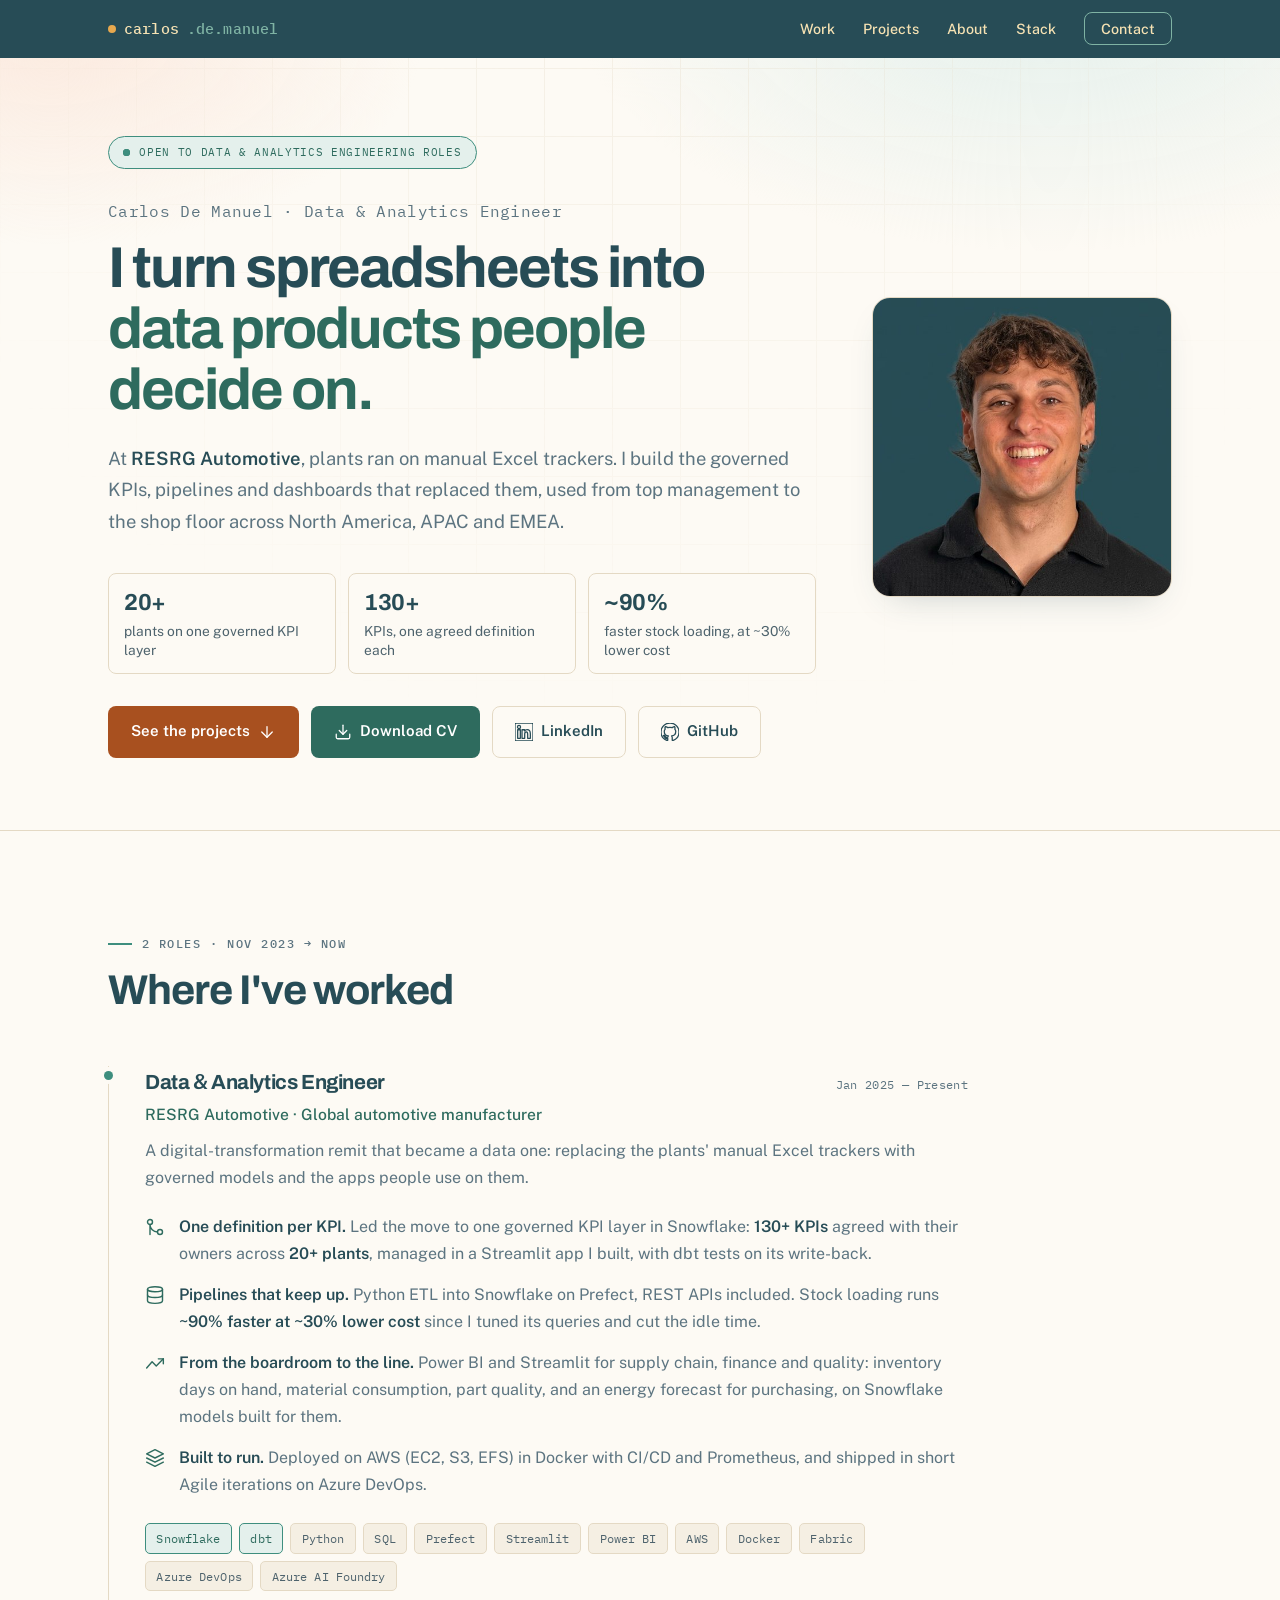
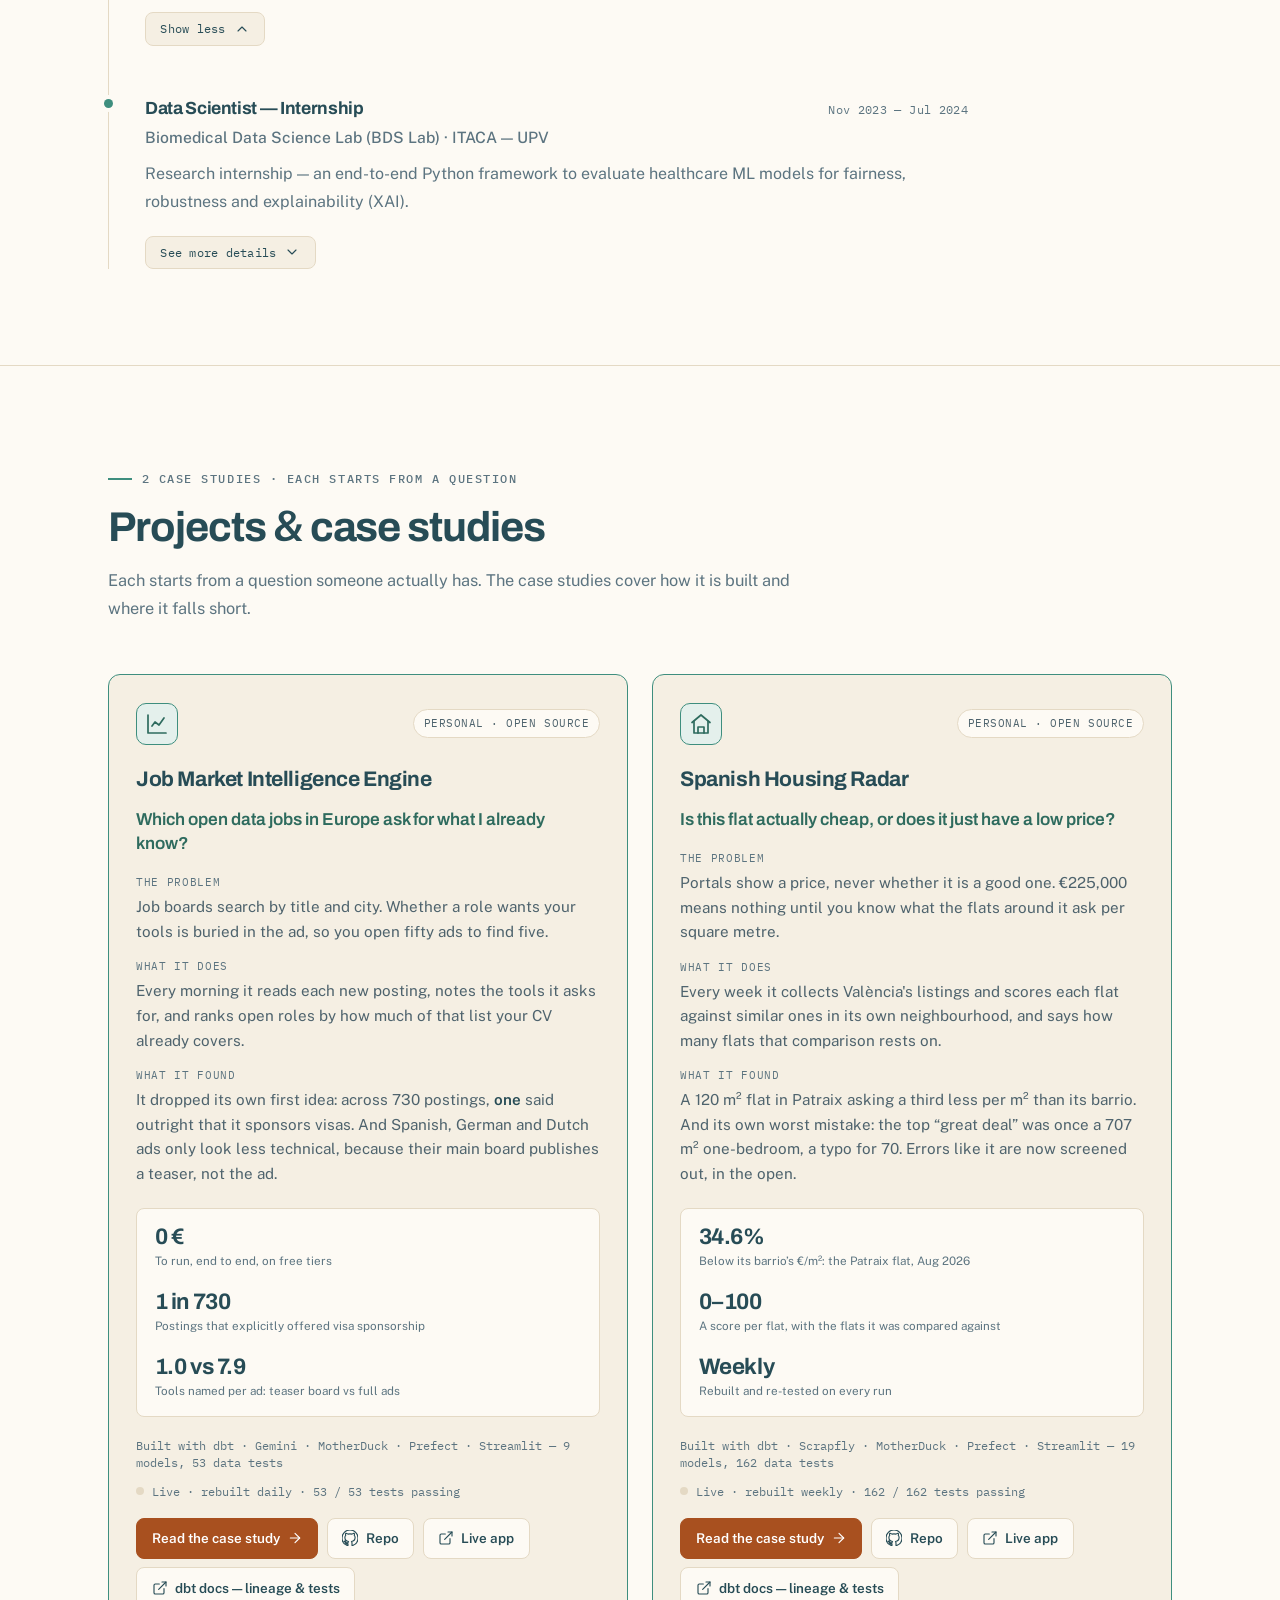
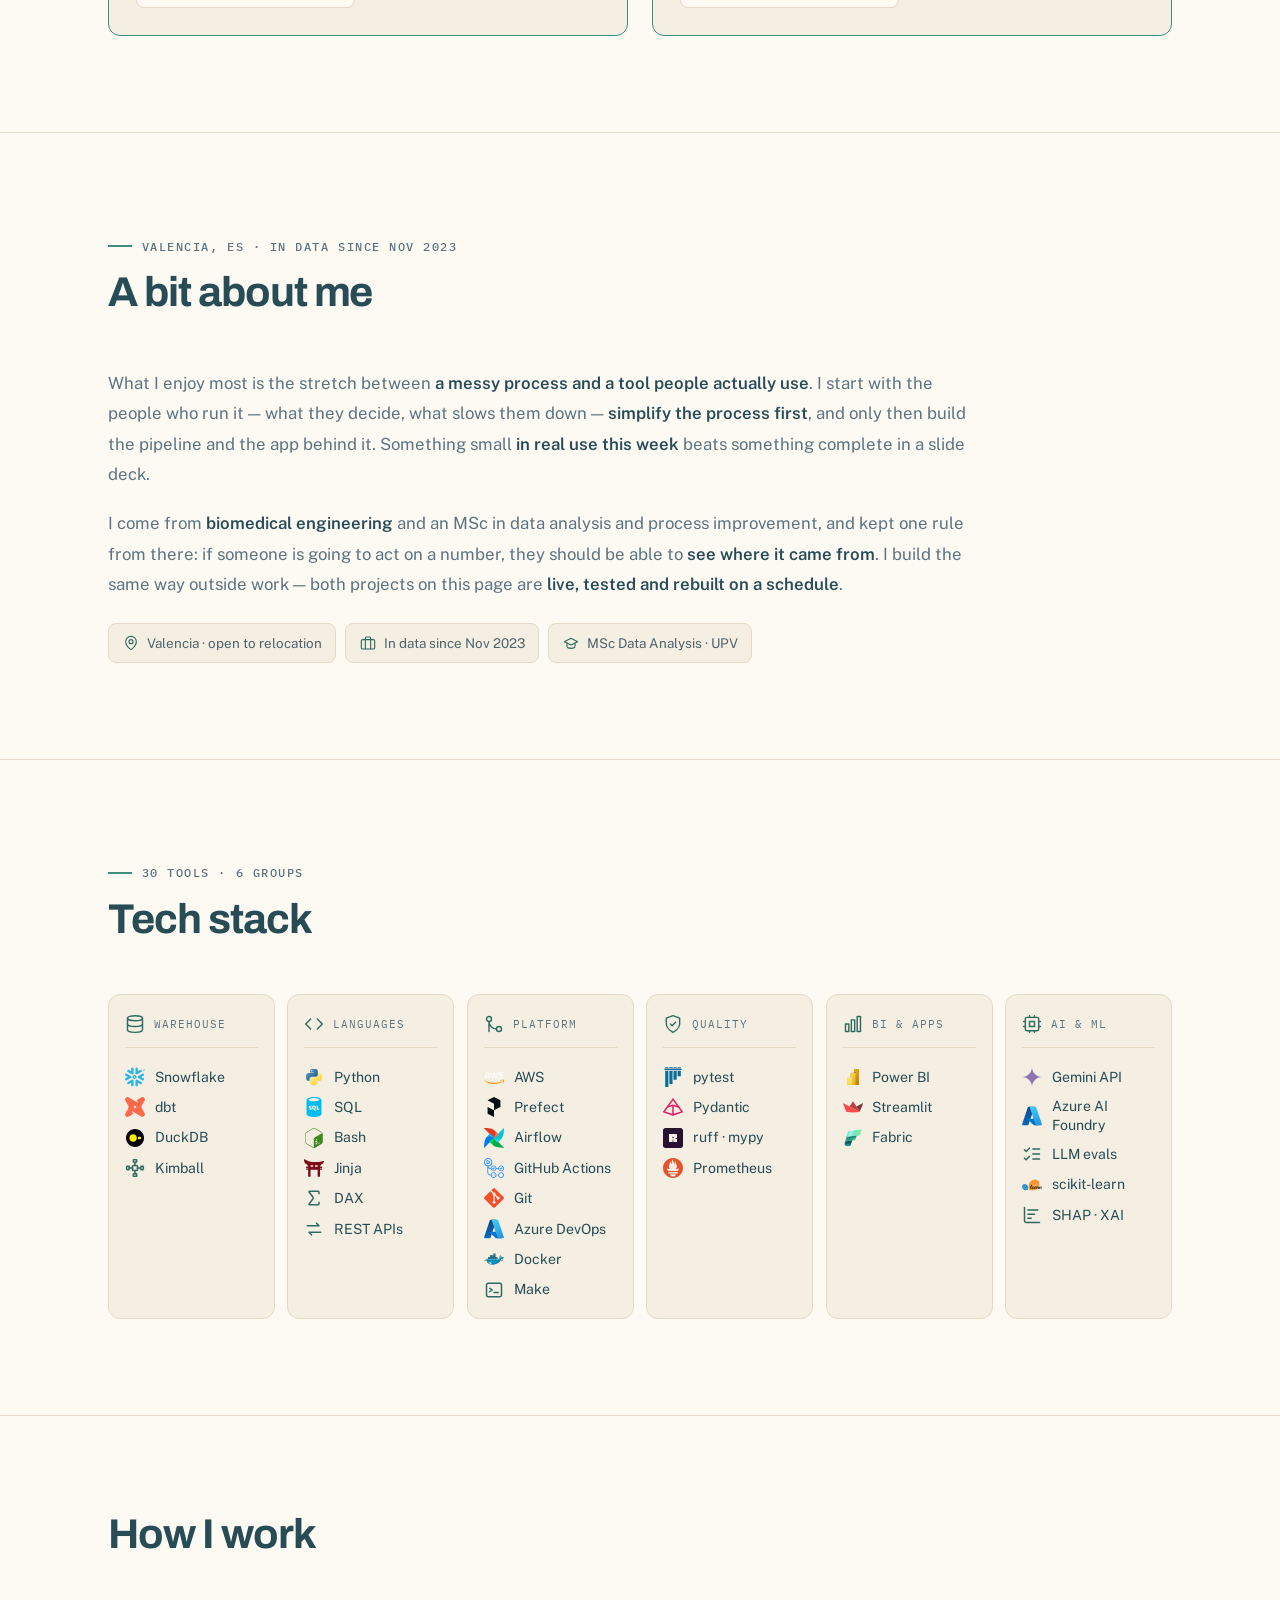
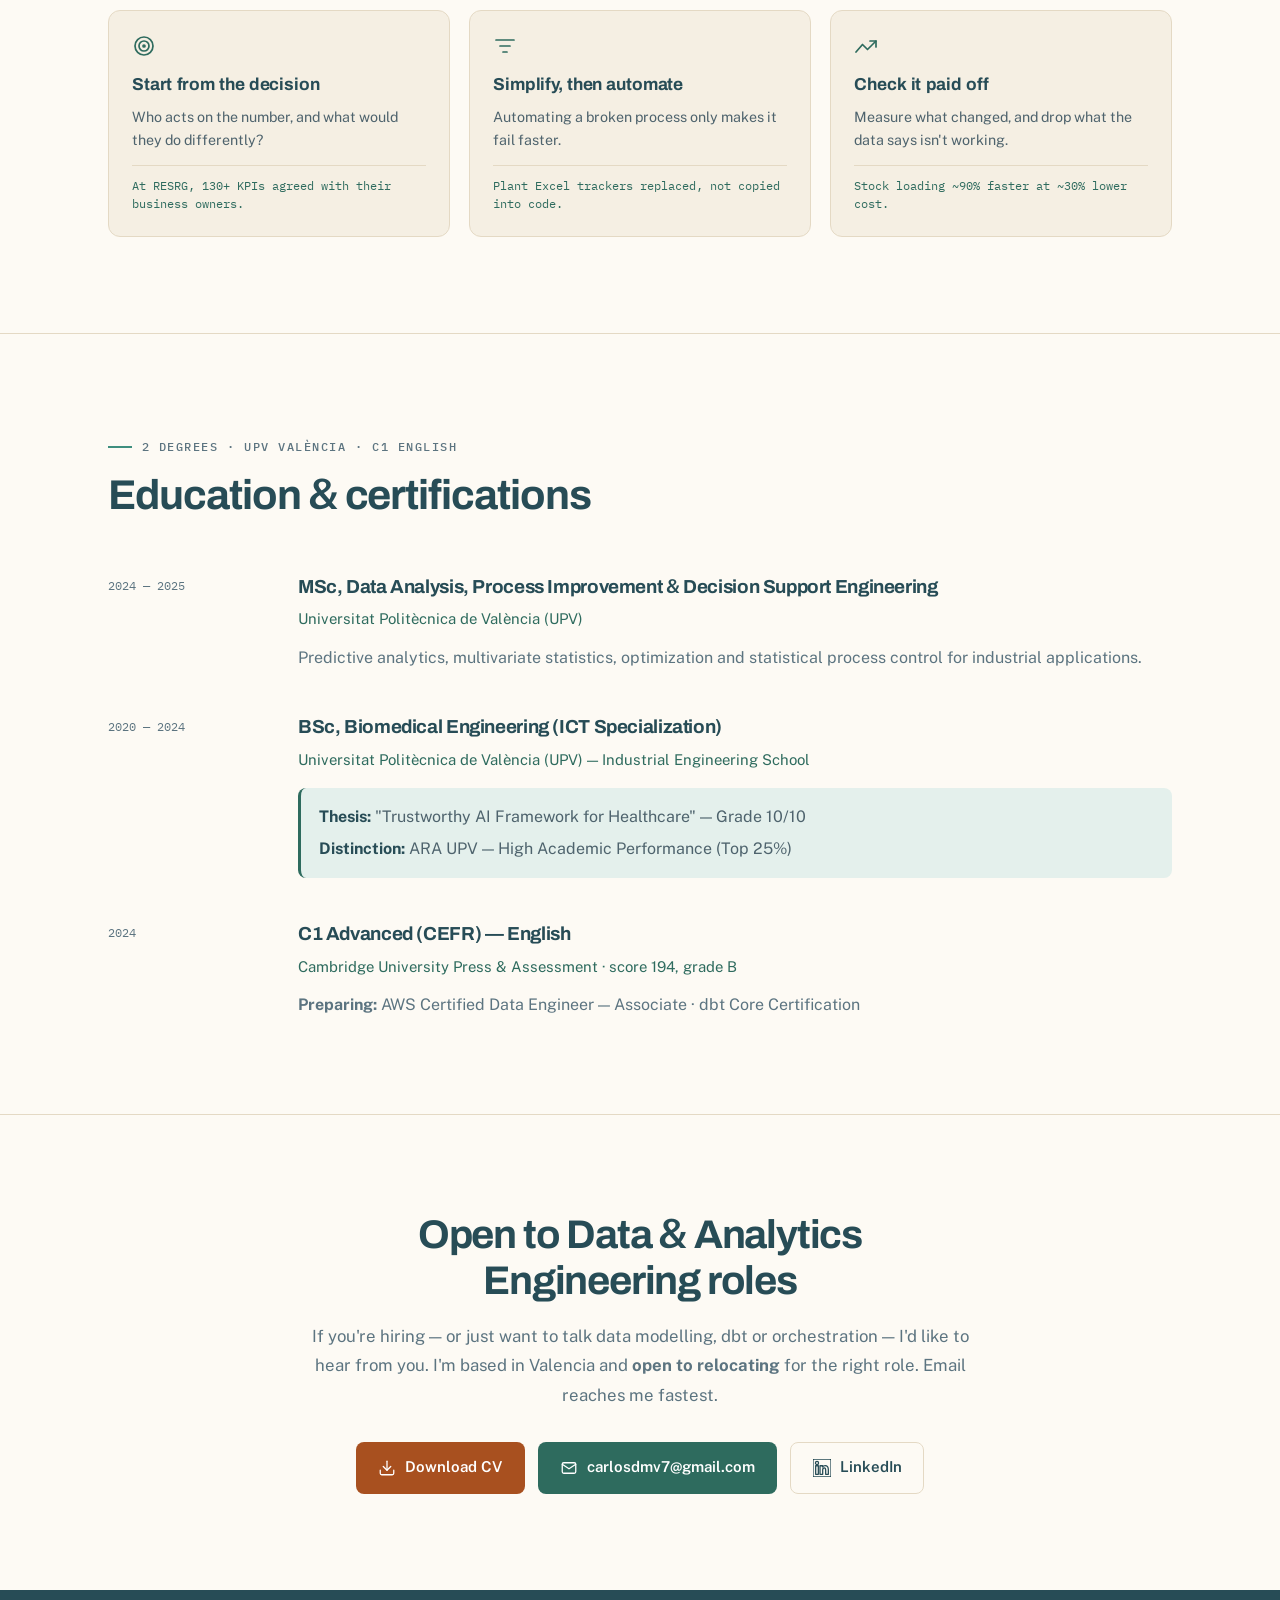
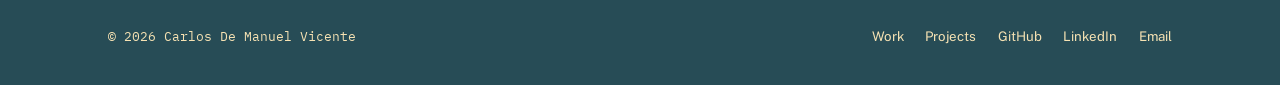
==== commit b87ac633: "docs: a shorter page, and CV projects that lead with the finding - RESRG: the summary and four bulle" ====
--- a/index.html
+++ b/index.html
@@ -117,24 +117,24 @@
                             </div>
                             <span class="exp-date">Jan 2025 — Present</span>
                         </div>
-                        <p class="exp-summary">A digital-transformation remit that became a data one. Plants ran on manual Excel trackers; I build the models and the products that replaced them — for the executives who need to read the business, and for the plants that run it.</p>
+                        <p class="exp-summary">A digital-transformation remit that became a data one: replacing the plants' manual Excel trackers with governed models and the apps people use on them.</p>
                         <div class="exp-body">
                             <div class="exp-points">
                                 <div class="exp-point">
                                     <svg aria-hidden="true" focusable="false" class="icon" viewBox="0 0 24 24"><circle cx="18" cy="18" r="3"/><circle cx="6" cy="6" r="3"/><path d="M6 21V9a9 9 0 0 0 9 9"/></svg>
-                                    <span><strong>One definition per KPI.</strong> I led the move to one governed KPI layer in Snowflake for <strong>20+ plants</strong> in three regions: aligning business owners and developers on <strong>130+ KPIs</strong> and their targets, and building the Streamlit app that manages them, with dbt tests on the data it writes back.</span>
+                                    <span><strong>One definition per KPI.</strong> Led the move to one governed KPI layer in Snowflake: <strong>130+ KPIs</strong> agreed with their owners across <strong>20+ plants</strong>, managed in a Streamlit app I built, with dbt tests on its write-back.</span>
                                 </div>
                                 <div class="exp-point">
                                     <svg aria-hidden="true" focusable="false" class="icon" viewBox="0 0 24 24"><ellipse cx="12" cy="5" rx="9" ry="3"/><path d="M3 5v14c0 1.66 4.03 3 9 3s9-1.34 9-3V5"/><path d="M3 12c0 1.66 4.03 3 9 3s9-1.34 9-3"/></svg>
-                                    <span><strong>Pipelines that keep up.</strong> Python ETL into Snowflake, orchestrated with Prefect, including REST API sources. Stock loading runs <strong>~90% faster at ~30% lower cost</strong> since I tuned its Snowflake queries and cut the idle time.</span>
+                                    <span><strong>Pipelines that keep up.</strong> Python ETL into Snowflake on Prefect, REST APIs included. Stock loading runs <strong>~90% faster at ~30% lower cost</strong> since I tuned its queries and cut the idle time.</span>
                                 </div>
                                 <div class="exp-point">
                                     <svg aria-hidden="true" focusable="false" class="icon" viewBox="0 0 24 24"><polyline points="22 7 13.5 15.5 8.5 10.5 2 18"/><polyline points="16 7 22 7 22 13"/></svg>
-                                    <span><strong>From the boardroom to the line.</strong> Power BI dashboards and Streamlit apps for supply chain, finance and quality, among others: inventory days on hand, material consumption, part quality, and an energy forecast for purchasing that normalises usage against units sold. Built on Snowflake models designed around them, with queries and views tuned for speed.</span>
+                                    <span><strong>From the boardroom to the line.</strong> Power BI and Streamlit for supply chain, finance and quality: inventory days on hand, material consumption, part quality, and an energy forecast for purchasing, on Snowflake models built for them.</span>
                                 </div>
                                 <div class="exp-point">
                                     <svg aria-hidden="true" focusable="false" class="icon" viewBox="0 0 24 24"><path d="M12 2 2 7l10 5 10-5-10-5z"/><path d="m2 17 10 5 10-5M2 12l10 5 10-5"/></svg>
-                                    <span><strong>Built to run.</strong> The apps run on AWS (EC2, S3, EFS) in Docker, with CI/CD and Prometheus for monitoring. Work is planned and shipped in short Agile iterations on Azure DevOps.</span>
+                                    <span><strong>Built to run.</strong> Deployed on AWS (EC2, S3, EFS) in Docker with CI/CD and Prometheus, and shipped in short Agile iterations on Azure DevOps.</span>
                                 </div>
                             </div>
                             <div class="tags">
@@ -206,7 +206,7 @@
                 <div class="section-head">
                     <span class="eyebrow">2 case studies · each starts from a question</span>
                     <h2 class="section-title">Projects <span class="amp">&amp;</span> case studies</h2>
-                    <p class="section-sub">Each one starts from a question someone actually has, and says what the answer turned out to be before it says how it is built. The case study pages cover the technical decisions, figures read from each project's dbt manifest, and where it falls short.</p>
+                    <p class="section-sub">Each starts from a question someone actually has. The case studies cover how it is built and where it falls short.</p>
                 </div>
 
                 <div class="projects-grid">
@@ -438,8 +438,8 @@
         <section id="education">
             <div class="container">
                 <div class="section-head">
-                    <span class="eyebrow">2 degrees · UPV València</span>
-                    <h2 class="section-title">Education</h2>
+                    <span class="eyebrow">2 degrees · UPV València · C1 English</span>
+                    <h2 class="section-title">Education <span class="amp">&amp;</span> certifications</h2>
                 </div>
                 <div class="timeline-edu">
                     <div class="edu-item" data-reveal>
@@ -461,44 +461,16 @@
                             </div>
                         </div>
                     </div>
-                </div>
-            </div>
-        </section>
-
-        <!-- Certifications -->
-        <section id="certifications">
-            <div class="container">
-                <div class="section-head">
-                    <span class="eyebrow">3 credentials · 2 in progress</span>
-                    <h2 class="section-title">Certifications</h2>
-                </div>
-                <div class="cert-grid">
-                    <div class="cert-card card" data-reveal>
-                        <div class="cert-head">
-                            <div class="cert-mark"><svg aria-hidden="true" focusable="false" class="icon" viewBox="0 0 24 24"><circle cx="12" cy="8" r="6"/><path d="M8.21 13.89 7 23l5-3 5 3-1.21-9.12"/></svg></div>
-                            <span class="cert-status">In progress · 2026</span>
-                        </div>
-                        <h3>AWS Certified Data Engineer — Associate</h3>
-                        <div class="cert-issuer">Amazon Web Services</div>
-                        <div class="tags"><span class="tag">AWS</span><span class="tag">Data Engineering</span></div>
-                    </div>
-                    <div class="cert-card card" data-reveal>
-                        <div class="cert-head">
-                            <div class="cert-mark"><svg aria-hidden="true" focusable="false" class="icon" viewBox="0 0 24 24"><circle cx="12" cy="8" r="6"/><path d="M8.21 13.89 7 23l5-3 5 3-1.21-9.12"/></svg></div>
-                            <span class="cert-status">In progress · 2026</span>
-                        </div>
-                        <h3>dbt Core Certification</h3>
-                        <div class="cert-issuer">dbt Labs</div>
-                        <div class="tags"><span class="tag">dbt</span><span class="tag">Data Modeling</span></div>
-                    </div>
-                    <div class="cert-card card" data-reveal>
-                        <div class="cert-head">
-                            <div class="cert-mark"><svg aria-hidden="true" focusable="false" class="icon" viewBox="0 0 24 24"><circle cx="12" cy="8" r="6"/><path d="M8.21 13.89 7 23l5-3 5 3-1.21-9.12"/></svg></div>
-                            <span class="cert-date">2024</span>
-                        </div>
-                        <h3>C1 Advanced (CEFR) — English</h3>
-                        <div class="cert-issuer">Cambridge University Press &amp; Assessment</div>
-                        <div class="tags"><span class="tag">Score 194 · Grade B</span></div>
+                    <!-- Certificates sit with the degrees: one earned, two in
+                         preparation. "Preparing" carries no date, so it cannot
+                         go stale the way "In progress · 2026" would in January. -->
+                    <div class="edu-item" data-reveal>
+                        <div class="edu-date">2024</div>
+                        <div class="edu-body">
+                            <h3>C1 Advanced (CEFR) — English</h3>
+                            <div class="edu-school">Cambridge University Press &amp; Assessment · score 194, grade B</div>
+                            <p><strong>Preparing:</strong> AWS Certified Data Engineer — Associate · dbt Core Certification</p>
+                        </div>
                     </div>
                 </div>
             </div>
--- a/styles.css
+++ b/styles.css
@@ -1167,7 +1167,7 @@
 .not-found .eyebrow { justify-content: center; }
 .not-found h1 { font-family: var(--font-display); font-size: clamp(1.9rem, 5vw, 2.8rem); font-weight: 700; letter-spacing: -0.03em; color: var(--ink); margin: 0.8rem 0 1rem; }
 .contact .container { max-width: 720px; }
-.contact h2 { font-family: var(--font-display); font-size: clamp(1.9rem, 5vw, 3rem); font-weight: 700; letter-spacing: -0.03em; margin-bottom: 1.1rem; color: var(--ink); }
+.contact h2 { font-family: var(--font-display); font-size: clamp(1.8rem, 4.2vw, 2.5rem); font-weight: 700; line-height: 1.15; letter-spacing: -0.03em; margin-bottom: 1.1rem; color: var(--ink); text-wrap: balance; }
 .contact p { color: var(--ink-muted); font-size: 1.05rem; line-height: 1.75; margin-bottom: 2rem; }
 .contact-actions { display: flex; flex-wrap: wrap; gap: 0.8rem; justify-content: center; }
 
@@ -1235,6 +1235,9 @@
 @media (max-width: 480px) {
     .container { padding: 0 1.15rem; }
     .logo .muted { display: none; }
+    .stack-card { padding: 0.9rem 0.85rem; }
+    .stack-list { gap: 0.45rem; }
+    .stack-row span { font-size: 0.84rem; }
     .results-grid { grid-template-columns: repeat(2, 1fr); }
     .footer .container { flex-direction: column; text-align: center; }
     .footer-links { justify-content: center; }
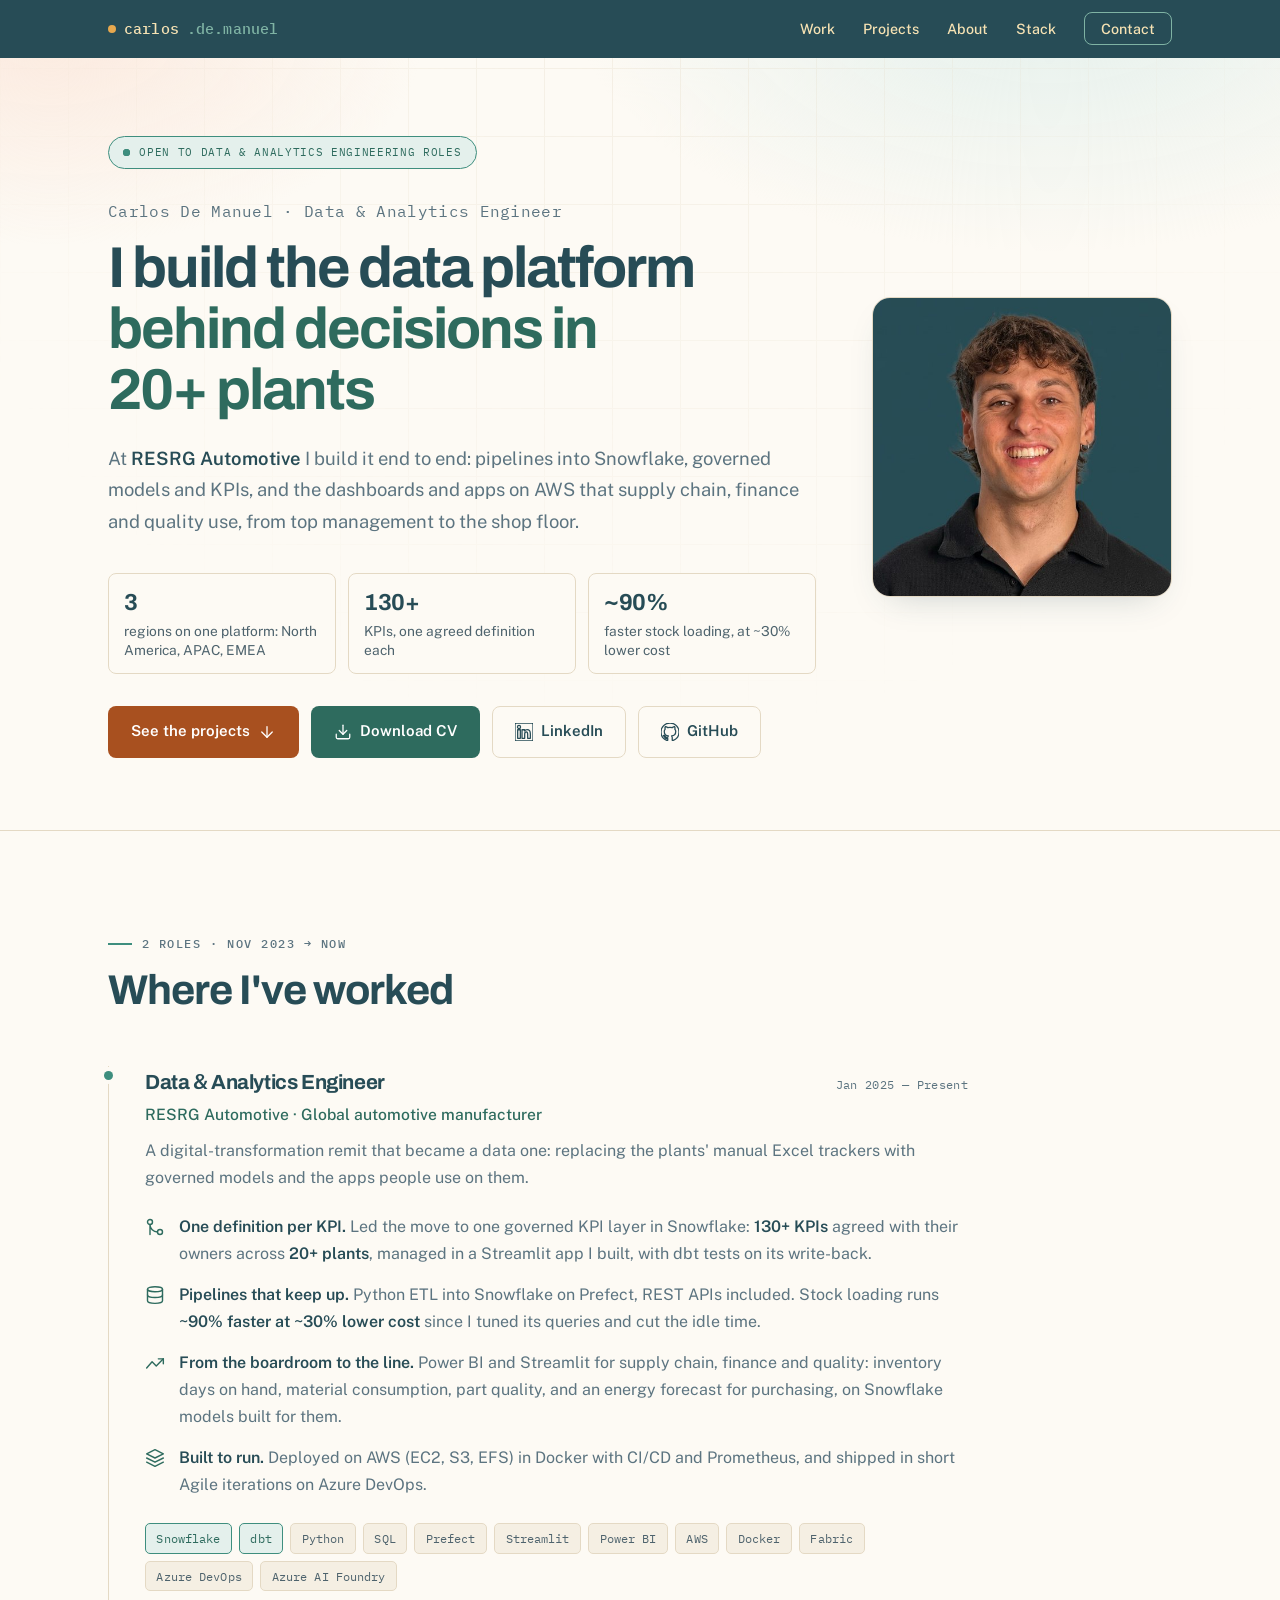
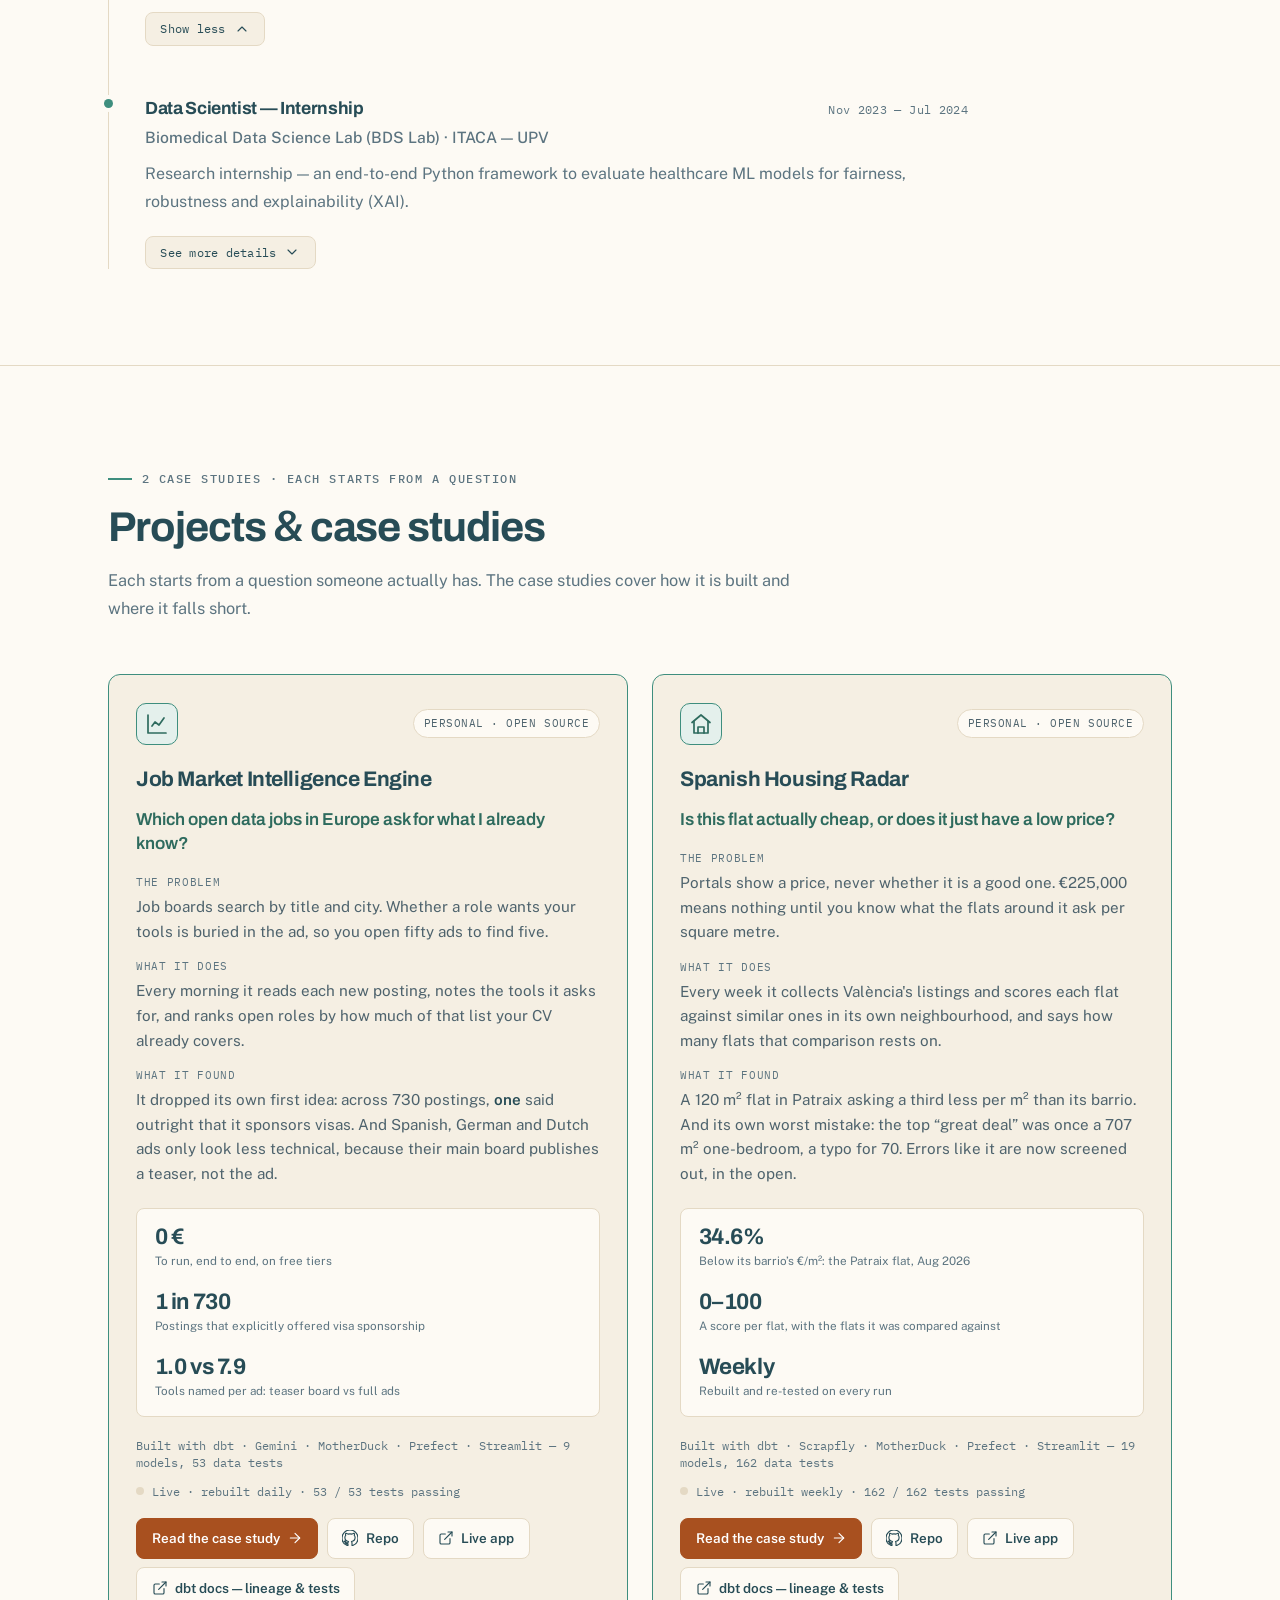
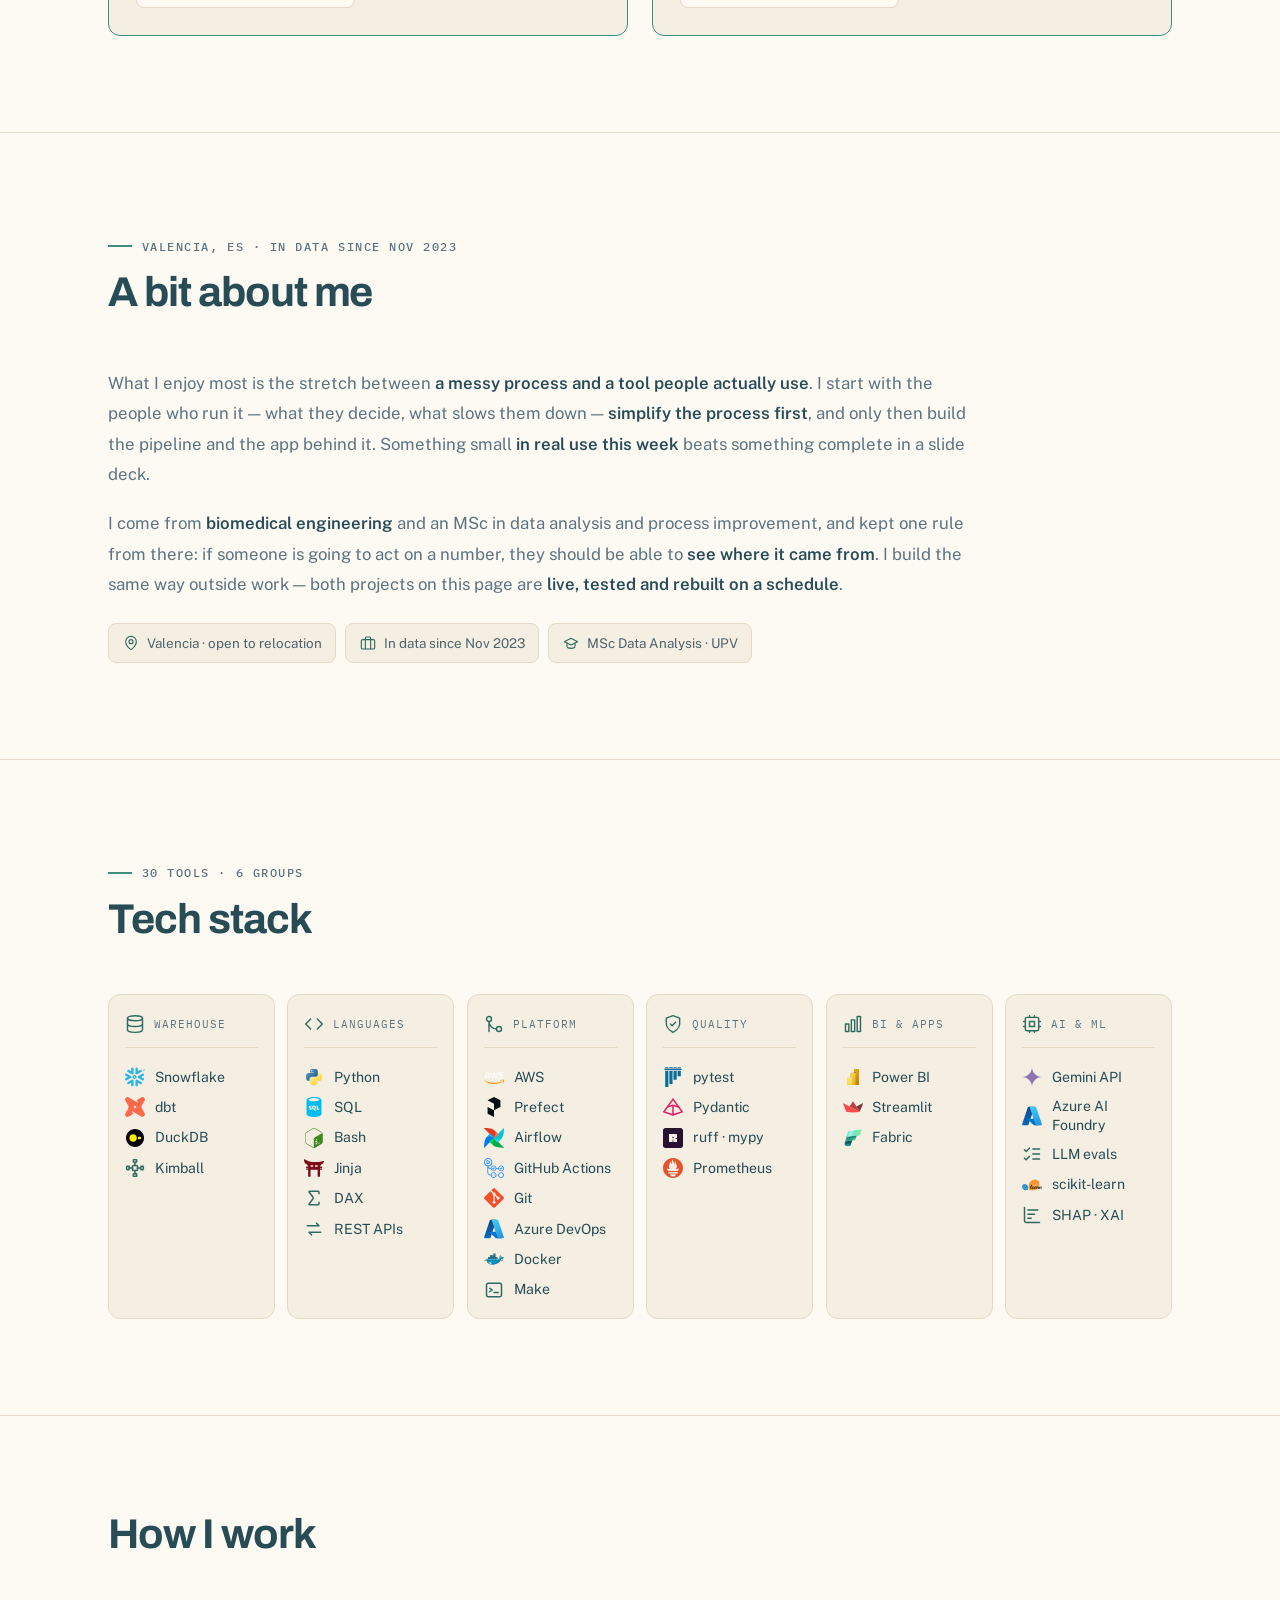
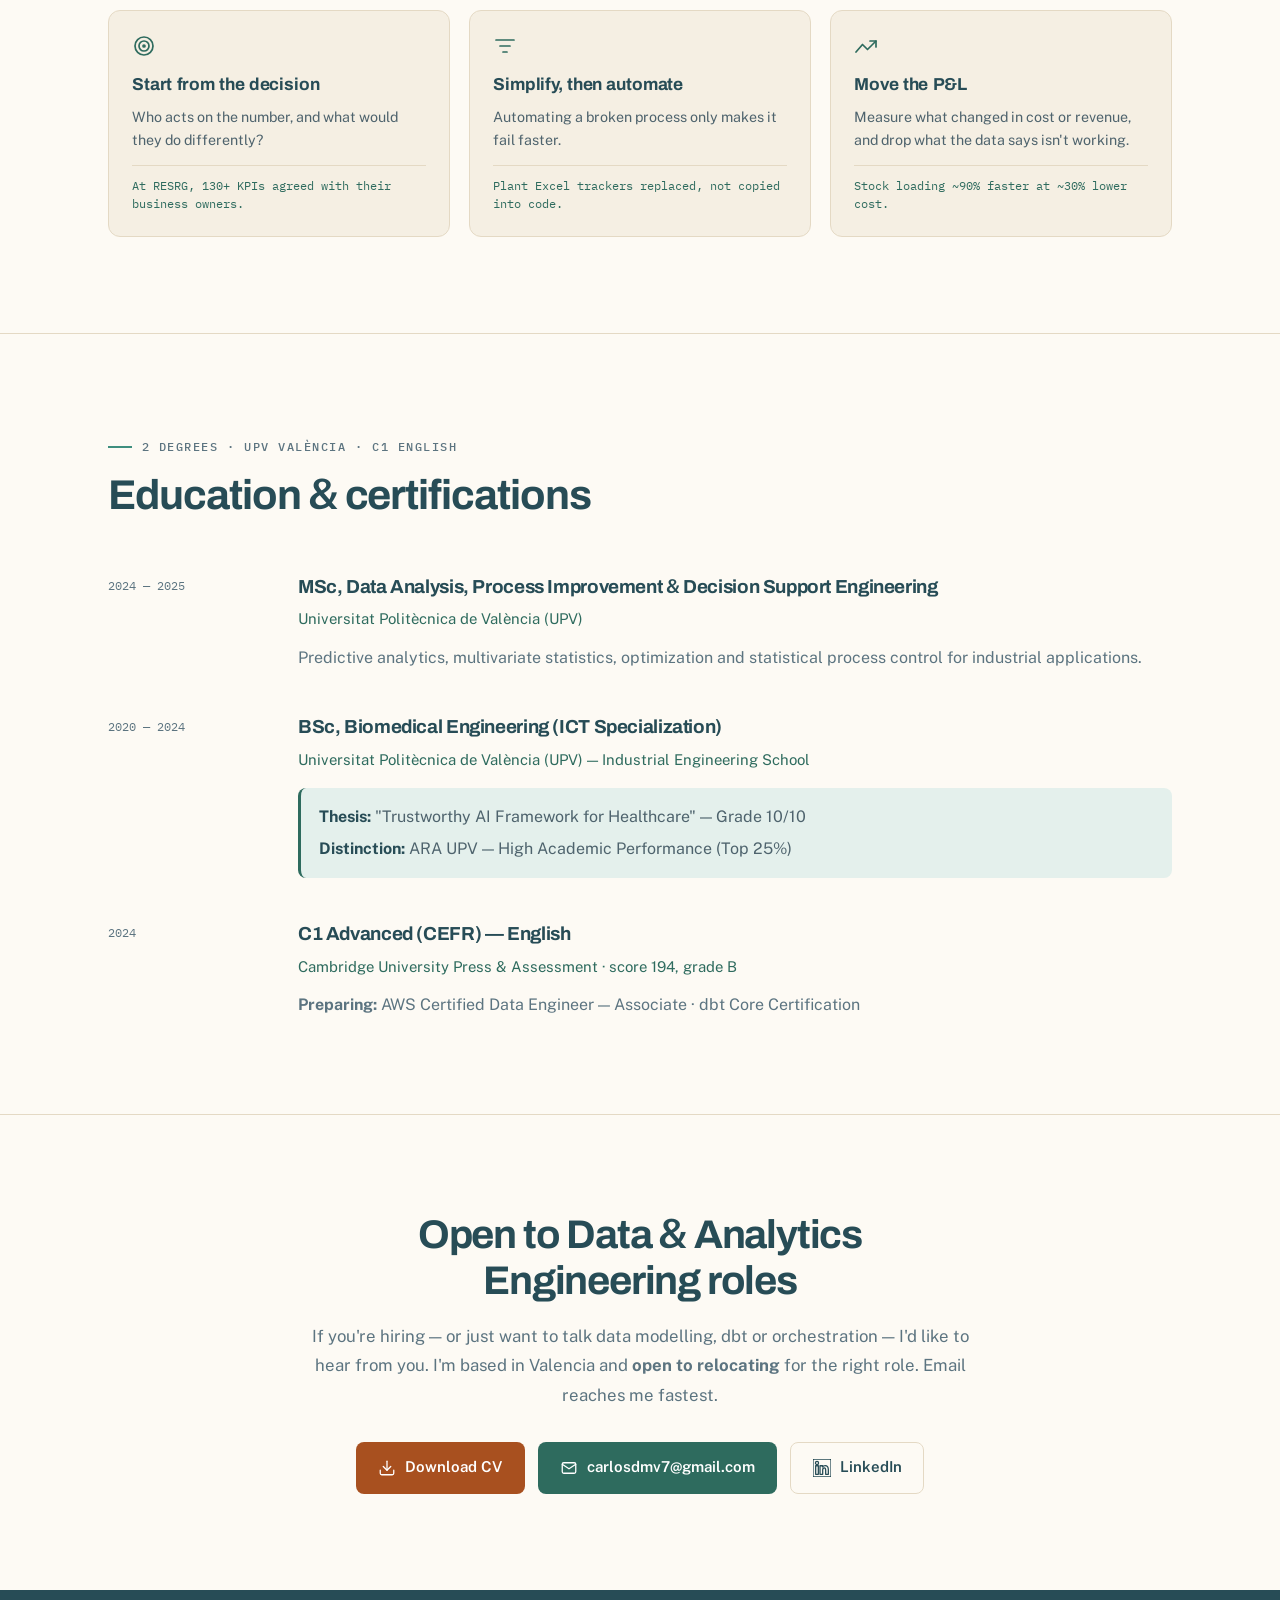
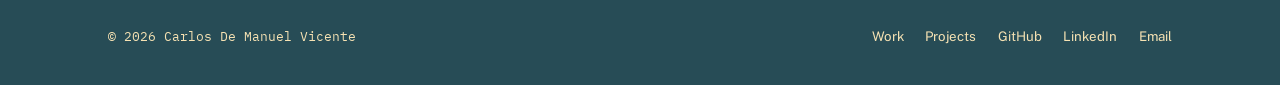
==== commit c5d864fe: "docs: hero leads with the data platform, How I work says Move the P&L - Headline: "I build the data " ====
--- a/index.html
+++ b/index.html
@@ -62,16 +62,16 @@
                     <span class="status-badge"><span class="status-dot"></span>Open to Data &amp; Analytics Engineering roles</span>
 
                     <p class="hero-name">Carlos De Manuel · Data &amp; Analytics Engineer</p>
-                    <h1 class="hero-title">I turn spreadsheets into <span class="accent">data products people decide on.</span></h1>
+                    <h1 class="hero-title">I build the data platform <span class="accent">behind decisions in 20+&nbsp;plants</span></h1>
 
                     <p class="hero-desc">
-                        At <strong>RESRG Automotive</strong>, plants ran on manual Excel trackers. I build the governed
-                        KPIs, pipelines and dashboards that replaced them, used from top management to the shop floor
-                        across North America, APAC and EMEA.
+                        At <strong>RESRG Automotive</strong> I build it end to end: pipelines into Snowflake, governed
+                        models and KPIs, and the dashboards and apps on AWS that supply chain, finance and quality use,
+                        from top management to the shop floor.
                     </p>
 
                     <ul class="hero-proof">
-                        <li><strong>20+</strong> plants on one governed KPI layer</li>
+                        <li><strong>3</strong> regions on one platform: North America, APAC, EMEA</li>
                         <li><strong>130+</strong> KPIs, one agreed definition each</li>
                         <li><strong>~90%</strong> faster stock loading, at ~30% lower cost</li>
                     </ul>
@@ -426,8 +426,8 @@
                     </div>
                     <div class="process-card card" data-reveal>
                         <svg aria-hidden="true" focusable="false" class="icon icon-lg" viewBox="0 0 24 24"><polyline points="22 7 13.5 15.5 8.5 10.5 2 18"/><polyline points="16 7 22 7 22 13"/></svg>
-                        <h3>Check it paid off</h3>
-                        <p>Measure what changed, and drop what the data says isn't working.</p>
+                        <h3>Move the P&amp;L</h3>
+                        <p>Measure what changed in cost or revenue, and drop what the data says isn't working.</p>
                         <p class="process-proof">Stock loading ~90% faster at ~30% lower cost.</p>
                     </div>
                 </div>
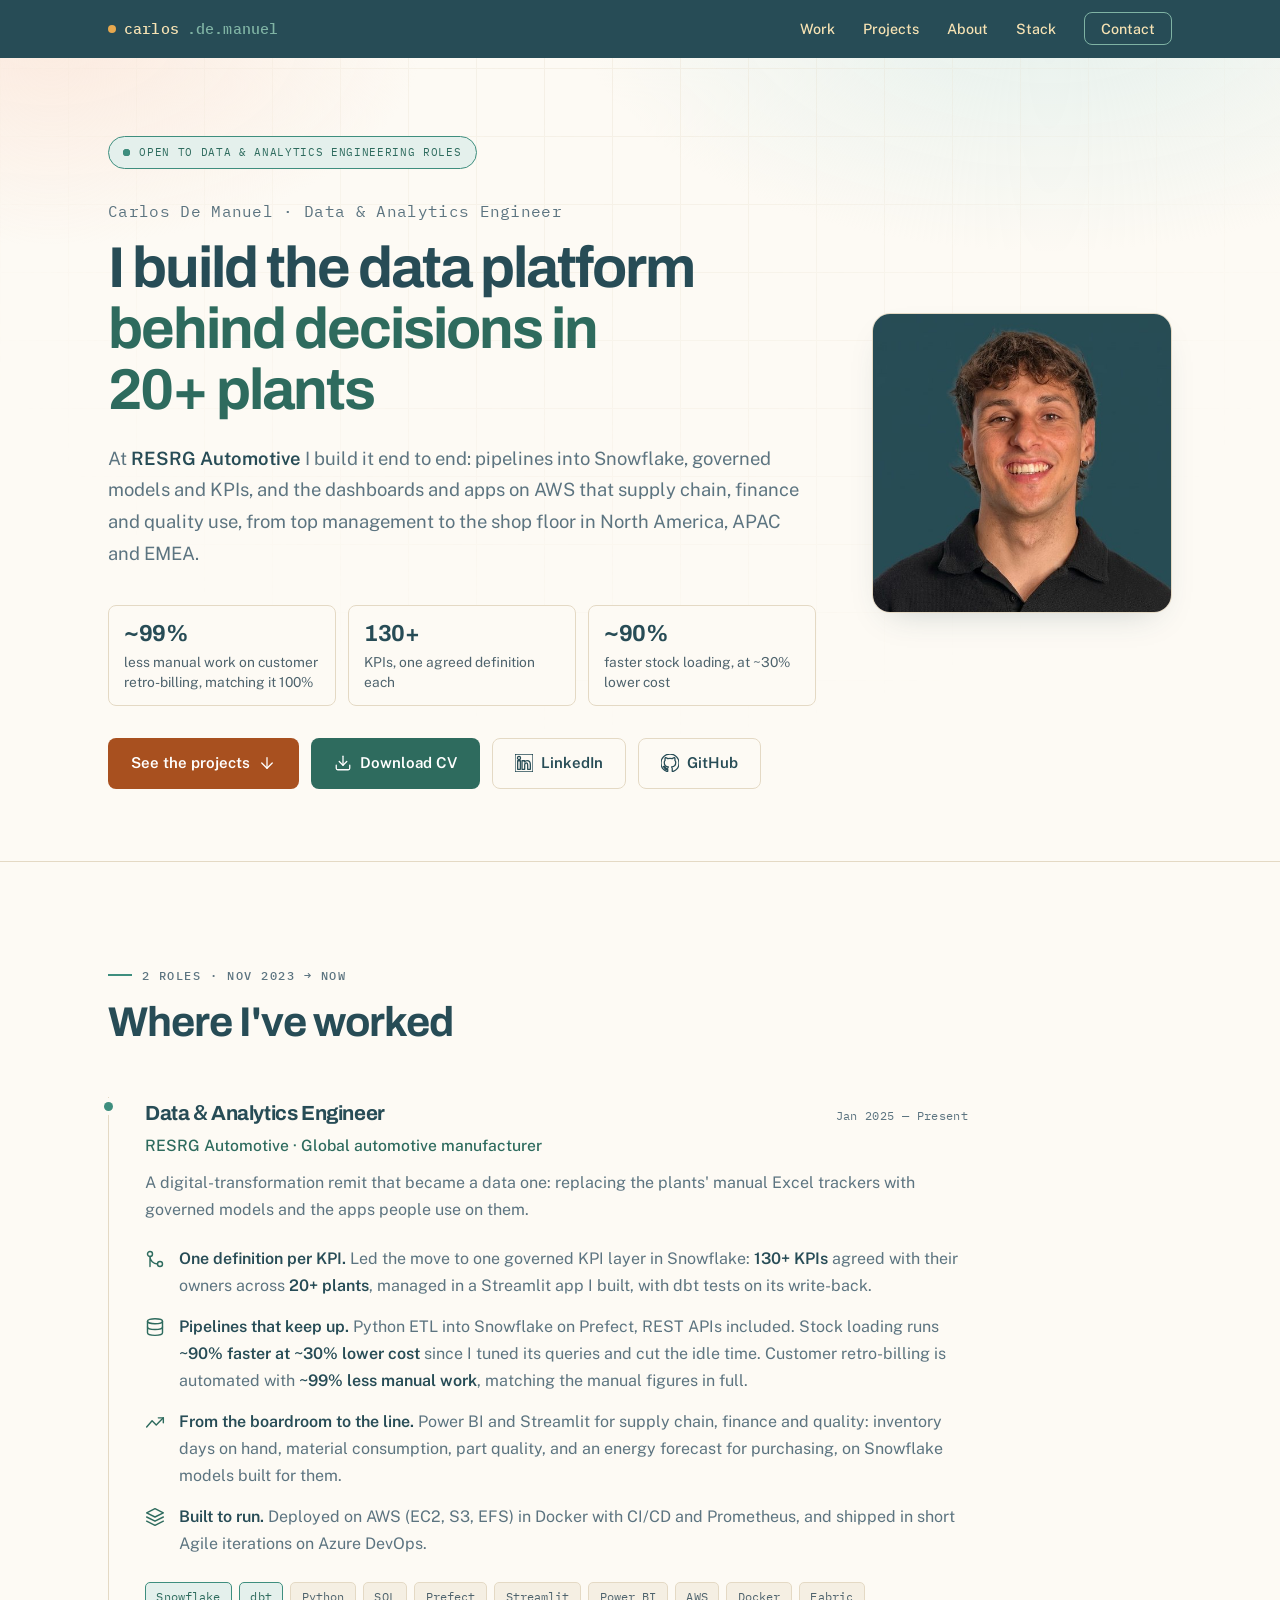
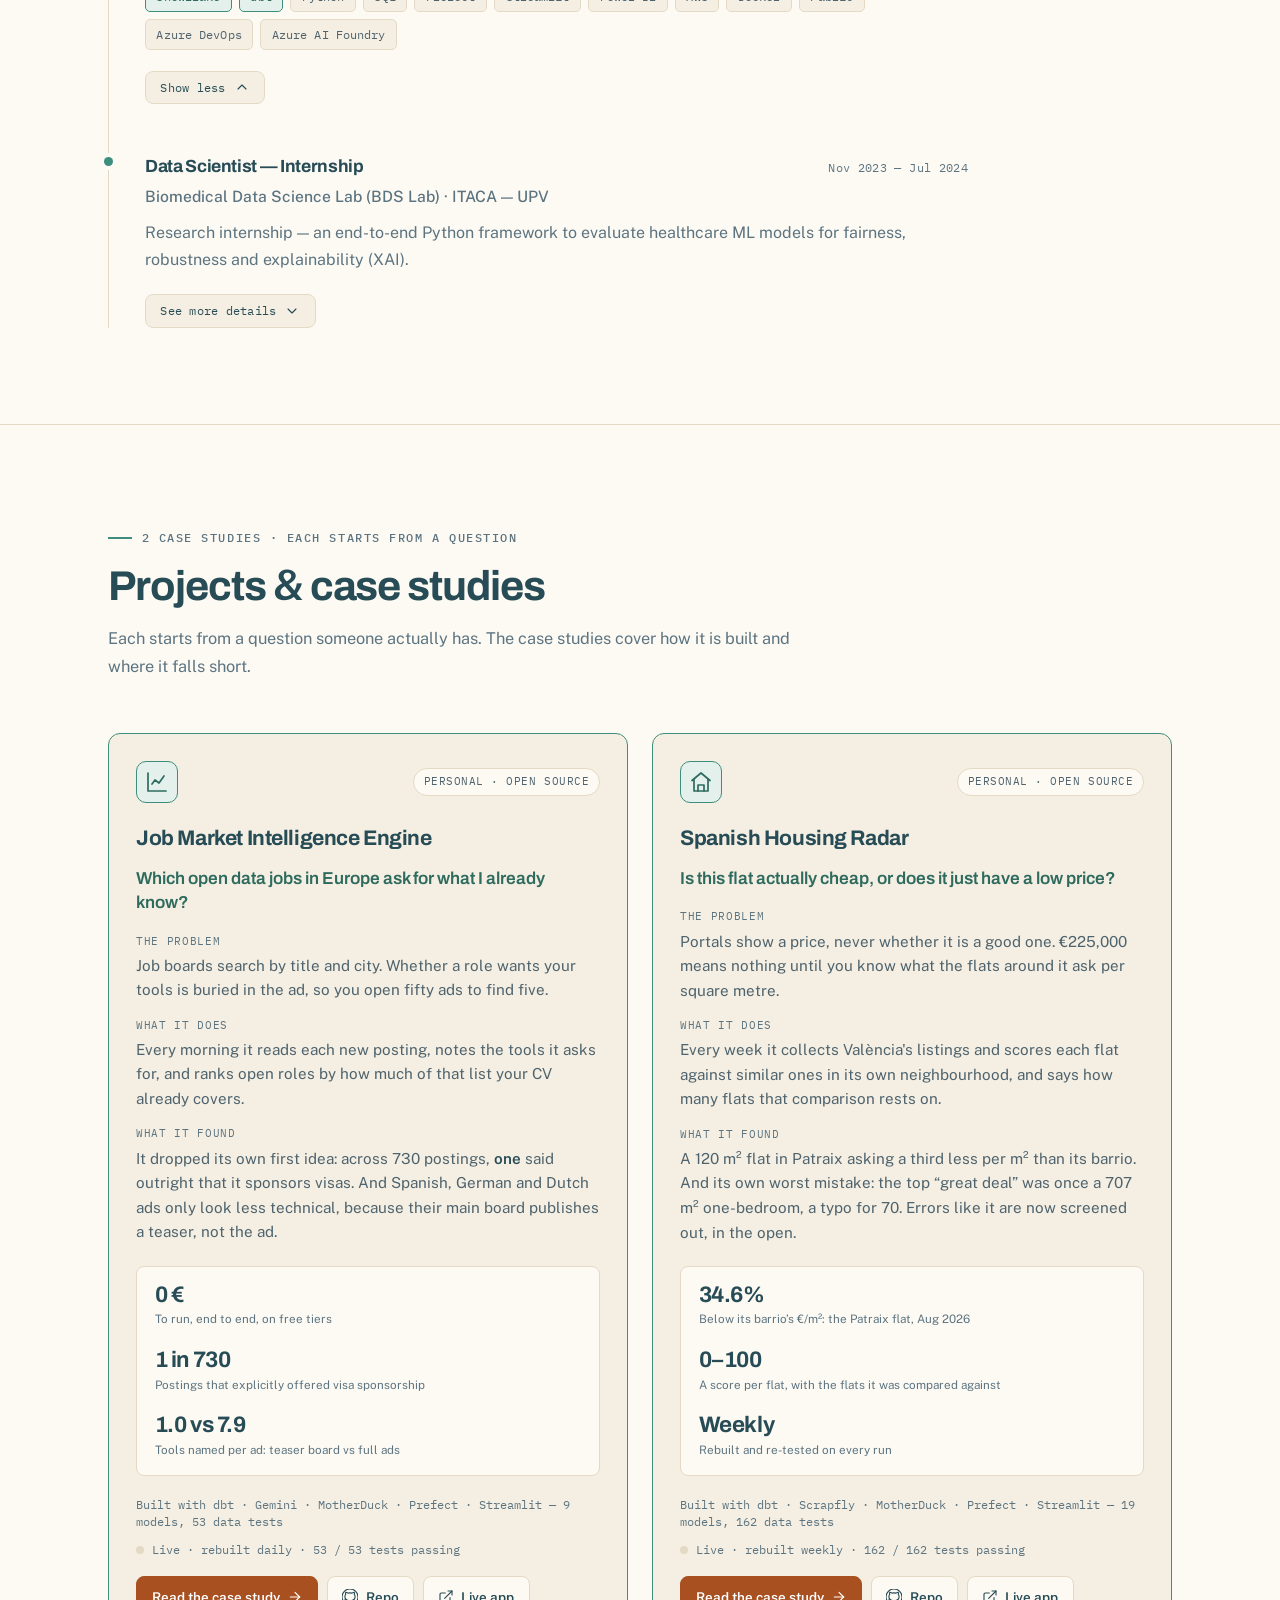
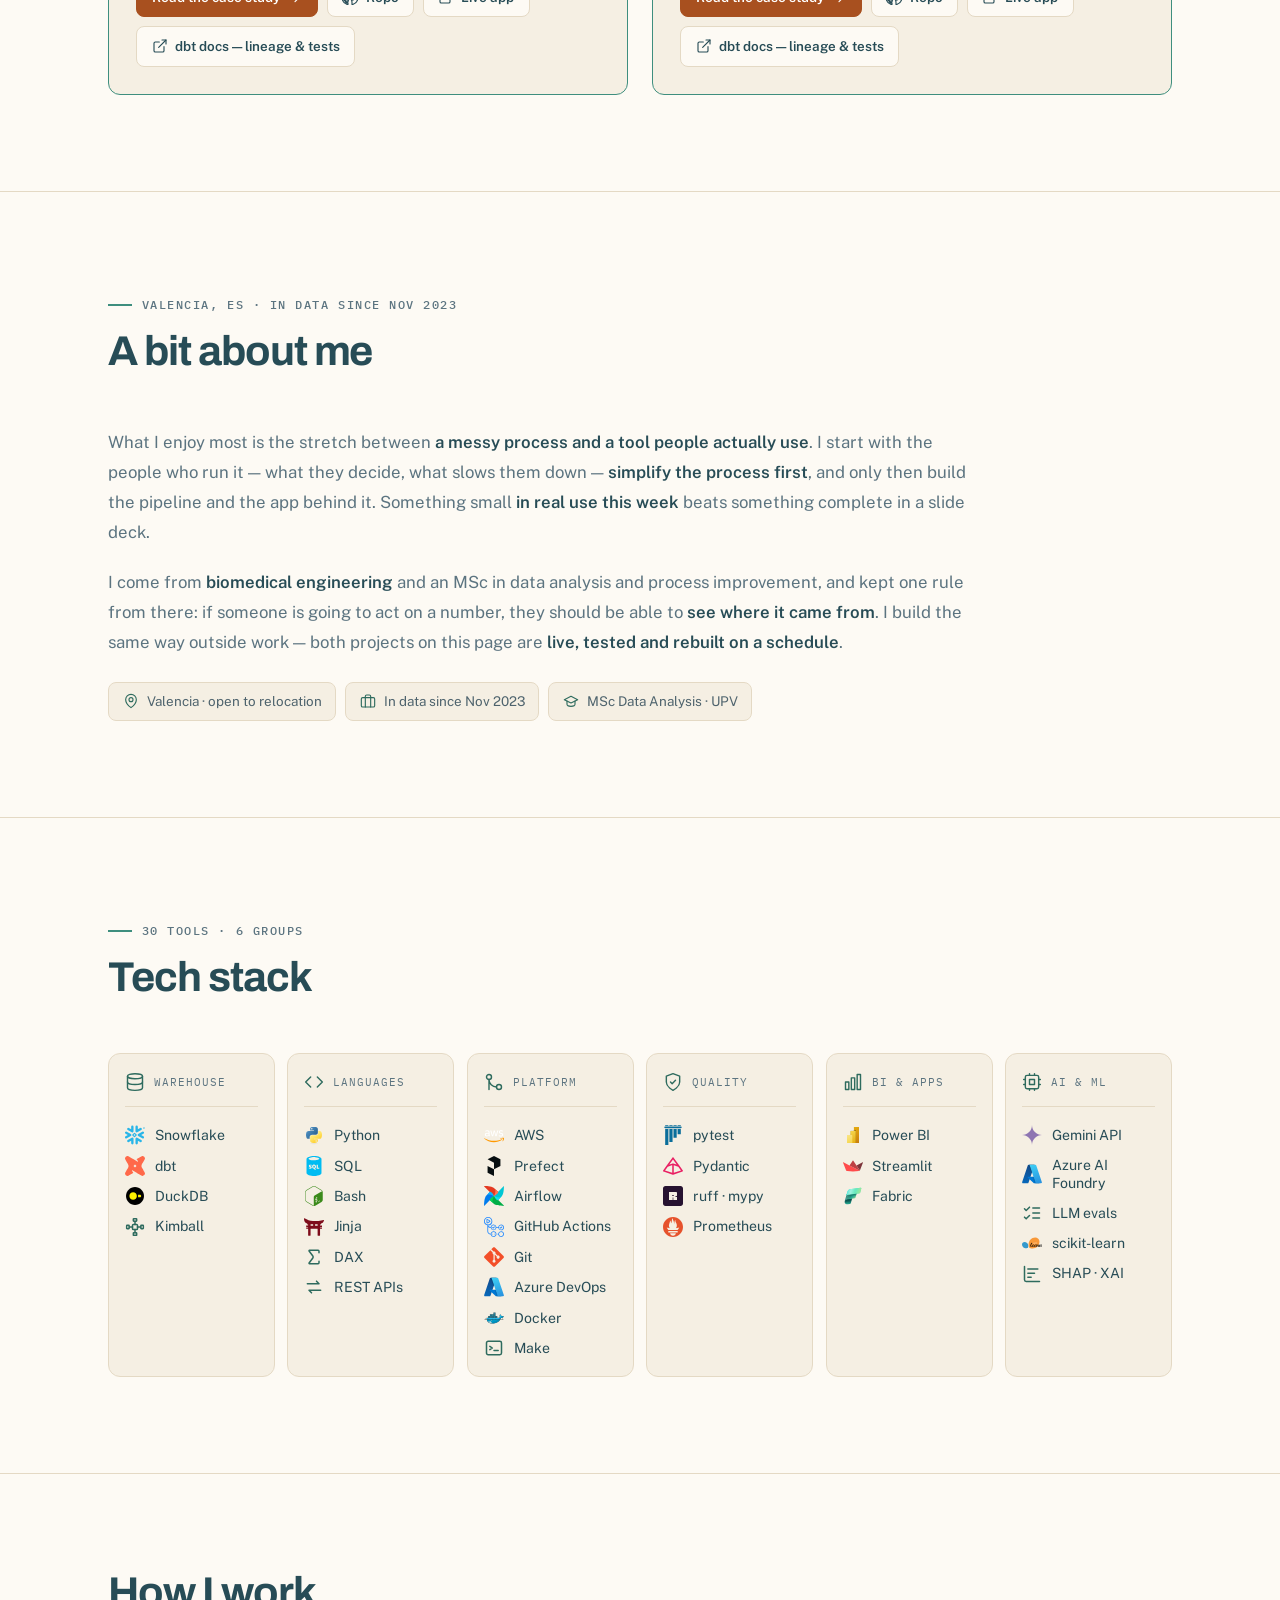
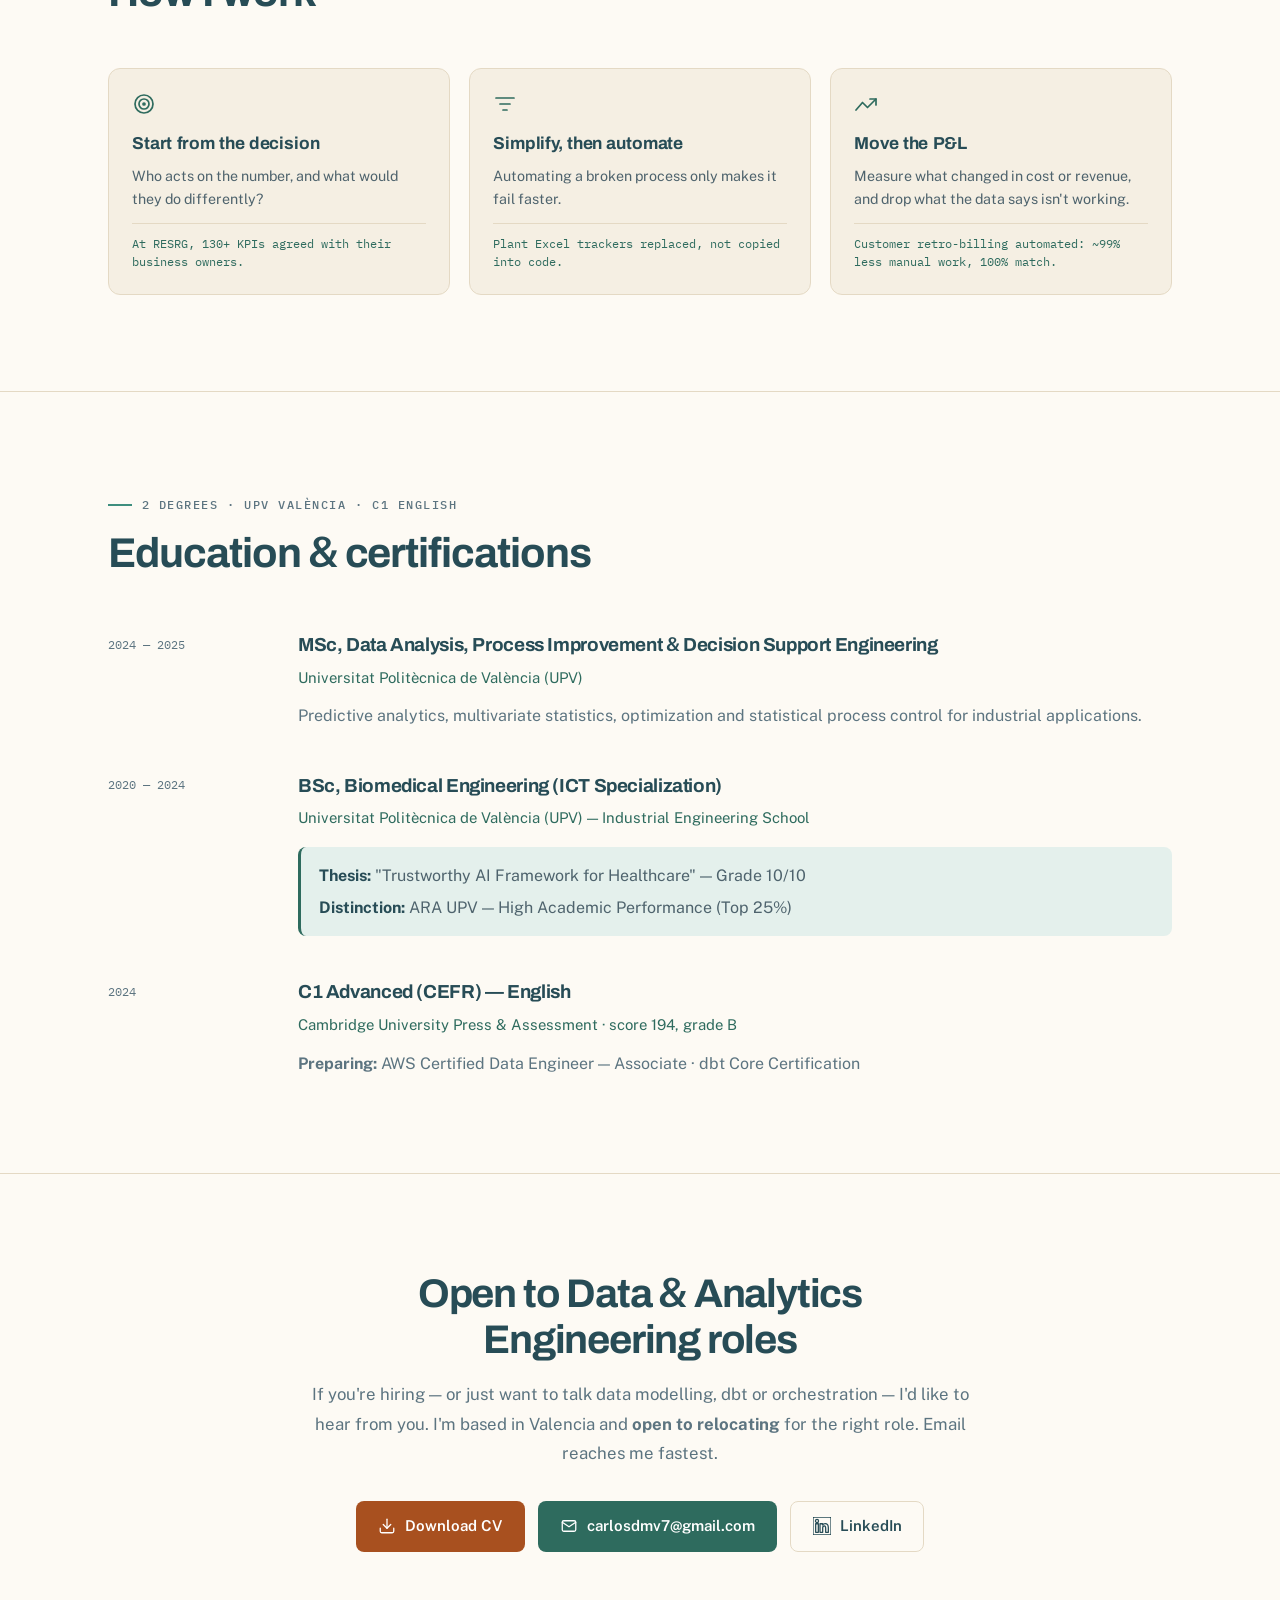
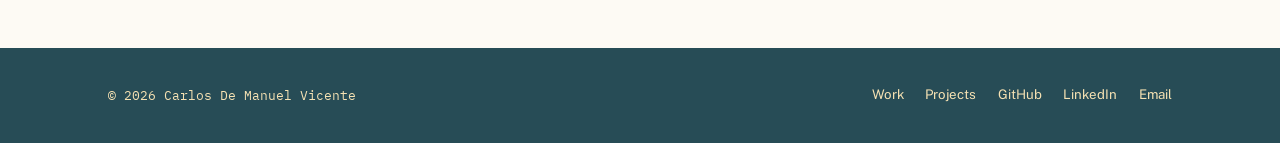
==== commit 802622a1: "docs: customer retro-billing automation, without the amounts Carlos automated customer retro-billing" ====
--- a/index.html
+++ b/index.html
@@ -67,11 +67,11 @@
                     <p class="hero-desc">
                         At <strong>RESRG Automotive</strong> I build it end to end: pipelines into Snowflake, governed
                         models and KPIs, and the dashboards and apps on AWS that supply chain, finance and quality use,
-                        from top management to the shop floor.
+                        from top management to the shop floor in North America, APAC and EMEA.
                     </p>
 
                     <ul class="hero-proof">
-                        <li><strong>3</strong> regions on one platform: North America, APAC, EMEA</li>
+                        <li><strong>~99%</strong> less manual work on customer retro-billing, matching it 100%</li>
                         <li><strong>130+</strong> KPIs, one agreed definition each</li>
                         <li><strong>~90%</strong> faster stock loading, at ~30% lower cost</li>
                     </ul>
@@ -126,7 +126,7 @@
                                 </div>
                                 <div class="exp-point">
                                     <svg aria-hidden="true" focusable="false" class="icon" viewBox="0 0 24 24"><ellipse cx="12" cy="5" rx="9" ry="3"/><path d="M3 5v14c0 1.66 4.03 3 9 3s9-1.34 9-3V5"/><path d="M3 12c0 1.66 4.03 3 9 3s9-1.34 9-3"/></svg>
-                                    <span><strong>Pipelines that keep up.</strong> Python ETL into Snowflake on Prefect, REST APIs included. Stock loading runs <strong>~90% faster at ~30% lower cost</strong> since I tuned its queries and cut the idle time.</span>
+                                    <span><strong>Pipelines that keep up.</strong> Python ETL into Snowflake on Prefect, REST APIs included. Stock loading runs <strong>~90% faster at ~30% lower cost</strong> since I tuned its queries and cut the idle time. Customer retro-billing is automated with <strong>~99% less manual work</strong>, matching the manual figures in full.</span>
                                 </div>
                                 <div class="exp-point">
                                     <svg aria-hidden="true" focusable="false" class="icon" viewBox="0 0 24 24"><polyline points="22 7 13.5 15.5 8.5 10.5 2 18"/><polyline points="16 7 22 7 22 13"/></svg>
@@ -428,7 +428,7 @@
                         <svg aria-hidden="true" focusable="false" class="icon icon-lg" viewBox="0 0 24 24"><polyline points="22 7 13.5 15.5 8.5 10.5 2 18"/><polyline points="16 7 22 7 22 13"/></svg>
                         <h3>Move the P&amp;L</h3>
                         <p>Measure what changed in cost or revenue, and drop what the data says isn't working.</p>
-                        <p class="process-proof">Stock loading ~90% faster at ~30% lower cost.</p>
+                        <p class="process-proof">Customer retro-billing automated: ~99% less manual work, 100% match.</p>
                     </div>
                 </div>
             </div>
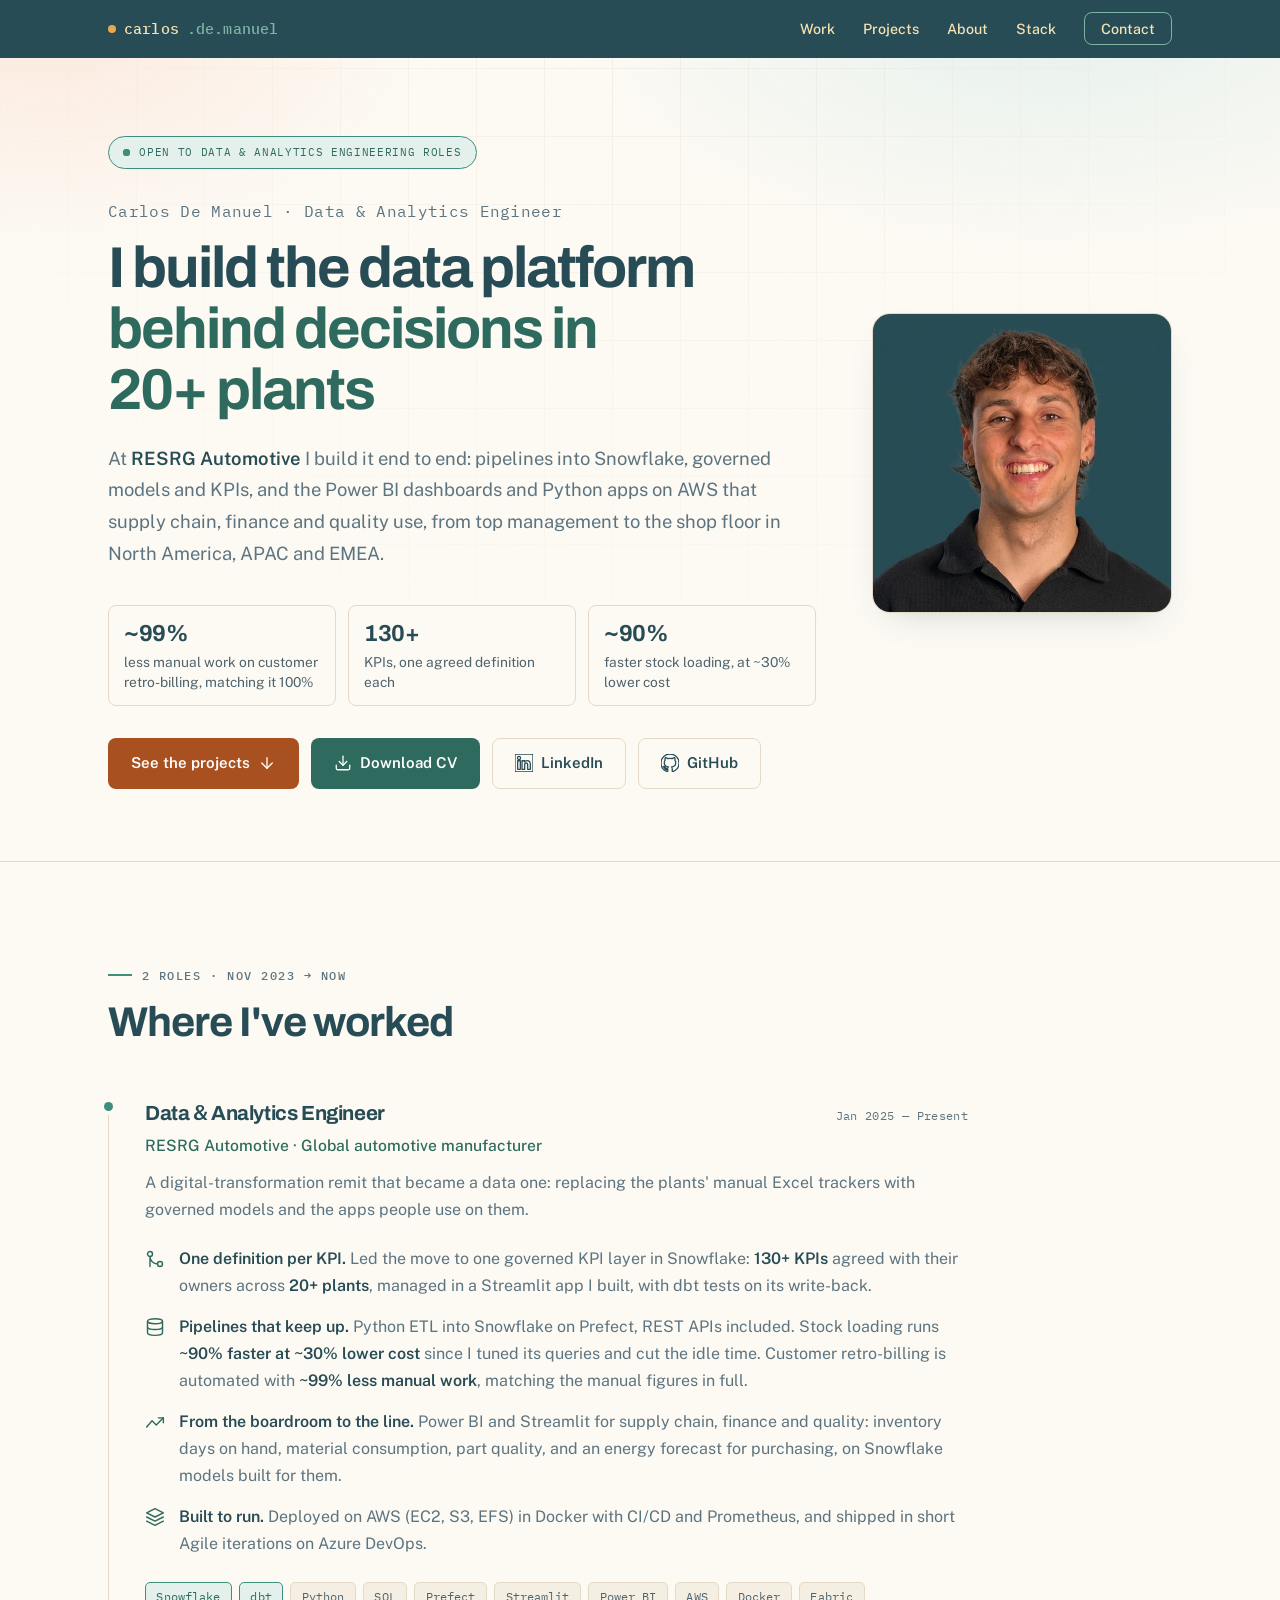
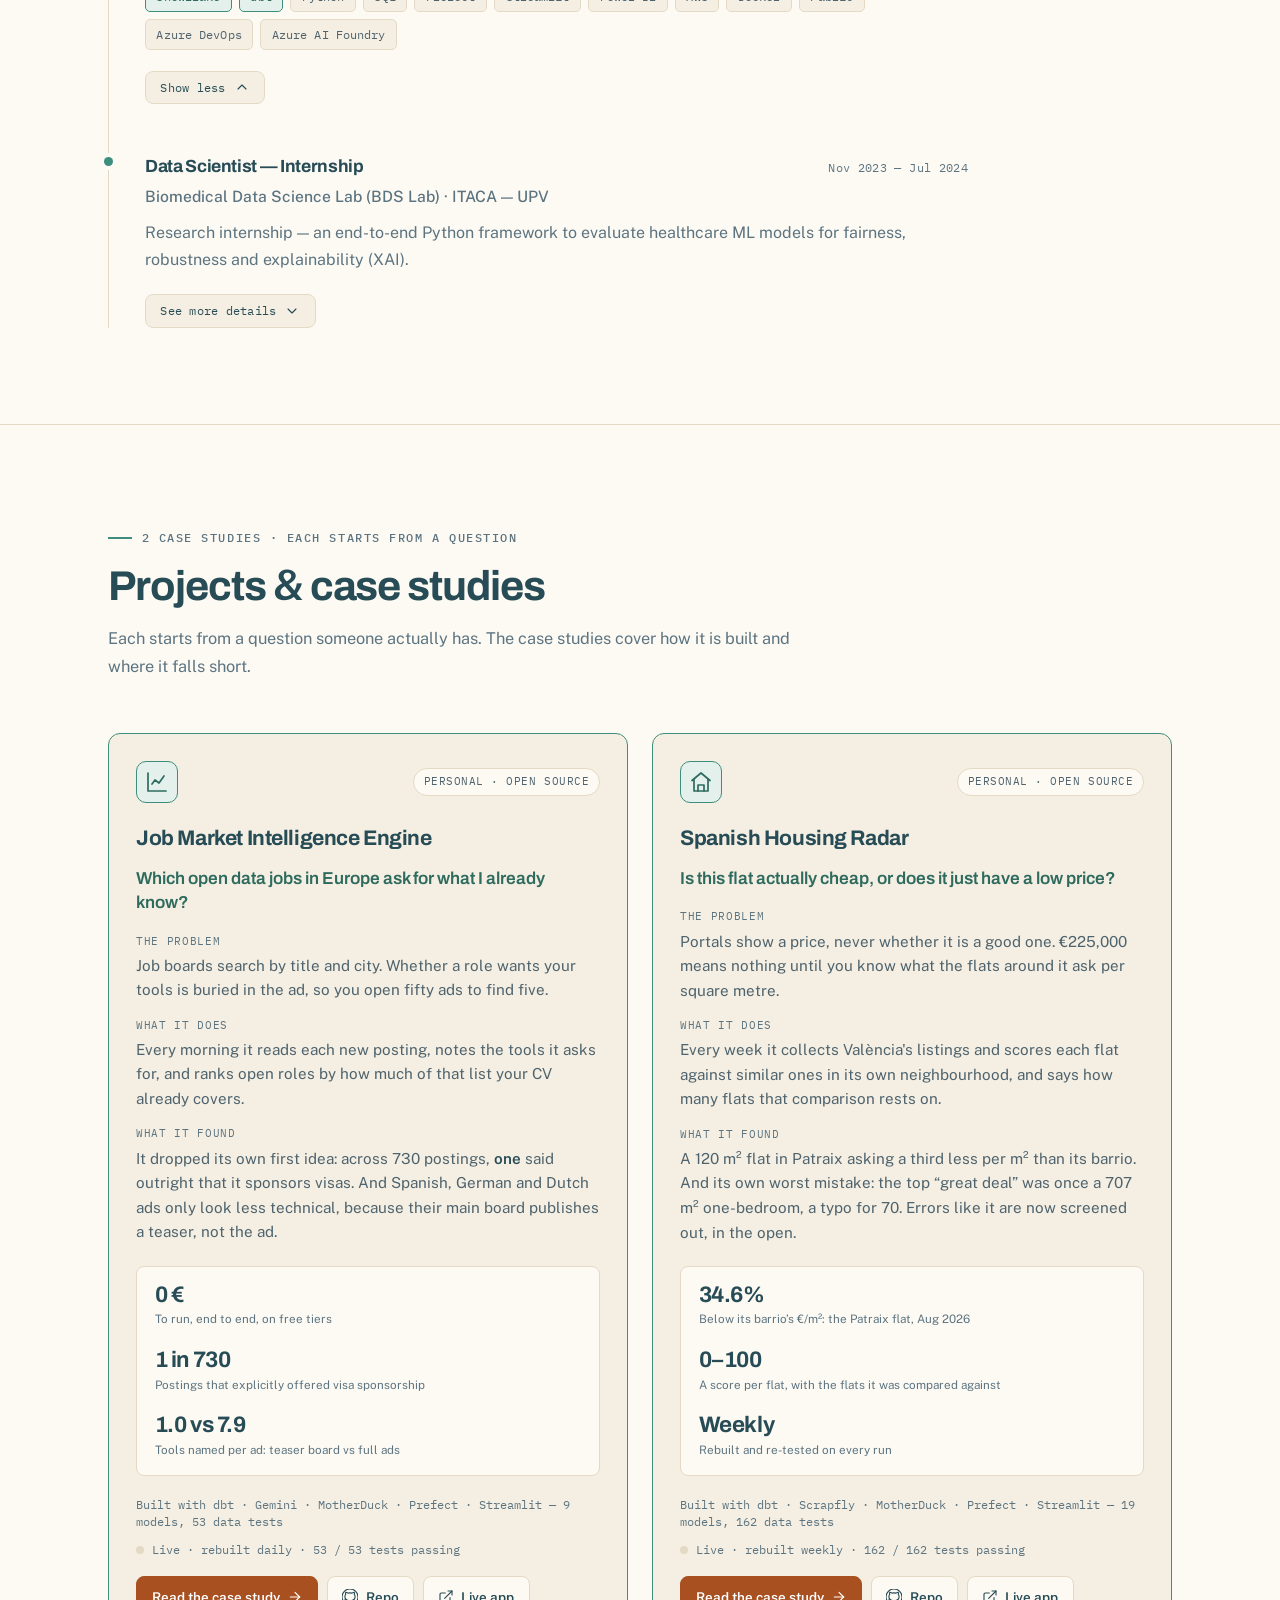
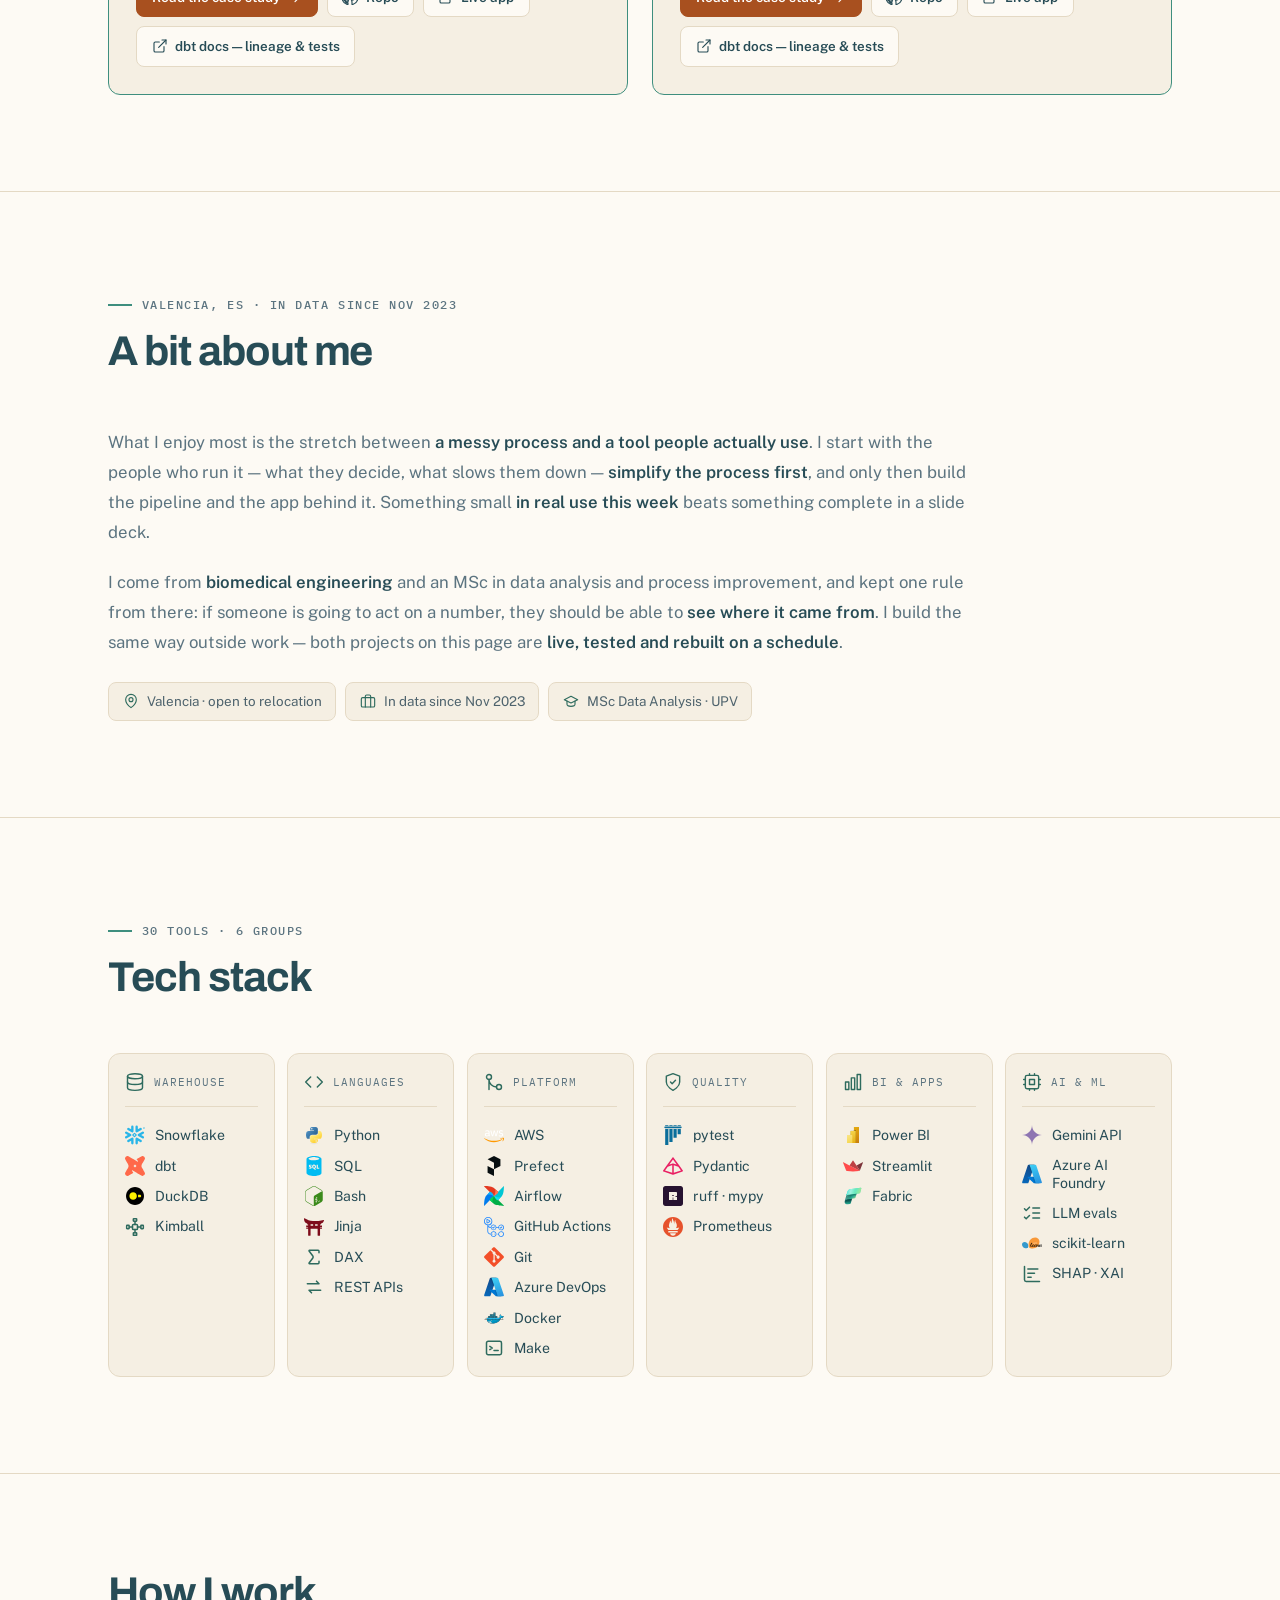
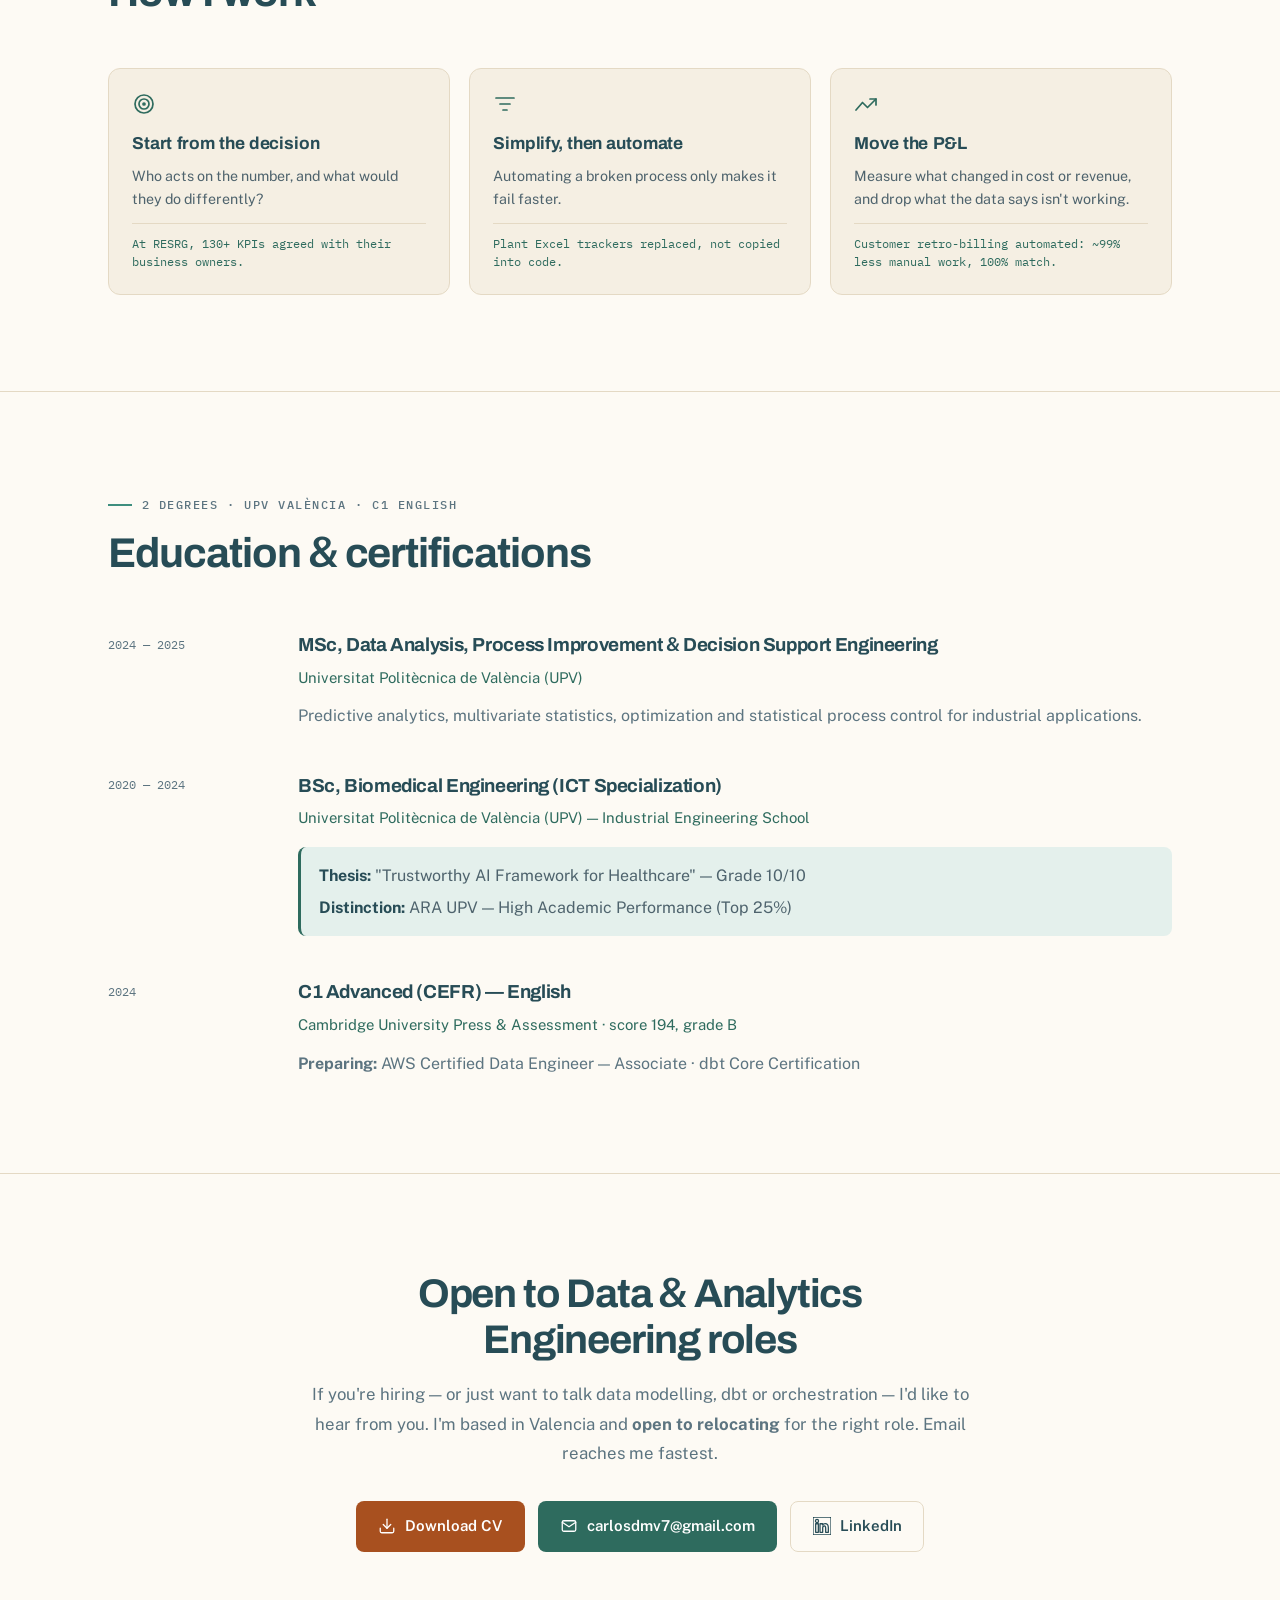
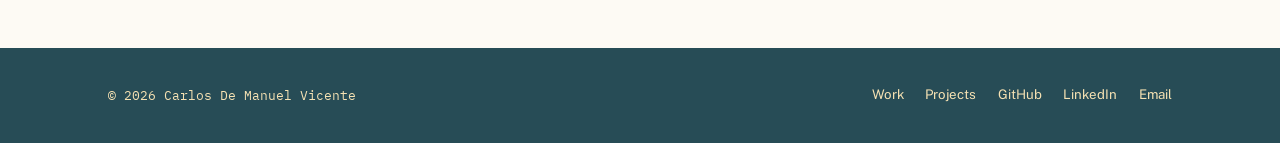
==== commit f0169ae9: "docs(hero): name Power BI dashboards and Python apps in the lede Recruiters search for both. Python " ====
--- a/index.html
+++ b/index.html
@@ -66,7 +66,7 @@
 
                     <p class="hero-desc">
                         At <strong>RESRG Automotive</strong> I build it end to end: pipelines into Snowflake, governed
-                        models and KPIs, and the dashboards and apps on AWS that supply chain, finance and quality use,
+                        models and KPIs, and the Power BI dashboards and Python apps on AWS that supply chain, finance and quality use,
                         from top management to the shop floor in North America, APAC and EMEA.
                     </p>
 
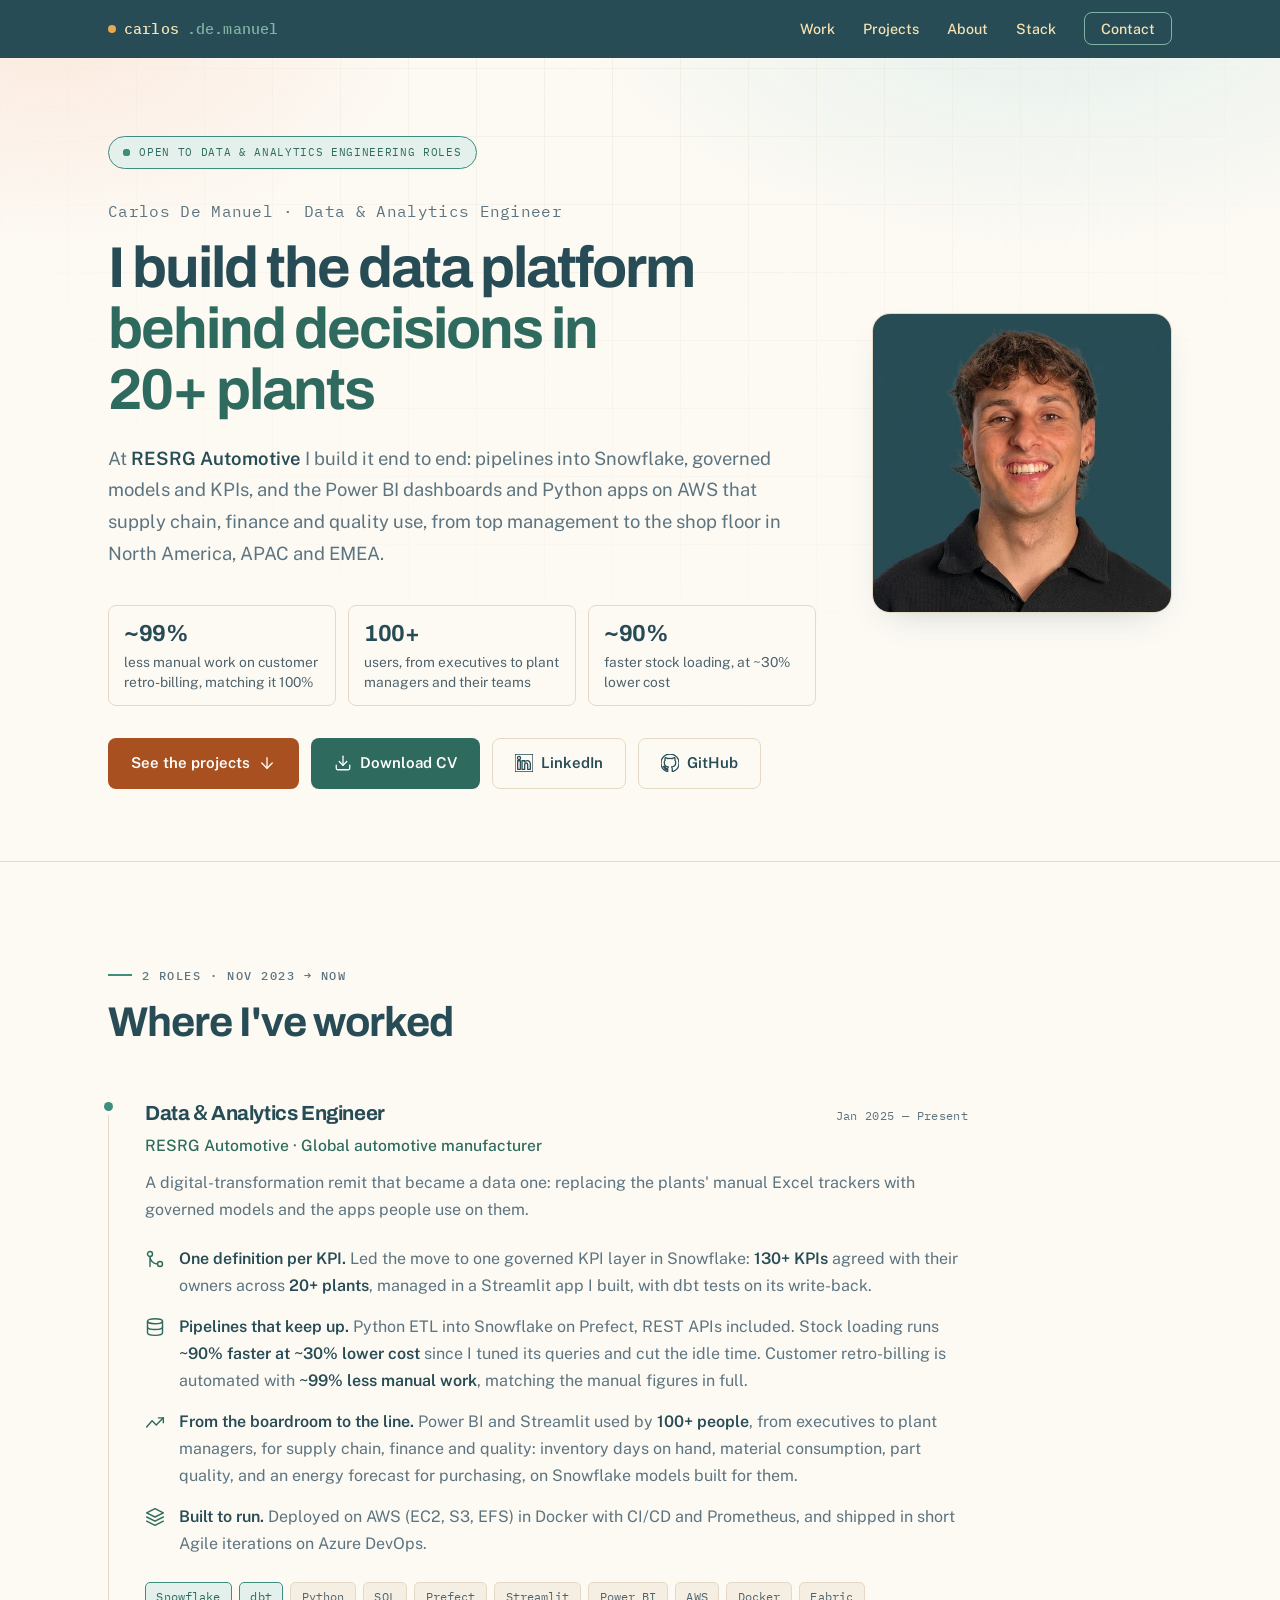
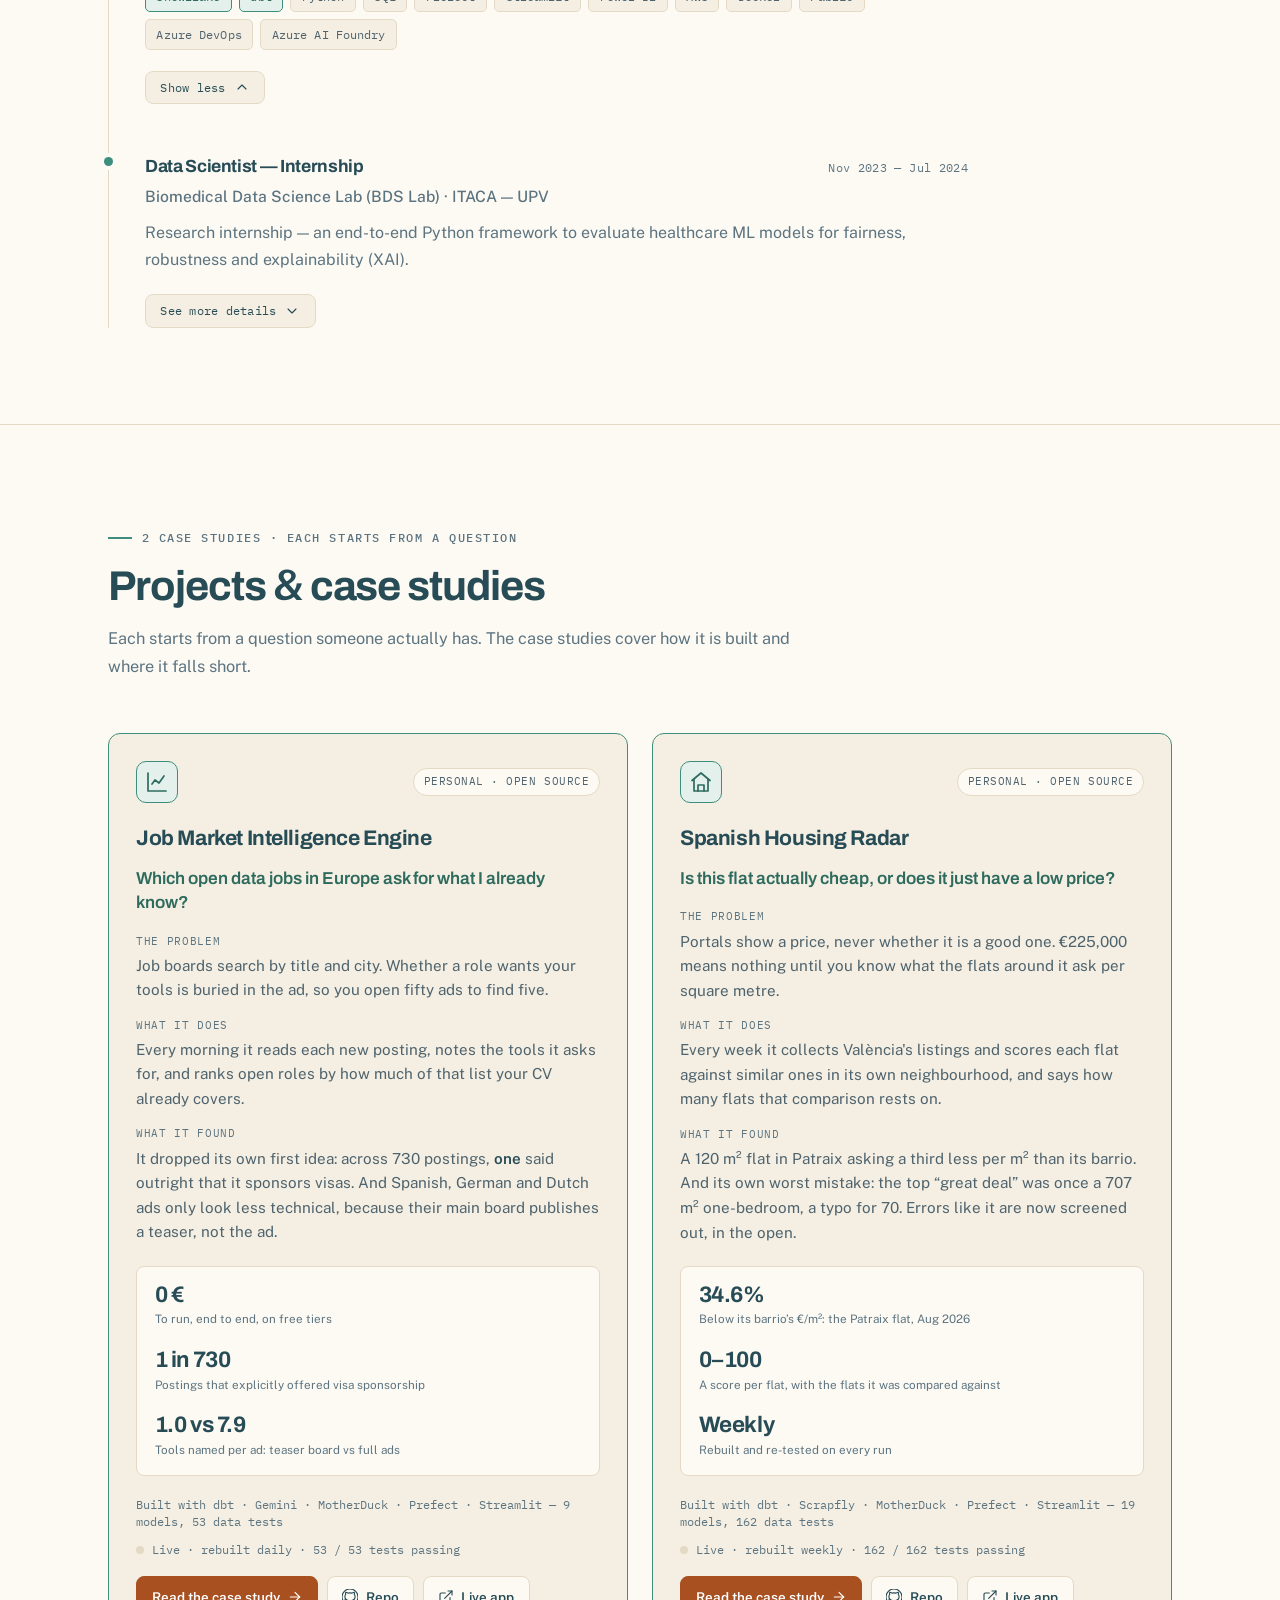
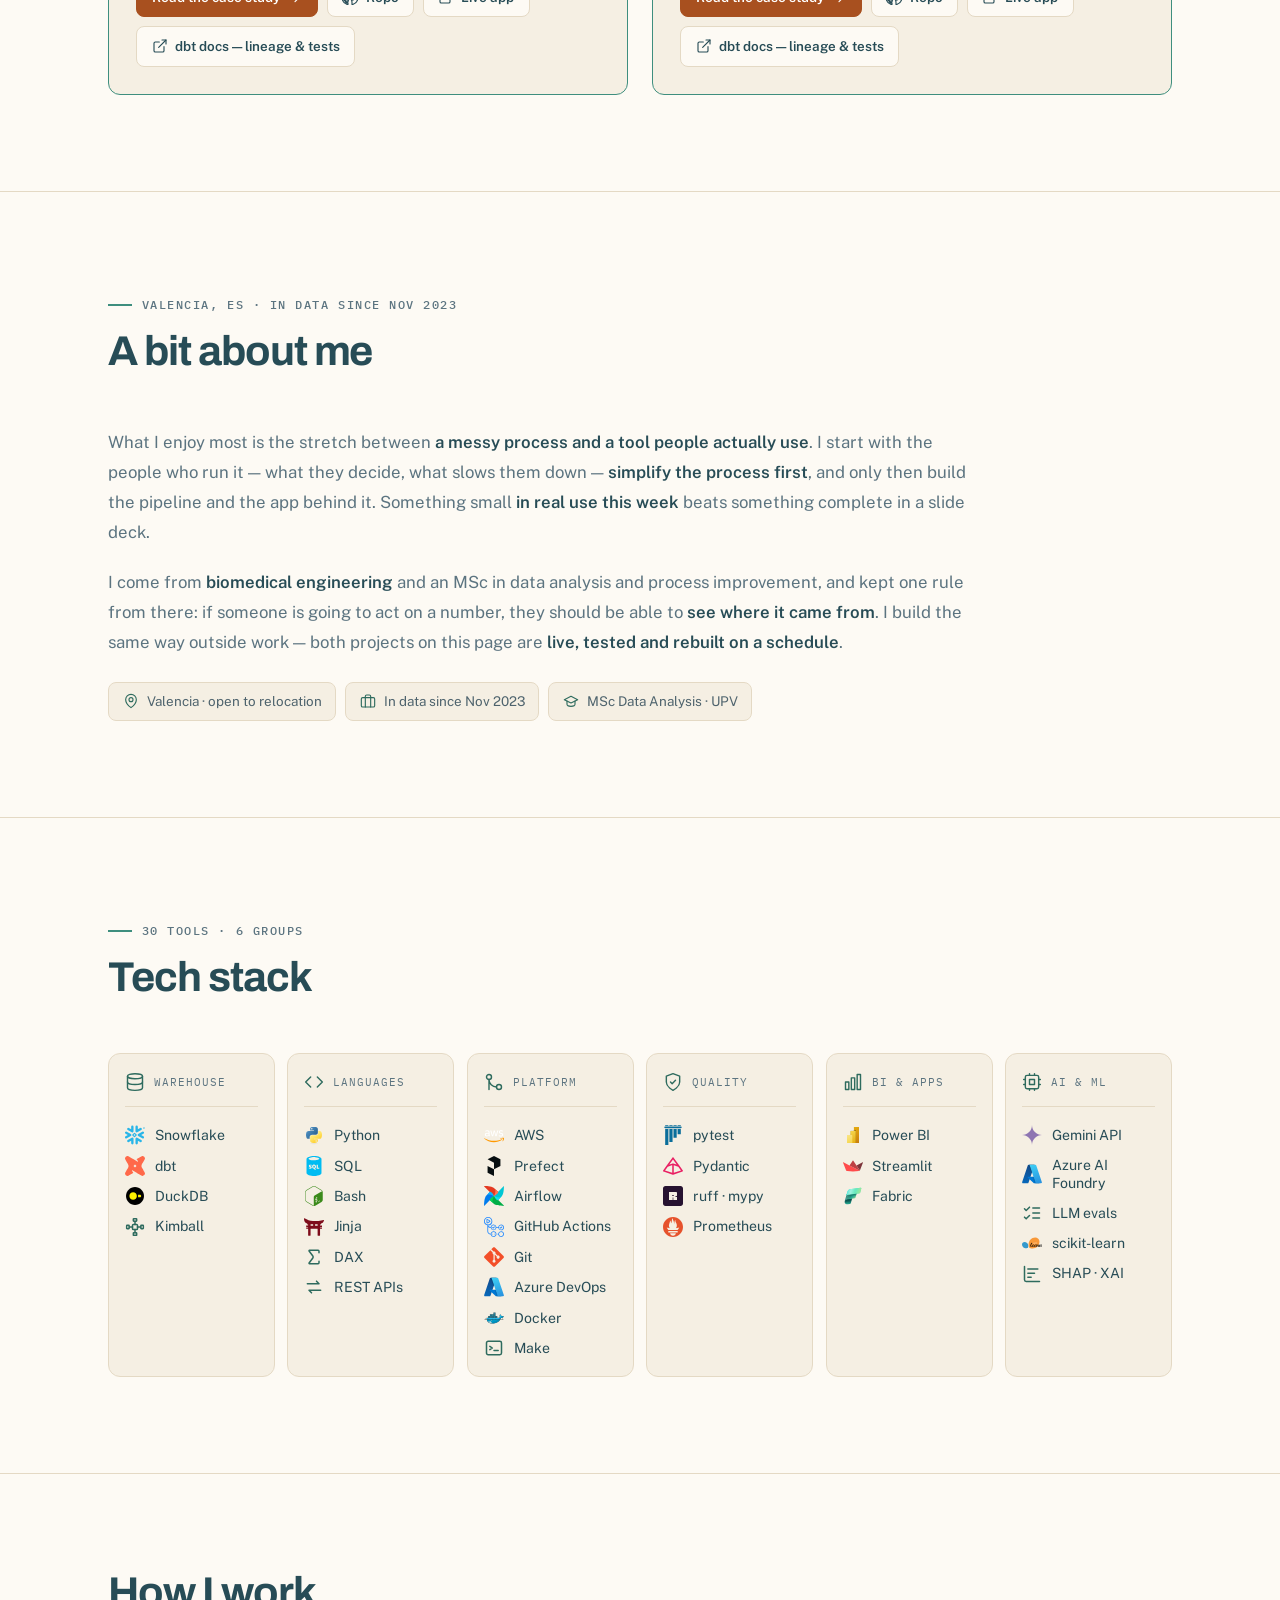
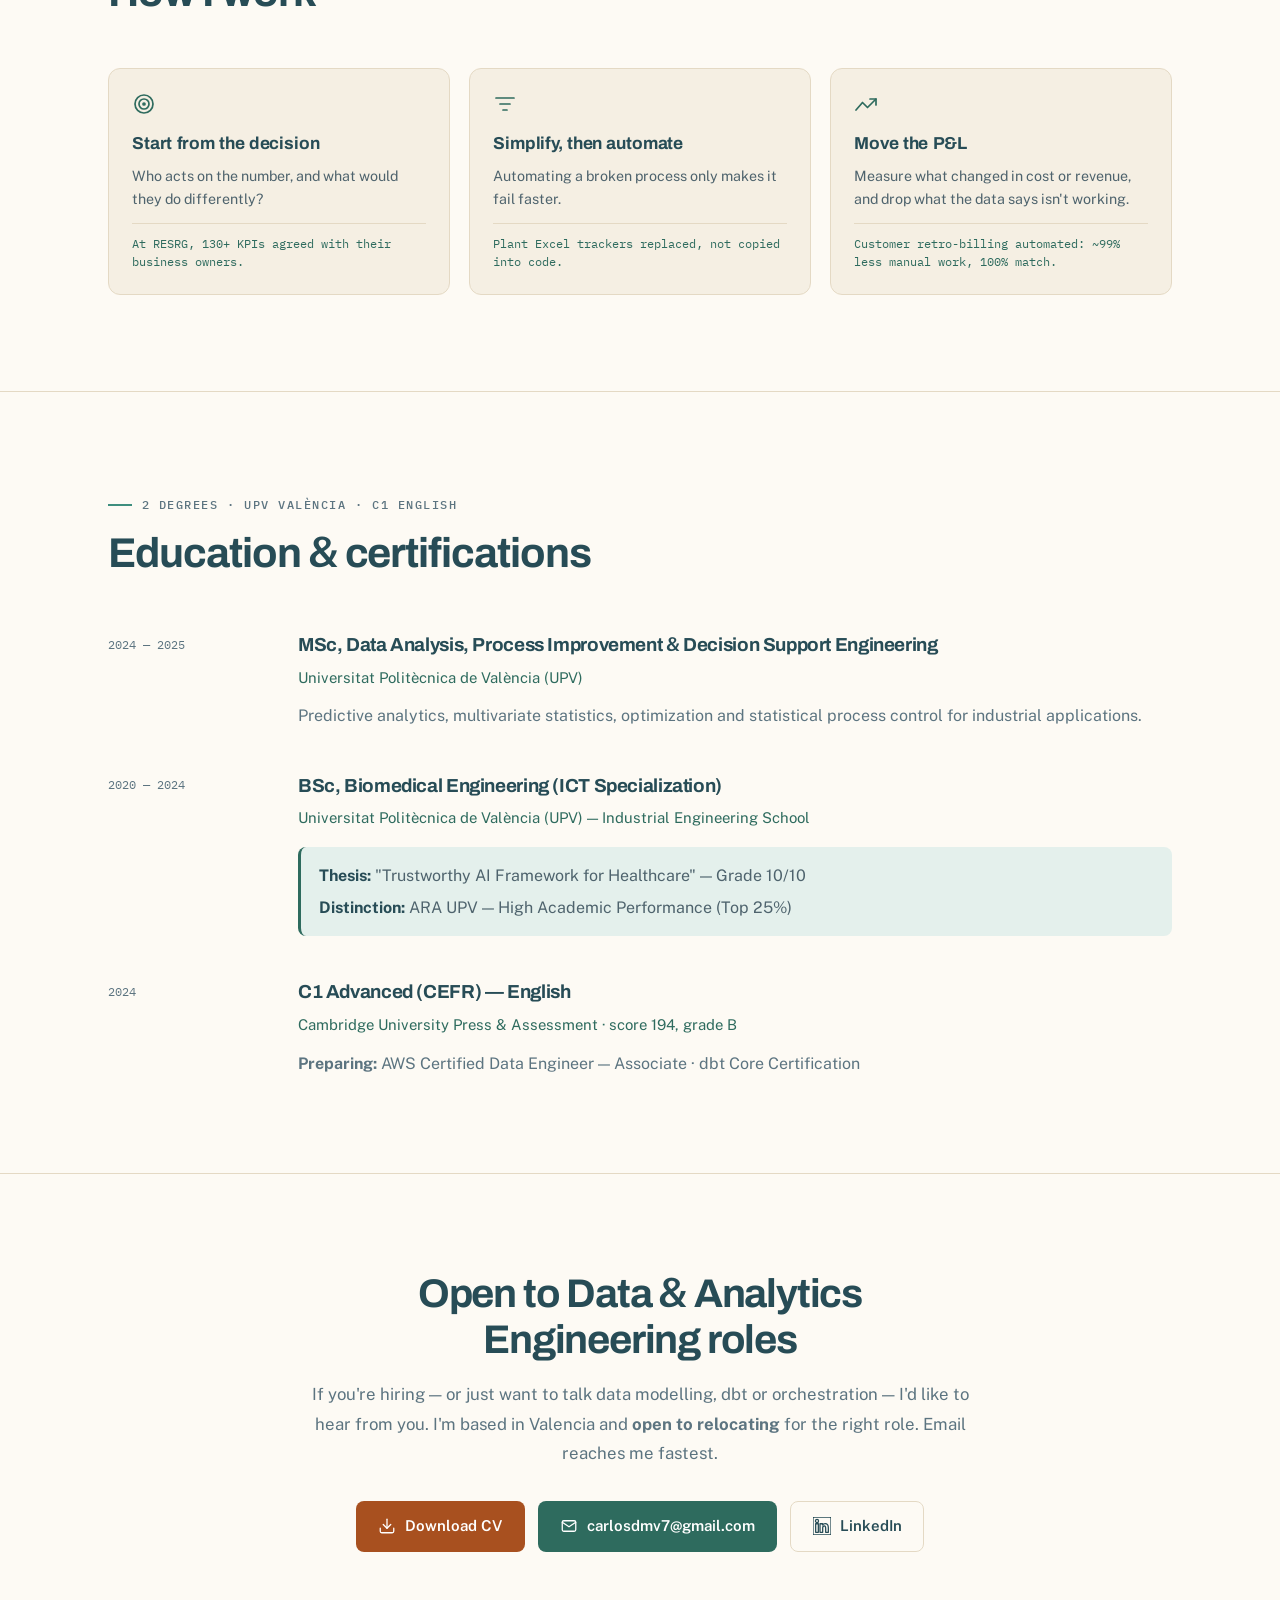
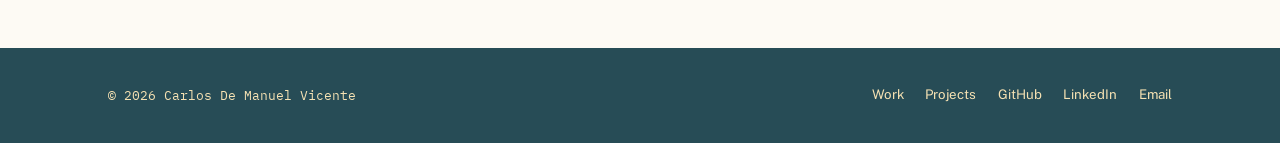
==== commit 0f880db0: "docs: 100+ users replaces the 130+ KPIs tile; CV ordered by impact - Hero: "130+ KPIs" (scope) becom" ====
--- a/index.html
+++ b/index.html
@@ -72,7 +72,7 @@
 
                     <ul class="hero-proof">
                         <li><strong>~99%</strong> less manual work on customer retro-billing, matching it 100%</li>
-                        <li><strong>130+</strong> KPIs, one agreed definition each</li>
+                        <li><strong>100+</strong> users, from executives to plant managers and their teams</li>
                         <li><strong>~90%</strong> faster stock loading, at ~30% lower cost</li>
                     </ul>
 
@@ -130,7 +130,7 @@
                                 </div>
                                 <div class="exp-point">
                                     <svg aria-hidden="true" focusable="false" class="icon" viewBox="0 0 24 24"><polyline points="22 7 13.5 15.5 8.5 10.5 2 18"/><polyline points="16 7 22 7 22 13"/></svg>
-                                    <span><strong>From the boardroom to the line.</strong> Power BI and Streamlit for supply chain, finance and quality: inventory days on hand, material consumption, part quality, and an energy forecast for purchasing, on Snowflake models built for them.</span>
+                                    <span><strong>From the boardroom to the line.</strong> Power BI and Streamlit used by <strong>100+ people</strong>, from executives to plant managers, for supply chain, finance and quality: inventory days on hand, material consumption, part quality, and an energy forecast for purchasing, on Snowflake models built for them.</span>
                                 </div>
                                 <div class="exp-point">
                                     <svg aria-hidden="true" focusable="false" class="icon" viewBox="0 0 24 24"><path d="M12 2 2 7l10 5 10-5-10-5z"/><path d="m2 17 10 5 10-5M2 12l10 5 10-5"/></svg>
